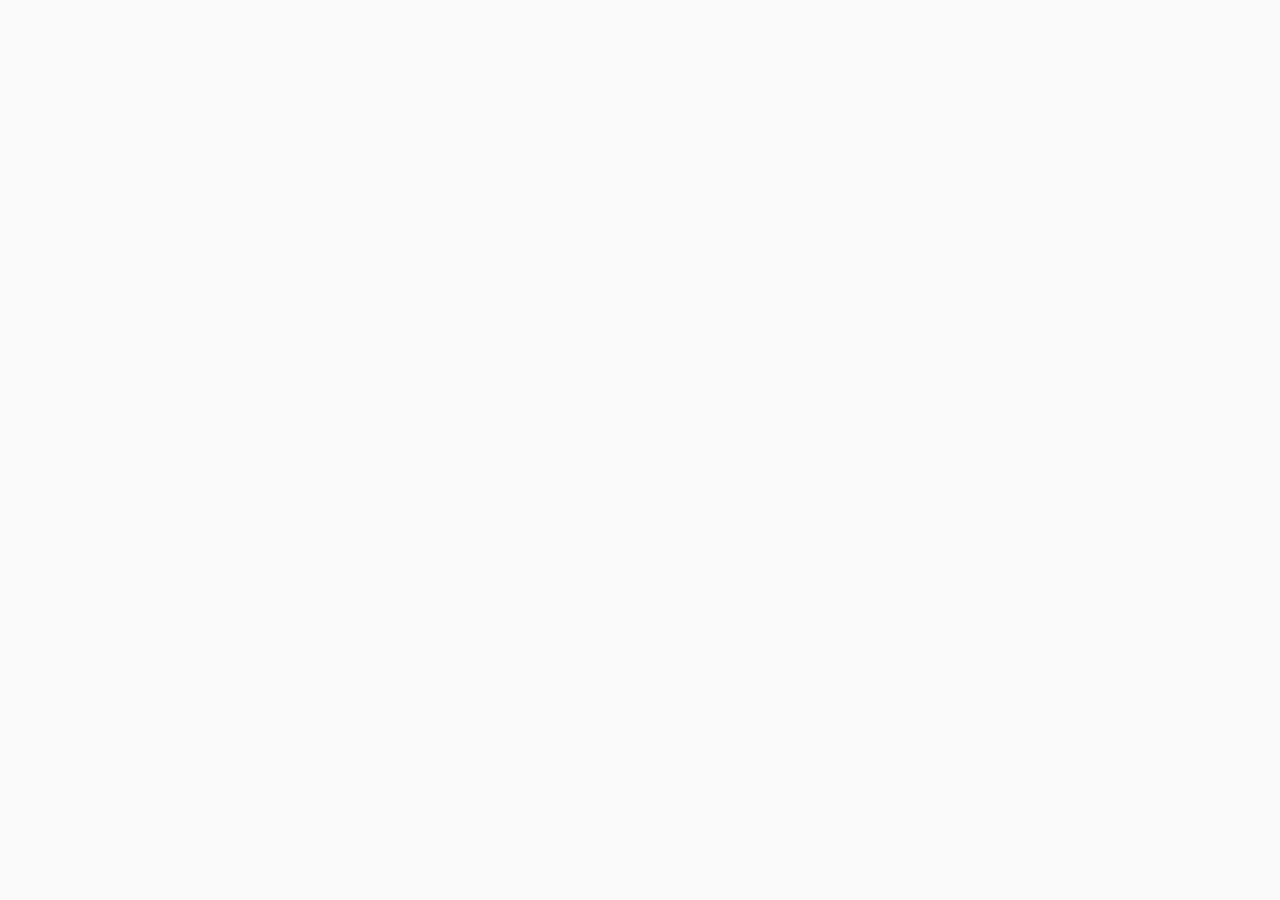
==== ai-template/index.html @ 30eefcfc "build: update production build (dist)" ====
<!doctype html>
<html lang="en">
  <head>
    <!-- Google Tag Manager -->
    <script>(function(w,d,s,l,i){w[l]=w[l]||[];w[l].push({'gtm.start':
    new Date().getTime(),event:'gtm.js'});var f=d.getElementsByTagName(s)[0],
    j=d.createElement(s),dl=l!='dataLayer'?'&l='+l:'';j.async=true;j.src=
    'https://www.googletagmanager.com/gtm.js?id='+i+dl;f.parentNode.insertBefore(j,f);
    })(window,document,'script','dataLayer','GTM-KK4HXZ64');</script>
    <!-- End Google Tag Manager -->
    <meta charset="UTF-8" />
    <meta name="viewport" content="width=device-width, initial-scale=1.0" />
    <title>Shree AI Messenger - WhatsApp & AI Marketing Platform</title>
    <meta name="description" content="Next-Generation WhatsApp Automation, AI Video Production & Multi-Channel Social Marketing Suite." />
    <meta name="author" content="Shree AI Messenger" />

    <!-- Favicon and App Icon -->
    <link rel="icon" type="image/svg+xml" href="/logo.svg" />
    <link rel="alternate icon" href="/favicon.ico" />
    <link rel="apple-touch-icon" href="/logo.svg" />

    <!-- Open Graph Metadata -->
    <meta property="og:title" content="Shree AI Messenger - WhatsApp & AI Marketing" />
    <meta property="og:description" content="Next-Generation WhatsApp Automation, AI Video Production & Multi-Channel Social Marketing Suite." />
    <meta property="og:type" content="website" />
    <meta property="og:image" content="/logo.svg" />

    <meta name="twitter:card" content="summary_large_image" />
    <meta name="twitter:site" content="@ShreeAIMessenger" />
    <meta name="twitter:image" content="/logo.svg" />
    <script type="module" crossorigin src="/assets/index-CNG3LS5b.js"></script>
    <link rel="stylesheet" crossorigin href="/assets/index-AwtSgDFi.css">
  </head>

  <body>
    <!-- Google Tag Manager (noscript) -->
    <noscript><iframe src="https://www.googletagmanager.com/ns.html?id=GTM-KK4HXZ64"
    height="0" width="0" style="display:none;visibility:hidden"></iframe></noscript>
    <!-- End Google Tag Manager (noscript) -->
    <div id="root"></div>
  </body>
</html>
---- assets/index-AwtSgDFi.css ----
*,:before,:after{--tw-border-spacing-x: 0;--tw-border-spacing-y: 0;--tw-translate-x: 0;--tw-translate-y: 0;--tw-rotate: 0;--tw-skew-x: 0;--tw-skew-y: 0;--tw-scale-x: 1;--tw-scale-y: 1;--tw-pan-x: ;--tw-pan-y: ;--tw-pinch-zoom: ;--tw-scroll-snap-strictness: proximity;--tw-gradient-from-position: ;--tw-gradient-via-position: ;--tw-gradient-to-position: ;--tw-ordinal: ;--tw-slashed-zero: ;--tw-numeric-figure: ;--tw-numeric-spacing: ;--tw-numeric-fraction: ;--tw-ring-inset: ;--tw-ring-offset-width: 0px;--tw-ring-offset-color: #fff;--tw-ring-color: rgb(59 130 246 / .5);--tw-ring-offset-shadow: 0 0 #0000;--tw-ring-shadow: 0 0 #0000;--tw-shadow: 0 0 #0000;--tw-shadow-colored: 0 0 #0000;--tw-blur: ;--tw-brightness: ;--tw-contrast: ;--tw-grayscale: ;--tw-hue-rotate: ;--tw-invert: ;--tw-saturate: ;--tw-sepia: ;--tw-drop-shadow: ;--tw-backdrop-blur: ;--tw-backdrop-brightness: ;--tw-backdrop-contrast: ;--tw-backdrop-grayscale: ;--tw-backdrop-hue-rotate: ;--tw-backdrop-invert: ;--tw-backdrop-opacity: ;--tw-backdrop-saturate: ;--tw-backdrop-sepia: ;--tw-contain-size: ;--tw-contain-layout: ;--tw-contain-paint: ;--tw-contain-style: }::backdrop{--tw-border-spacing-x: 0;--tw-border-spacing-y: 0;--tw-translate-x: 0;--tw-translate-y: 0;--tw-rotate: 0;--tw-skew-x: 0;--tw-skew-y: 0;--tw-scale-x: 1;--tw-scale-y: 1;--tw-pan-x: ;--tw-pan-y: ;--tw-pinch-zoom: ;--tw-scroll-snap-strictness: proximity;--tw-gradient-from-position: ;--tw-gradient-via-position: ;--tw-gradient-to-position: ;--tw-ordinal: ;--tw-slashed-zero: ;--tw-numeric-figure: ;--tw-numeric-spacing: ;--tw-numeric-fraction: ;--tw-ring-inset: ;--tw-ring-offset-width: 0px;--tw-ring-offset-color: #fff;--tw-ring-color: rgb(59 130 246 / .5);--tw-ring-offset-shadow: 0 0 #0000;--tw-ring-shadow: 0 0 #0000;--tw-shadow: 0 0 #0000;--tw-shadow-colored: 0 0 #0000;--tw-blur: ;--tw-brightness: ;--tw-contrast: ;--tw-grayscale: ;--tw-hue-rotate: ;--tw-invert: ;--tw-saturate: ;--tw-sepia: ;--tw-drop-shadow: ;--tw-backdrop-blur: ;--tw-backdrop-brightness: ;--tw-backdrop-contrast: ;--tw-backdrop-grayscale: ;--tw-backdrop-hue-rotate: ;--tw-backdrop-invert: ;--tw-backdrop-opacity: ;--tw-backdrop-saturate: ;--tw-backdrop-sepia: ;--tw-contain-size: ;--tw-contain-layout: ;--tw-contain-paint: ;--tw-contain-style: }*,:before,:after{box-sizing:border-box;border-width:0;border-style:solid;border-color:#e5e7eb}:before,:after{--tw-content: ""}html,:host{line-height:1.5;-webkit-text-size-adjust:100%;-moz-tab-size:4;-o-tab-size:4;tab-size:4;font-family:ui-sans-serif,system-ui,sans-serif,"Apple Color Emoji","Segoe UI Emoji",Segoe UI Symbol,"Noto Color Emoji";font-feature-settings:normal;font-variation-settings:normal;-webkit-tap-highlight-color:transparent}body{margin:0;line-height:inherit}hr{height:0;color:inherit;border-top-width:1px}abbr:where([title]){-webkit-text-decoration:underline dotted;text-decoration:underline dotted}h1,h2,h3,h4,h5,h6{font-size:inherit;font-weight:inherit}a{color:inherit;text-decoration:inherit}b,strong{font-weight:bolder}code,kbd,samp,pre{font-family:ui-monospace,SFMono-Regular,Menlo,Monaco,Consolas,Liberation Mono,Courier New,monospace;font-feature-settings:normal;font-variation-settings:normal;font-size:1em}small{font-size:80%}sub,sup{font-size:75%;line-height:0;position:relative;vertical-align:baseline}sub{bottom:-.25em}sup{top:-.5em}table{text-indent:0;border-color:inherit;border-collapse:collapse}button,input,optgroup,select,textarea{font-family:inherit;font-feature-settings:inherit;font-variation-settings:inherit;font-size:100%;font-weight:inherit;line-height:inherit;letter-spacing:inherit;color:inherit;margin:0;padding:0}button,select{text-transform:none}button,input:where([type=button]),input:where([type=reset]),input:where([type=submit]){-webkit-appearance:button;background-color:transparent;background-image:none}:-moz-focusring{outline:auto}:-moz-ui-invalid{box-shadow:none}progress{vertical-align:baseline}::-webkit-inner-spin-button,::-webkit-outer-spin-button{height:auto}[type=search]{-webkit-appearance:textfield;outline-offset:-2px}::-webkit-search-decoration{-webkit-appearance:none}::-webkit-file-upload-button{-webkit-appearance:button;font:inherit}summary{display:list-item}blockquote,dl,dd,h1,h2,h3,h4,h5,h6,hr,figure,p,pre{margin:0}fieldset{margin:0;padding:0}legend{padding:0}ol,ul,menu{list-style:none;margin:0;padding:0}dialog{padding:0}textarea{resize:vertical}input::-moz-placeholder,textarea::-moz-placeholder{opacity:1;color:#9ca3af}input::placeholder,textarea::placeholder{opacity:1;color:#9ca3af}button,[role=button]{cursor:pointer}:disabled{cursor:default}img,svg,video,canvas,audio,iframe,embed,object{display:block;vertical-align:middle}img,video{max-width:100%;height:auto}[hidden]:where(:not([hidden=until-found])){display:none}:root{--background: 0 0% 98%;--foreground: 210 11% 15%;--card: 0 0% 100%;--card-foreground: 210 11% 15%;--popover: 0 0% 100%;--popover-foreground: 210 11% 15%;--primary: 142 70% 45%;--primary-foreground: 0 0% 100%;--secondary: 210 20% 96%;--secondary-foreground: 210 11% 15%;--muted: 210 20% 96%;--muted-foreground: 210 11% 45%;--accent: 142 70% 95%;--accent-foreground: 142 70% 35%;--destructive: 0 84% 60%;--destructive-foreground: 0 0% 100%;--border: 210 20% 90%;--input: 210 20% 90%;--ring: 142 70% 45%;--radius: .5rem;--sidebar-background: 0 0% 100%;--sidebar-foreground: 210 11% 15%;--sidebar-primary: 142 70% 45%;--sidebar-primary-foreground: 0 0% 100%;--sidebar-accent: 142 70% 95%;--sidebar-accent-foreground: 142 70% 35%;--sidebar-border: 210 20% 92%;--sidebar-ring: 142 70% 45%;--whatsapp: 142 70% 45%;--whatsapp-light: 142 70% 95%;--whatsapp-dark: 142 70% 35%;--success: 142 76% 36%;--success-foreground: 0 0% 100%;--warning: 38 92% 50%;--warning-foreground: 0 0% 100%;--info: 199 89% 48%;--info-foreground: 0 0% 100%}.dark{--background: 210 11% 10%;--foreground: 210 20% 98%;--card: 210 11% 12%;--card-foreground: 210 20% 98%;--popover: 210 11% 12%;--popover-foreground: 210 20% 98%;--primary: 142 70% 45%;--primary-foreground: 0 0% 100%;--secondary: 210 11% 18%;--secondary-foreground: 210 20% 98%;--muted: 210 11% 18%;--muted-foreground: 210 20% 65%;--accent: 142 70% 20%;--accent-foreground: 142 70% 80%;--destructive: 0 62% 50%;--destructive-foreground: 0 0% 100%;--border: 210 11% 20%;--input: 210 11% 20%;--ring: 142 70% 45%;--sidebar-background: 210 11% 8%;--sidebar-foreground: 210 20% 98%;--sidebar-primary: 142 70% 45%;--sidebar-primary-foreground: 0 0% 100%;--sidebar-accent: 142 70% 15%;--sidebar-accent-foreground: 142 70% 80%;--sidebar-border: 210 11% 18%;--sidebar-ring: 142 70% 45%;--whatsapp: 142 70% 45%;--whatsapp-light: 142 70% 20%;--whatsapp-dark: 142 70% 60%;--success: 142 76% 46%;--success-foreground: 0 0% 100%;--warning: 38 92% 50%;--warning-foreground: 0 0% 100%;--info: 199 89% 58%;--info-foreground: 0 0% 100%}*{border-color:hsl(var(--border))}body{background-color:hsl(var(--background));color:hsl(var(--foreground))}.sr-only{position:absolute;width:1px;height:1px;padding:0;margin:-1px;overflow:hidden;clip:rect(0,0,0,0);white-space:nowrap;border-width:0}.pointer-events-none{pointer-events:none}.pointer-events-auto{pointer-events:auto}.visible{visibility:visible}.invisible{visibility:hidden}.fixed{position:fixed}.absolute{position:absolute}.relative{position:relative}.inset-0{top:0;right:0;bottom:0;left:0}.inset-x-0{left:0;right:0}.inset-y-0{top:0;bottom:0}.-bottom-12{bottom:-3rem}.-bottom-32{bottom:-8rem}.-left-12{left:-3rem}.-left-40{left:-10rem}.-right-12{right:-3rem}.-right-40{right:-10rem}.-top-12{top:-3rem}.-top-3{top:-.75rem}.-top-40{top:-10rem}.bottom-0{bottom:0}.left-0{left:0}.left-1{left:.25rem}.left-1\/2{left:50%}.left-1\/3{left:33.333333%}.left-2{left:.5rem}.left-3{left:.75rem}.left-\[50\%\]{left:50%}.right-0{right:0}.right-1{right:.25rem}.right-2{right:.5rem}.right-3{right:.75rem}.right-4{right:1rem}.top-0{top:0}.top-1\.5{top:.375rem}.top-1\/2{top:50%}.top-2{top:.5rem}.top-3\.5{top:.875rem}.top-4{top:1rem}.top-\[1px\]{top:1px}.top-\[50\%\]{top:50%}.top-\[60\%\]{top:60%}.top-full{top:100%}.isolate{isolation:isolate}.z-10{z-index:10}.z-20{z-index:20}.z-50{z-index:50}.z-\[100\]{z-index:100}.z-\[1\]{z-index:1}.-mx-1{margin-left:-.25rem;margin-right:-.25rem}.mx-2{margin-left:.5rem;margin-right:.5rem}.mx-3\.5{margin-left:.875rem;margin-right:.875rem}.mx-auto{margin-left:auto;margin-right:auto}.my-0\.5{margin-top:.125rem;margin-bottom:.125rem}.my-1{margin-top:.25rem;margin-bottom:.25rem}.my-3{margin-top:.75rem;margin-bottom:.75rem}.-ml-4{margin-left:-1rem}.-mt-4{margin-top:-1rem}.mb-1{margin-bottom:.25rem}.mb-2{margin-bottom:.5rem}.mb-3{margin-bottom:.75rem}.mb-4{margin-bottom:1rem}.ml-1{margin-left:.25rem}.ml-2{margin-left:.5rem}.ml-auto{margin-left:auto}.mr-0\.5{margin-right:.125rem}.mr-1{margin-right:.25rem}.mr-1\.5{margin-right:.375rem}.mr-2{margin-right:.5rem}.mt-0\.5{margin-top:.125rem}.mt-1{margin-top:.25rem}.mt-1\.5{margin-top:.375rem}.mt-2{margin-top:.5rem}.mt-24{margin-top:6rem}.mt-3{margin-top:.75rem}.mt-4{margin-top:1rem}.mt-auto{margin-top:auto}.line-clamp-1{overflow:hidden;display:-webkit-box;-webkit-box-orient:vertical;-webkit-line-clamp:1}.line-clamp-2{overflow:hidden;display:-webkit-box;-webkit-box-orient:vertical;-webkit-line-clamp:2}.line-clamp-3{overflow:hidden;display:-webkit-box;-webkit-box-orient:vertical;-webkit-line-clamp:3}.block{display:block}.inline-block{display:inline-block}.flex{display:flex}.inline-flex{display:inline-flex}.table{display:table}.grid{display:grid}.hidden{display:none}.aspect-square{aspect-ratio:1 / 1}.aspect-video{aspect-ratio:16 / 9}.size-4{width:1rem;height:1rem}.h-1\.5{height:.375rem}.h-10{height:2.5rem}.h-11{height:2.75rem}.h-12{height:3rem}.h-16{height:4rem}.h-2{height:.5rem}.h-2\.5{height:.625rem}.h-20{height:5rem}.h-24{height:6rem}.h-28{height:7rem}.h-3{height:.75rem}.h-3\.5{height:.875rem}.h-32{height:8rem}.h-4{height:1rem}.h-40{height:10rem}.h-5{height:1.25rem}.h-6{height:1.5rem}.h-64{height:16rem}.h-7{height:1.75rem}.h-8{height:2rem}.h-9{height:2.25rem}.h-96{height:24rem}.h-\[1px\]{height:1px}.h-\[200px\]{height:200px}.h-\[300px\]{height:300px}.h-\[400px\]{height:400px}.h-\[450px\]{height:450px}.h-\[500px\]{height:500px}.h-\[550px\]{height:550px}.h-\[calc\(100\%-4\.5rem\)\]{height:calc(100% - 4.5rem)}.h-\[calc\(100vh-7rem\)\]{height:calc(100vh - 7rem)}.h-\[var\(--radix-navigation-menu-viewport-height\)\]{height:var(--radix-navigation-menu-viewport-height)}.h-\[var\(--radix-select-trigger-height\)\]{height:var(--radix-select-trigger-height)}.h-auto{height:auto}.h-full{height:100%}.h-px{height:1px}.h-svh{height:100svh}.max-h-32{max-height:8rem}.max-h-48{max-height:12rem}.max-h-96{max-height:24rem}.max-h-\[200px\]{max-height:200px}.max-h-\[300px\]{max-height:300px}.max-h-\[400px\]{max-height:400px}.max-h-\[500px\]{max-height:500px}.max-h-\[85vh\]{max-height:85vh}.max-h-\[90vh\]{max-height:90vh}.max-h-screen{max-height:100vh}.min-h-0{min-height:0px}.min-h-\[500px\]{min-height:500px}.min-h-\[80px\]{min-height:80px}.min-h-screen{min-height:100vh}.min-h-svh{min-height:100svh}.w-0{width:0px}.w-1{width:.25rem}.w-1\/2{width:50%}.w-10{width:2.5rem}.w-11{width:2.75rem}.w-12{width:3rem}.w-16{width:4rem}.w-2{width:.5rem}.w-2\.5{width:.625rem}.w-20{width:5rem}.w-3{width:.75rem}.w-3\.5{width:.875rem}.w-3\/4{width:75%}.w-4{width:1rem}.w-5{width:1.25rem}.w-6{width:1.5rem}.w-64{width:16rem}.w-7{width:1.75rem}.w-72{width:18rem}.w-8{width:2rem}.w-80{width:20rem}.w-9{width:2.25rem}.w-\[--sidebar-width\]{width:var(--sidebar-width)}.w-\[100px\]{width:100px}.w-\[1px\]{width:1px}.w-\[40px\]{width:40px}.w-\[450px\]{width:450px}.w-\[500px\]{width:500px}.w-\[550px\]{width:550px}.w-\[60px\]{width:60px}.w-auto{width:auto}.w-full{width:100%}.w-max{width:-moz-max-content;width:max-content}.w-px{width:1px}.min-w-0{min-width:0px}.min-w-5{min-width:1.25rem}.min-w-\[12rem\]{min-width:12rem}.min-w-\[140px\]{min-width:140px}.min-w-\[8rem\]{min-width:8rem}.min-w-\[var\(--radix-select-trigger-width\)\]{min-width:var(--radix-select-trigger-width)}.max-w-2xl{max-width:42rem}.max-w-3xl{max-width:48rem}.max-w-4xl{max-width:56rem}.max-w-6xl{max-width:72rem}.max-w-\[--skeleton-width\]{max-width:var(--skeleton-width)}.max-w-\[70\%\]{max-width:70%}.max-w-\[90vw\]{max-width:90vw}.max-w-lg{max-width:32rem}.max-w-max{max-width:-moz-max-content;max-width:max-content}.max-w-md{max-width:28rem}.max-w-xl{max-width:36rem}.max-w-xs{max-width:20rem}.flex-1{flex:1 1 0%}.flex-shrink-0,.shrink-0{flex-shrink:0}.grow{flex-grow:1}.grow-0{flex-grow:0}.basis-full{flex-basis:100%}.caption-bottom{caption-side:bottom}.border-collapse{border-collapse:collapse}.-translate-x-1\/2{--tw-translate-x: -50%;transform:translate(var(--tw-translate-x),var(--tw-translate-y)) rotate(var(--tw-rotate)) skew(var(--tw-skew-x)) skewY(var(--tw-skew-y)) scaleX(var(--tw-scale-x)) scaleY(var(--tw-scale-y))}.-translate-x-px{--tw-translate-x: -1px;transform:translate(var(--tw-translate-x),var(--tw-translate-y)) rotate(var(--tw-rotate)) skew(var(--tw-skew-x)) skewY(var(--tw-skew-y)) scaleX(var(--tw-scale-x)) scaleY(var(--tw-scale-y))}.-translate-y-1\/2{--tw-translate-y: -50%;transform:translate(var(--tw-translate-x),var(--tw-translate-y)) rotate(var(--tw-rotate)) skew(var(--tw-skew-x)) skewY(var(--tw-skew-y)) scaleX(var(--tw-scale-x)) scaleY(var(--tw-scale-y))}.translate-x-\[-50\%\]{--tw-translate-x: -50%;transform:translate(var(--tw-translate-x),var(--tw-translate-y)) rotate(var(--tw-rotate)) skew(var(--tw-skew-x)) skewY(var(--tw-skew-y)) scaleX(var(--tw-scale-x)) scaleY(var(--tw-scale-y))}.translate-x-px{--tw-translate-x: 1px;transform:translate(var(--tw-translate-x),var(--tw-translate-y)) rotate(var(--tw-rotate)) skew(var(--tw-skew-x)) skewY(var(--tw-skew-y)) scaleX(var(--tw-scale-x)) scaleY(var(--tw-scale-y))}.translate-y-\[-50\%\]{--tw-translate-y: -50%;transform:translate(var(--tw-translate-x),var(--tw-translate-y)) rotate(var(--tw-rotate)) skew(var(--tw-skew-x)) skewY(var(--tw-skew-y)) scaleX(var(--tw-scale-x)) scaleY(var(--tw-scale-y))}.rotate-180{--tw-rotate: 180deg;transform:translate(var(--tw-translate-x),var(--tw-translate-y)) rotate(var(--tw-rotate)) skew(var(--tw-skew-x)) skewY(var(--tw-skew-y)) scaleX(var(--tw-scale-x)) scaleY(var(--tw-scale-y))}.rotate-45{--tw-rotate: 45deg;transform:translate(var(--tw-translate-x),var(--tw-translate-y)) rotate(var(--tw-rotate)) skew(var(--tw-skew-x)) skewY(var(--tw-skew-y)) scaleX(var(--tw-scale-x)) scaleY(var(--tw-scale-y))}.rotate-90{--tw-rotate: 90deg;transform:translate(var(--tw-translate-x),var(--tw-translate-y)) rotate(var(--tw-rotate)) skew(var(--tw-skew-x)) skewY(var(--tw-skew-y)) scaleX(var(--tw-scale-x)) scaleY(var(--tw-scale-y))}.transform{transform:translate(var(--tw-translate-x),var(--tw-translate-y)) rotate(var(--tw-rotate)) skew(var(--tw-skew-x)) skewY(var(--tw-skew-y)) scaleX(var(--tw-scale-x)) scaleY(var(--tw-scale-y))}@keyframes ping{75%,to{transform:scale(2);opacity:0}}.animate-ping{animation:ping 1s cubic-bezier(0,0,.2,1) infinite}@keyframes pulse{50%{opacity:.5}}.animate-pulse{animation:pulse 2s cubic-bezier(.4,0,.6,1) infinite}@keyframes spin{to{transform:rotate(360deg)}}.animate-spin{animation:spin 1s linear infinite}.cursor-default{cursor:default}.cursor-not-allowed{cursor:not-allowed}.cursor-pointer{cursor:pointer}.touch-none{touch-action:none}.select-none{-webkit-user-select:none;-moz-user-select:none;user-select:none}.select-all{-webkit-user-select:all;-moz-user-select:all;user-select:all}.resize-none{resize:none}.resize-y{resize:vertical}.list-disc{list-style-type:disc}.list-none{list-style-type:none}.grid-cols-1{grid-template-columns:repeat(1,minmax(0,1fr))}.grid-cols-2{grid-template-columns:repeat(2,minmax(0,1fr))}.grid-cols-3{grid-template-columns:repeat(3,minmax(0,1fr))}.flex-row{flex-direction:row}.flex-col{flex-direction:column}.flex-col-reverse{flex-direction:column-reverse}.flex-wrap{flex-wrap:wrap}.items-start{align-items:flex-start}.items-end{align-items:flex-end}.items-center{align-items:center}.items-stretch{align-items:stretch}.justify-start{justify-content:flex-start}.justify-end{justify-content:flex-end}.justify-center{justify-content:center}.justify-between{justify-content:space-between}.gap-0\.5{gap:.125rem}.gap-1{gap:.25rem}.gap-1\.5{gap:.375rem}.gap-2{gap:.5rem}.gap-2\.5{gap:.625rem}.gap-3{gap:.75rem}.gap-4{gap:1rem}.gap-6{gap:1.5rem}.gap-8{gap:2rem}.gap-x-4{-moz-column-gap:1rem;column-gap:1rem}.gap-y-1{row-gap:.25rem}.space-x-1>:not([hidden])~:not([hidden]){--tw-space-x-reverse: 0;margin-right:calc(.25rem * var(--tw-space-x-reverse));margin-left:calc(.25rem * calc(1 - var(--tw-space-x-reverse)))}.space-x-4>:not([hidden])~:not([hidden]){--tw-space-x-reverse: 0;margin-right:calc(1rem * var(--tw-space-x-reverse));margin-left:calc(1rem * calc(1 - var(--tw-space-x-reverse)))}.space-y-0\.5>:not([hidden])~:not([hidden]){--tw-space-y-reverse: 0;margin-top:calc(.125rem * calc(1 - var(--tw-space-y-reverse)));margin-bottom:calc(.125rem * var(--tw-space-y-reverse))}.space-y-1>:not([hidden])~:not([hidden]){--tw-space-y-reverse: 0;margin-top:calc(.25rem * calc(1 - var(--tw-space-y-reverse)));margin-bottom:calc(.25rem * var(--tw-space-y-reverse))}.space-y-1\.5>:not([hidden])~:not([hidden]){--tw-space-y-reverse: 0;margin-top:calc(.375rem * calc(1 - var(--tw-space-y-reverse)));margin-bottom:calc(.375rem * var(--tw-space-y-reverse))}.space-y-2>:not([hidden])~:not([hidden]){--tw-space-y-reverse: 0;margin-top:calc(.5rem * calc(1 - var(--tw-space-y-reverse)));margin-bottom:calc(.5rem * var(--tw-space-y-reverse))}.space-y-2\.5>:not([hidden])~:not([hidden]){--tw-space-y-reverse: 0;margin-top:calc(.625rem * calc(1 - var(--tw-space-y-reverse)));margin-bottom:calc(.625rem * var(--tw-space-y-reverse))}.space-y-3>:not([hidden])~:not([hidden]){--tw-space-y-reverse: 0;margin-top:calc(.75rem * calc(1 - var(--tw-space-y-reverse)));margin-bottom:calc(.75rem * var(--tw-space-y-reverse))}.space-y-4>:not([hidden])~:not([hidden]){--tw-space-y-reverse: 0;margin-top:calc(1rem * calc(1 - var(--tw-space-y-reverse)));margin-bottom:calc(1rem * var(--tw-space-y-reverse))}.space-y-5>:not([hidden])~:not([hidden]){--tw-space-y-reverse: 0;margin-top:calc(1.25rem * calc(1 - var(--tw-space-y-reverse)));margin-bottom:calc(1.25rem * var(--tw-space-y-reverse))}.space-y-6>:not([hidden])~:not([hidden]){--tw-space-y-reverse: 0;margin-top:calc(1.5rem * calc(1 - var(--tw-space-y-reverse)));margin-bottom:calc(1.5rem * var(--tw-space-y-reverse))}.overflow-auto{overflow:auto}.overflow-hidden{overflow:hidden}.overflow-y-auto{overflow-y:auto}.overflow-x-hidden{overflow-x:hidden}.truncate{overflow:hidden;text-overflow:ellipsis;white-space:nowrap}.whitespace-nowrap{white-space:nowrap}.whitespace-pre-line{white-space:pre-line}.whitespace-pre-wrap{white-space:pre-wrap}.break-words{overflow-wrap:break-word}.break-all{word-break:break-all}.rounded{border-radius:.25rem}.rounded-2xl{border-radius:1rem}.rounded-\[2px\]{border-radius:2px}.rounded-\[inherit\]{border-radius:inherit}.rounded-full{border-radius:9999px}.rounded-lg{border-radius:var(--radius)}.rounded-md{border-radius:calc(var(--radius) - 2px)}.rounded-sm{border-radius:calc(var(--radius) - 4px)}.rounded-xl{border-radius:.75rem}.rounded-t-\[10px\]{border-top-left-radius:10px;border-top-right-radius:10px}.rounded-tl-sm{border-top-left-radius:calc(var(--radius) - 4px)}.border{border-width:1px}.border-0{border-width:0px}.border-2{border-width:2px}.border-4{border-width:4px}.border-\[1\.5px\]{border-width:1.5px}.border-y{border-top-width:1px;border-bottom-width:1px}.border-b{border-bottom-width:1px}.border-l{border-left-width:1px}.border-r{border-right-width:1px}.border-t{border-top-width:1px}.border-dashed{border-style:dashed}.border-\[--color-border\]{border-color:var(--color-border)}.border-amber-300{--tw-border-opacity: 1;border-color:rgb(252 211 77 / var(--tw-border-opacity, 1))}.border-amber-500\/40{border-color:#f59e0b66}.border-amber-500\/50{border-color:#f59e0b80}.border-blue-200{--tw-border-opacity: 1;border-color:rgb(191 219 254 / var(--tw-border-opacity, 1))}.border-border{border-color:hsl(var(--border))}.border-border\/50{border-color:hsl(var(--border) / .5)}.border-border\/60{border-color:hsl(var(--border) / .6)}.border-destructive{border-color:hsl(var(--destructive))}.border-destructive\/30{border-color:hsl(var(--destructive) / .3)}.border-destructive\/40{border-color:hsl(var(--destructive) / .4)}.border-destructive\/50{border-color:hsl(var(--destructive) / .5)}.border-emerald-200{--tw-border-opacity: 1;border-color:rgb(167 243 208 / var(--tw-border-opacity, 1))}.border-emerald-500{--tw-border-opacity: 1;border-color:rgb(16 185 129 / var(--tw-border-opacity, 1))}.border-emerald-500\/20{border-color:#10b98133}.border-emerald-500\/30{border-color:#10b9814d}.border-emerald-500\/40{border-color:#10b98166}.border-green-200{--tw-border-opacity: 1;border-color:rgb(187 247 208 / var(--tw-border-opacity, 1))}.border-green-500\/40{border-color:#22c55e66}.border-input{border-color:hsl(var(--input))}.border-muted-foreground\/25{border-color:hsl(var(--muted-foreground) / .25)}.border-muted-foreground\/40{border-color:hsl(var(--muted-foreground) / .4)}.border-primary{border-color:hsl(var(--primary))}.border-primary\/20{border-color:hsl(var(--primary) / .2)}.border-primary\/30{border-color:hsl(var(--primary) / .3)}.border-primary\/40{border-color:hsl(var(--primary) / .4)}.border-purple-200{--tw-border-opacity: 1;border-color:rgb(233 213 255 / var(--tw-border-opacity, 1))}.border-sidebar-border{border-color:hsl(var(--sidebar-border))}.border-slate-700{--tw-border-opacity: 1;border-color:rgb(51 65 85 / var(--tw-border-opacity, 1))}.border-slate-700\/60{border-color:#33415599}.border-slate-700\/80{border-color:#334155cc}.border-slate-800{--tw-border-opacity: 1;border-color:rgb(30 41 59 / var(--tw-border-opacity, 1))}.border-slate-800\/80{border-color:#1e293bcc}.border-transparent{border-color:transparent}.border-l-transparent{border-left-color:transparent}.border-t-transparent{border-top-color:transparent}.bg-\[--color-bg\]{background-color:var(--color-bg)}.bg-accent{background-color:hsl(var(--accent))}.bg-accent\/50{background-color:hsl(var(--accent) / .5)}.bg-amber-50{--tw-bg-opacity: 1;background-color:rgb(255 251 235 / var(--tw-bg-opacity, 1))}.bg-amber-500{--tw-bg-opacity: 1;background-color:rgb(245 158 11 / var(--tw-bg-opacity, 1))}.bg-amber-500\/10{background-color:#f59e0b1a}.bg-background{background-color:hsl(var(--background))}.bg-background\/60{background-color:hsl(var(--background) / .6)}.bg-background\/80{background-color:hsl(var(--background) / .8)}.bg-background\/85{background-color:hsl(var(--background) / .85)}.bg-black\/80{background-color:#000c}.bg-blue-50{--tw-bg-opacity: 1;background-color:rgb(239 246 255 / var(--tw-bg-opacity, 1))}.bg-blue-600{--tw-bg-opacity: 1;background-color:rgb(37 99 235 / var(--tw-bg-opacity, 1))}.bg-blue-700{--tw-bg-opacity: 1;background-color:rgb(29 78 216 / var(--tw-bg-opacity, 1))}.bg-border{background-color:hsl(var(--border))}.bg-card{background-color:hsl(var(--card))}.bg-card\/60{background-color:hsl(var(--card) / .6)}.bg-destructive{background-color:hsl(var(--destructive))}.bg-destructive\/10{background-color:hsl(var(--destructive) / .1)}.bg-destructive\/5{background-color:hsl(var(--destructive) / .05)}.bg-emerald-500{--tw-bg-opacity: 1;background-color:rgb(16 185 129 / var(--tw-bg-opacity, 1))}.bg-emerald-500\/10{background-color:#10b9811a}.bg-emerald-500\/15{background-color:#10b98126}.bg-emerald-500\/20{background-color:#10b98133}.bg-emerald-500\/5{background-color:#10b9810d}.bg-emerald-600{--tw-bg-opacity: 1;background-color:rgb(5 150 105 / var(--tw-bg-opacity, 1))}.bg-emerald-600\/10{background-color:#0596691a}.bg-foreground{background-color:hsl(var(--foreground))}.bg-foreground\/70{background-color:hsl(var(--foreground) / .7)}.bg-foreground\/80{background-color:hsl(var(--foreground) / .8)}.bg-green-50{--tw-bg-opacity: 1;background-color:rgb(240 253 244 / var(--tw-bg-opacity, 1))}.bg-green-500\/10{background-color:#22c55e1a}.bg-muted{background-color:hsl(var(--muted))}.bg-muted\/30{background-color:hsl(var(--muted) / .3)}.bg-muted\/40{background-color:hsl(var(--muted) / .4)}.bg-muted\/50{background-color:hsl(var(--muted) / .5)}.bg-muted\/60{background-color:hsl(var(--muted) / .6)}.bg-neutral-900{--tw-bg-opacity: 1;background-color:rgb(23 23 23 / var(--tw-bg-opacity, 1))}.bg-orange-500{--tw-bg-opacity: 1;background-color:rgb(249 115 22 / var(--tw-bg-opacity, 1))}.bg-popover{background-color:hsl(var(--popover))}.bg-primary{background-color:hsl(var(--primary))}.bg-primary\/10{background-color:hsl(var(--primary) / .1)}.bg-primary\/15{background-color:hsl(var(--primary) / .15)}.bg-primary\/20{background-color:hsl(var(--primary) / .2)}.bg-purple-500\/10{background-color:#a855f71a}.bg-red-600{--tw-bg-opacity: 1;background-color:rgb(220 38 38 / var(--tw-bg-opacity, 1))}.bg-secondary{background-color:hsl(var(--secondary))}.bg-sidebar{background-color:hsl(var(--sidebar-background))}.bg-sidebar-accent{background-color:hsl(var(--sidebar-accent))}.bg-sidebar-border{background-color:hsl(var(--sidebar-border))}.bg-slate-800{--tw-bg-opacity: 1;background-color:rgb(30 41 59 / var(--tw-bg-opacity, 1))}.bg-slate-800\/60{background-color:#1e293b99}.bg-slate-800\/80{background-color:#1e293bcc}.bg-slate-900{--tw-bg-opacity: 1;background-color:rgb(15 23 42 / var(--tw-bg-opacity, 1))}.bg-slate-900\/60{background-color:#0f172a99}.bg-slate-900\/80{background-color:#0f172acc}.bg-slate-900\/90{background-color:#0f172ae6}.bg-slate-950{--tw-bg-opacity: 1;background-color:rgb(2 6 23 / var(--tw-bg-opacity, 1))}.bg-slate-950\/60{background-color:#02061799}.bg-slate-950\/70{background-color:#020617b3}.bg-success{background-color:hsl(var(--success))}.bg-teal-500\/15{background-color:#14b8a626}.bg-transparent{background-color:transparent}.bg-gradient-to-br{background-image:linear-gradient(to bottom right,var(--tw-gradient-stops))}.bg-gradient-to-r{background-image:linear-gradient(to right,var(--tw-gradient-stops))}.bg-gradient-to-t{background-image:linear-gradient(to top,var(--tw-gradient-stops))}.bg-gradient-to-tr{background-image:linear-gradient(to top right,var(--tw-gradient-stops))}.from-blue-600{--tw-gradient-from: #2563eb var(--tw-gradient-from-position);--tw-gradient-to: rgb(37 99 235 / 0) var(--tw-gradient-to-position);--tw-gradient-stops: var(--tw-gradient-from), var(--tw-gradient-to)}.from-emerald-400{--tw-gradient-from: #34d399 var(--tw-gradient-from-position);--tw-gradient-to: rgb(52 211 153 / 0) var(--tw-gradient-to-position);--tw-gradient-stops: var(--tw-gradient-from), var(--tw-gradient-to)}.from-emerald-500{--tw-gradient-from: #10b981 var(--tw-gradient-from-position);--tw-gradient-to: rgb(16 185 129 / 0) var(--tw-gradient-to-position);--tw-gradient-stops: var(--tw-gradient-from), var(--tw-gradient-to)}.from-emerald-500\/40{--tw-gradient-from: rgb(16 185 129 / .4) var(--tw-gradient-from-position);--tw-gradient-to: rgb(16 185 129 / 0) var(--tw-gradient-to-position);--tw-gradient-stops: var(--tw-gradient-from), var(--tw-gradient-to)}.from-foreground\/60{--tw-gradient-from: hsl(var(--foreground) / .6) var(--tw-gradient-from-position);--tw-gradient-to: hsl(var(--foreground) / 0) var(--tw-gradient-to-position);--tw-gradient-stops: var(--tw-gradient-from), var(--tw-gradient-to)}.from-primary{--tw-gradient-from: hsl(var(--primary)) var(--tw-gradient-from-position);--tw-gradient-to: hsl(var(--primary) / 0) var(--tw-gradient-to-position);--tw-gradient-stops: var(--tw-gradient-from), var(--tw-gradient-to)}.from-primary\/5{--tw-gradient-from: hsl(var(--primary) / .05) var(--tw-gradient-from-position);--tw-gradient-to: hsl(var(--primary) / 0) var(--tw-gradient-to-position);--tw-gradient-stops: var(--tw-gradient-from), var(--tw-gradient-to)}.from-purple-500{--tw-gradient-from: #a855f7 var(--tw-gradient-from-position);--tw-gradient-to: rgb(168 85 247 / 0) var(--tw-gradient-to-position);--tw-gradient-stops: var(--tw-gradient-from), var(--tw-gradient-to)}.from-purple-600{--tw-gradient-from: #9333ea var(--tw-gradient-from-position);--tw-gradient-to: rgb(147 51 234 / 0) var(--tw-gradient-to-position);--tw-gradient-stops: var(--tw-gradient-from), var(--tw-gradient-to)}.via-background{--tw-gradient-to: hsl(var(--background) / 0) var(--tw-gradient-to-position);--tw-gradient-stops: var(--tw-gradient-from), hsl(var(--background)) var(--tw-gradient-via-position), var(--tw-gradient-to)}.via-indigo-600{--tw-gradient-to: rgb(79 70 229 / 0) var(--tw-gradient-to-position);--tw-gradient-stops: var(--tw-gradient-from), #4f46e5 var(--tw-gradient-via-position), var(--tw-gradient-to)}.via-pink-500{--tw-gradient-to: rgb(236 72 153 / 0) var(--tw-gradient-to-position);--tw-gradient-stops: var(--tw-gradient-from), #ec4899 var(--tw-gradient-via-position), var(--tw-gradient-to)}.via-teal-300{--tw-gradient-to: rgb(94 234 212 / 0) var(--tw-gradient-to-position);--tw-gradient-stops: var(--tw-gradient-from), #5eead4 var(--tw-gradient-via-position), var(--tw-gradient-to)}.via-teal-400{--tw-gradient-to: rgb(45 212 191 / 0) var(--tw-gradient-to-position);--tw-gradient-stops: var(--tw-gradient-from), #2dd4bf var(--tw-gradient-via-position), var(--tw-gradient-to)}.via-teal-400\/30{--tw-gradient-to: rgb(45 212 191 / 0) var(--tw-gradient-to-position);--tw-gradient-stops: var(--tw-gradient-from), rgb(45 212 191 / .3) var(--tw-gradient-via-position), var(--tw-gradient-to)}.via-transparent{--tw-gradient-to: rgb(0 0 0 / 0) var(--tw-gradient-to-position);--tw-gradient-stops: var(--tw-gradient-from), transparent var(--tw-gradient-via-position), var(--tw-gradient-to)}.to-accent-foreground{--tw-gradient-to: hsl(var(--accent-foreground)) var(--tw-gradient-to-position)}.to-cyan-400{--tw-gradient-to: #22d3ee var(--tw-gradient-to-position)}.to-cyan-500\/40{--tw-gradient-to: rgb(6 182 212 / .4) var(--tw-gradient-to-position)}.to-green-400{--tw-gradient-to: #4ade80 var(--tw-gradient-to-position)}.to-indigo-600{--tw-gradient-to: #4f46e5 var(--tw-gradient-to-position)}.to-pink-500{--tw-gradient-to: #ec4899 var(--tw-gradient-to-position)}.to-primary{--tw-gradient-to: hsl(var(--primary)) var(--tw-gradient-to-position)}.to-primary\/80{--tw-gradient-to: hsl(var(--primary) / .8) var(--tw-gradient-to-position)}.to-purple-600{--tw-gradient-to: #9333ea var(--tw-gradient-to-position)}.to-rose-500{--tw-gradient-to: #f43f5e var(--tw-gradient-to-position)}.to-secondary\/5{--tw-gradient-to: hsl(var(--secondary) / .05) var(--tw-gradient-to-position)}.to-teal-600{--tw-gradient-to: #0d9488 var(--tw-gradient-to-position)}.to-transparent{--tw-gradient-to: transparent var(--tw-gradient-to-position)}.bg-clip-text{-webkit-background-clip:text;background-clip:text}.fill-current{fill:currentColor}.stroke-border{stroke:hsl(var(--border))}.object-contain{-o-object-fit:contain;object-fit:contain}.object-cover{-o-object-fit:cover;object-fit:cover}.p-0{padding:0}.p-1{padding:.25rem}.p-2{padding:.5rem}.p-2\.5{padding:.625rem}.p-3{padding:.75rem}.p-3\.5{padding:.875rem}.p-4{padding:1rem}.p-6{padding:1.5rem}.p-8{padding:2rem}.p-\[1px\]{padding:1px}.px-0{padding-left:0;padding-right:0}.px-1{padding-left:.25rem;padding-right:.25rem}.px-1\.5{padding-left:.375rem;padding-right:.375rem}.px-2{padding-left:.5rem;padding-right:.5rem}.px-2\.5{padding-left:.625rem;padding-right:.625rem}.px-3{padding-left:.75rem;padding-right:.75rem}.px-3\.5{padding-left:.875rem;padding-right:.875rem}.px-4{padding-left:1rem;padding-right:1rem}.px-5{padding-left:1.25rem;padding-right:1.25rem}.px-8{padding-left:2rem;padding-right:2rem}.py-0{padding-top:0;padding-bottom:0}.py-0\.5{padding-top:.125rem;padding-bottom:.125rem}.py-1{padding-top:.25rem;padding-bottom:.25rem}.py-1\.5{padding-top:.375rem;padding-bottom:.375rem}.py-10{padding-top:2.5rem;padding-bottom:2.5rem}.py-12{padding-top:3rem;padding-bottom:3rem}.py-2{padding-top:.5rem;padding-bottom:.5rem}.py-20{padding-top:5rem;padding-bottom:5rem}.py-3{padding-top:.75rem;padding-bottom:.75rem}.py-4{padding-top:1rem;padding-bottom:1rem}.py-6{padding-top:1.5rem;padding-bottom:1.5rem}.py-8{padding-top:2rem;padding-bottom:2rem}.pb-2{padding-bottom:.5rem}.pb-3{padding-bottom:.75rem}.pb-4{padding-bottom:1rem}.pl-2\.5{padding-left:.625rem}.pl-4{padding-left:1rem}.pl-8{padding-left:2rem}.pl-9{padding-left:2.25rem}.pr-10{padding-right:2.5rem}.pr-2{padding-right:.5rem}.pr-2\.5{padding-right:.625rem}.pr-8{padding-right:2rem}.pr-9{padding-right:2.25rem}.pt-0{padding-top:0}.pt-0\.5{padding-top:.125rem}.pt-1{padding-top:.25rem}.pt-2{padding-top:.5rem}.pt-2\.5{padding-top:.625rem}.pt-3{padding-top:.75rem}.pt-4{padding-top:1rem}.text-left{text-align:left}.text-center{text-align:center}.text-right{text-align:right}.align-middle{vertical-align:middle}.font-mono{font-family:ui-monospace,SFMono-Regular,Menlo,Monaco,Consolas,Liberation Mono,Courier New,monospace}.font-sans{font-family:ui-sans-serif,system-ui,sans-serif,"Apple Color Emoji","Segoe UI Emoji",Segoe UI Symbol,"Noto Color Emoji"}.text-2xl{font-size:1.5rem;line-height:2rem}.text-3xl{font-size:1.875rem;line-height:2.25rem}.text-4xl{font-size:2.25rem;line-height:2.5rem}.text-\[0\.8rem\]{font-size:.8rem}.text-\[10px\]{font-size:10px}.text-\[11px\]{font-size:11px}.text-\[9px\]{font-size:9px}.text-base{font-size:1rem;line-height:1.5rem}.text-lg{font-size:1.125rem;line-height:1.75rem}.text-sm{font-size:.875rem;line-height:1.25rem}.text-xl{font-size:1.25rem;line-height:1.75rem}.text-xs{font-size:.75rem;line-height:1rem}.font-bold{font-weight:700}.font-extrabold{font-weight:800}.font-medium{font-weight:500}.font-normal{font-weight:400}.font-semibold{font-weight:600}.uppercase{text-transform:uppercase}.lowercase{text-transform:lowercase}.capitalize{text-transform:capitalize}.italic{font-style:italic}.tabular-nums{--tw-numeric-spacing: tabular-nums;font-variant-numeric:var(--tw-ordinal) var(--tw-slashed-zero) var(--tw-numeric-figure) var(--tw-numeric-spacing) var(--tw-numeric-fraction)}.leading-none{line-height:1}.leading-relaxed{line-height:1.625}.leading-tight{line-height:1.25}.tracking-tight{letter-spacing:-.025em}.tracking-wide{letter-spacing:.025em}.tracking-wider{letter-spacing:.05em}.tracking-widest{letter-spacing:.1em}.text-accent-foreground{color:hsl(var(--accent-foreground))}.text-amber-500{--tw-text-opacity: 1;color:rgb(245 158 11 / var(--tw-text-opacity, 1))}.text-amber-600{--tw-text-opacity: 1;color:rgb(217 119 6 / var(--tw-text-opacity, 1))}.text-amber-700{--tw-text-opacity: 1;color:rgb(180 83 9 / var(--tw-text-opacity, 1))}.text-amber-800{--tw-text-opacity: 1;color:rgb(146 64 14 / var(--tw-text-opacity, 1))}.text-amber-950{--tw-text-opacity: 1;color:rgb(69 26 3 / var(--tw-text-opacity, 1))}.text-background{color:hsl(var(--background))}.text-blue-800{--tw-text-opacity: 1;color:rgb(30 64 175 / var(--tw-text-opacity, 1))}.text-card-foreground{color:hsl(var(--card-foreground))}.text-current{color:currentColor}.text-destructive{color:hsl(var(--destructive))}.text-destructive-foreground{color:hsl(var(--destructive-foreground))}.text-emerald-300{--tw-text-opacity: 1;color:rgb(110 231 183 / var(--tw-text-opacity, 1))}.text-emerald-400{--tw-text-opacity: 1;color:rgb(52 211 153 / var(--tw-text-opacity, 1))}.text-emerald-500{--tw-text-opacity: 1;color:rgb(16 185 129 / var(--tw-text-opacity, 1))}.text-emerald-600{--tw-text-opacity: 1;color:rgb(5 150 105 / var(--tw-text-opacity, 1))}.text-emerald-700{--tw-text-opacity: 1;color:rgb(4 120 87 / var(--tw-text-opacity, 1))}.text-foreground{color:hsl(var(--foreground))}.text-foreground\/50{color:hsl(var(--foreground) / .5)}.text-green-600{--tw-text-opacity: 1;color:rgb(22 163 74 / var(--tw-text-opacity, 1))}.text-green-700{--tw-text-opacity: 1;color:rgb(21 128 61 / var(--tw-text-opacity, 1))}.text-green-800{--tw-text-opacity: 1;color:rgb(22 101 52 / var(--tw-text-opacity, 1))}.text-info{color:hsl(var(--info))}.text-muted-foreground{color:hsl(var(--muted-foreground))}.text-muted-foreground\/50{color:hsl(var(--muted-foreground) / .5)}.text-muted-foreground\/70{color:hsl(var(--muted-foreground) / .7)}.text-popover-foreground{color:hsl(var(--popover-foreground))}.text-primary{color:hsl(var(--primary))}.text-primary-foreground{color:hsl(var(--primary-foreground))}.text-purple-500{--tw-text-opacity: 1;color:rgb(168 85 247 / var(--tw-text-opacity, 1))}.text-purple-600{--tw-text-opacity: 1;color:rgb(147 51 234 / var(--tw-text-opacity, 1))}.text-secondary-foreground{color:hsl(var(--secondary-foreground))}.text-sidebar-accent-foreground{color:hsl(var(--sidebar-accent-foreground))}.text-sidebar-foreground{color:hsl(var(--sidebar-foreground))}.text-sidebar-foreground\/70{color:hsl(var(--sidebar-foreground) / .7)}.text-slate-100{--tw-text-opacity: 1;color:rgb(241 245 249 / var(--tw-text-opacity, 1))}.text-slate-300{--tw-text-opacity: 1;color:rgb(203 213 225 / var(--tw-text-opacity, 1))}.text-slate-400{--tw-text-opacity: 1;color:rgb(148 163 184 / var(--tw-text-opacity, 1))}.text-slate-500{--tw-text-opacity: 1;color:rgb(100 116 139 / var(--tw-text-opacity, 1))}.text-success{color:hsl(var(--success))}.text-transparent{color:transparent}.text-warning{color:hsl(var(--warning))}.text-white{--tw-text-opacity: 1;color:rgb(255 255 255 / var(--tw-text-opacity, 1))}.underline{text-decoration-line:underline}.underline-offset-4{text-underline-offset:4px}.opacity-0{opacity:0}.opacity-50{opacity:.5}.opacity-60{opacity:.6}.opacity-70{opacity:.7}.opacity-75{opacity:.75}.opacity-80{opacity:.8}.opacity-90{opacity:.9}.shadow{--tw-shadow: 0 1px 3px 0 rgb(0 0 0 / .1), 0 1px 2px -1px rgb(0 0 0 / .1);--tw-shadow-colored: 0 1px 3px 0 var(--tw-shadow-color), 0 1px 2px -1px var(--tw-shadow-color);box-shadow:var(--tw-ring-offset-shadow, 0 0 #0000),var(--tw-ring-shadow, 0 0 #0000),var(--tw-shadow)}.shadow-2xl{--tw-shadow: 0 25px 50px -12px rgb(0 0 0 / .25);--tw-shadow-colored: 0 25px 50px -12px var(--tw-shadow-color);box-shadow:var(--tw-ring-offset-shadow, 0 0 #0000),var(--tw-ring-shadow, 0 0 #0000),var(--tw-shadow)}.shadow-\[0_0_0_1px_hsl\(var\(--sidebar-border\)\)\]{--tw-shadow: 0 0 0 1px hsl(var(--sidebar-border));--tw-shadow-colored: 0 0 0 1px var(--tw-shadow-color);box-shadow:var(--tw-ring-offset-shadow, 0 0 #0000),var(--tw-ring-shadow, 0 0 #0000),var(--tw-shadow)}.shadow-lg{--tw-shadow: 0 10px 15px -3px rgb(0 0 0 / .1), 0 4px 6px -4px rgb(0 0 0 / .1);--tw-shadow-colored: 0 10px 15px -3px var(--tw-shadow-color), 0 4px 6px -4px var(--tw-shadow-color);box-shadow:var(--tw-ring-offset-shadow, 0 0 #0000),var(--tw-ring-shadow, 0 0 #0000),var(--tw-shadow)}.shadow-md{--tw-shadow: 0 4px 6px -1px rgb(0 0 0 / .1), 0 2px 4px -2px rgb(0 0 0 / .1);--tw-shadow-colored: 0 4px 6px -1px var(--tw-shadow-color), 0 2px 4px -2px var(--tw-shadow-color);box-shadow:var(--tw-ring-offset-shadow, 0 0 #0000),var(--tw-ring-shadow, 0 0 #0000),var(--tw-shadow)}.shadow-none{--tw-shadow: 0 0 #0000;--tw-shadow-colored: 0 0 #0000;box-shadow:var(--tw-ring-offset-shadow, 0 0 #0000),var(--tw-ring-shadow, 0 0 #0000),var(--tw-shadow)}.shadow-sm{--tw-shadow: 0 1px 2px 0 rgb(0 0 0 / .05);--tw-shadow-colored: 0 1px 2px 0 var(--tw-shadow-color);box-shadow:var(--tw-ring-offset-shadow, 0 0 #0000),var(--tw-ring-shadow, 0 0 #0000),var(--tw-shadow)}.shadow-xl{--tw-shadow: 0 20px 25px -5px rgb(0 0 0 / .1), 0 8px 10px -6px rgb(0 0 0 / .1);--tw-shadow-colored: 0 20px 25px -5px var(--tw-shadow-color), 0 8px 10px -6px var(--tw-shadow-color);box-shadow:var(--tw-ring-offset-shadow, 0 0 #0000),var(--tw-ring-shadow, 0 0 #0000),var(--tw-shadow)}.shadow-emerald-500\/20{--tw-shadow-color: rgb(16 185 129 / .2);--tw-shadow: var(--tw-shadow-colored)}.outline-none{outline:2px solid transparent;outline-offset:2px}.outline{outline-style:solid}.ring-0{--tw-ring-offset-shadow: var(--tw-ring-inset) 0 0 0 var(--tw-ring-offset-width) var(--tw-ring-offset-color);--tw-ring-shadow: var(--tw-ring-inset) 0 0 0 calc(0px + var(--tw-ring-offset-width)) var(--tw-ring-color);box-shadow:var(--tw-ring-offset-shadow),var(--tw-ring-shadow),var(--tw-shadow, 0 0 #0000)}.ring-2{--tw-ring-offset-shadow: var(--tw-ring-inset) 0 0 0 var(--tw-ring-offset-width) var(--tw-ring-offset-color);--tw-ring-shadow: var(--tw-ring-inset) 0 0 0 calc(2px + var(--tw-ring-offset-width)) var(--tw-ring-color);box-shadow:var(--tw-ring-offset-shadow),var(--tw-ring-shadow),var(--tw-shadow, 0 0 #0000)}.ring-primary{--tw-ring-color: hsl(var(--primary))}.ring-ring{--tw-ring-color: hsl(var(--ring))}.ring-sidebar-ring{--tw-ring-color: hsl(var(--sidebar-ring))}.ring-offset-background{--tw-ring-offset-color: hsl(var(--background))}.blur{--tw-blur: blur(8px);filter:var(--tw-blur) var(--tw-brightness) var(--tw-contrast) var(--tw-grayscale) var(--tw-hue-rotate) var(--tw-invert) var(--tw-saturate) var(--tw-sepia) var(--tw-drop-shadow)}.blur-\[128px\]{--tw-blur: blur(128px);filter:var(--tw-blur) var(--tw-brightness) var(--tw-contrast) var(--tw-grayscale) var(--tw-hue-rotate) var(--tw-invert) var(--tw-saturate) var(--tw-sepia) var(--tw-drop-shadow)}.blur-\[130px\]{--tw-blur: blur(130px);filter:var(--tw-blur) var(--tw-brightness) var(--tw-contrast) var(--tw-grayscale) var(--tw-hue-rotate) var(--tw-invert) var(--tw-saturate) var(--tw-sepia) var(--tw-drop-shadow)}.blur-\[140px\]{--tw-blur: blur(140px);filter:var(--tw-blur) var(--tw-brightness) var(--tw-contrast) var(--tw-grayscale) var(--tw-hue-rotate) var(--tw-invert) var(--tw-saturate) var(--tw-sepia) var(--tw-drop-shadow)}.blur-md{--tw-blur: blur(12px);filter:var(--tw-blur) var(--tw-brightness) var(--tw-contrast) var(--tw-grayscale) var(--tw-hue-rotate) var(--tw-invert) var(--tw-saturate) var(--tw-sepia) var(--tw-drop-shadow)}.drop-shadow-md{--tw-drop-shadow: drop-shadow(0 4px 3px rgb(0 0 0 / .07)) drop-shadow(0 2px 2px rgb(0 0 0 / .06));filter:var(--tw-blur) var(--tw-brightness) var(--tw-contrast) var(--tw-grayscale) var(--tw-hue-rotate) var(--tw-invert) var(--tw-saturate) var(--tw-sepia) var(--tw-drop-shadow)}.filter{filter:var(--tw-blur) var(--tw-brightness) var(--tw-contrast) var(--tw-grayscale) var(--tw-hue-rotate) var(--tw-invert) var(--tw-saturate) var(--tw-sepia) var(--tw-drop-shadow)}.backdrop-blur-2xl{--tw-backdrop-blur: blur(40px);-webkit-backdrop-filter:var(--tw-backdrop-blur) var(--tw-backdrop-brightness) var(--tw-backdrop-contrast) var(--tw-backdrop-grayscale) var(--tw-backdrop-hue-rotate) var(--tw-backdrop-invert) var(--tw-backdrop-opacity) var(--tw-backdrop-saturate) var(--tw-backdrop-sepia);backdrop-filter:var(--tw-backdrop-blur) var(--tw-backdrop-brightness) var(--tw-backdrop-contrast) var(--tw-backdrop-grayscale) var(--tw-backdrop-hue-rotate) var(--tw-backdrop-invert) var(--tw-backdrop-opacity) var(--tw-backdrop-saturate) var(--tw-backdrop-sepia)}.backdrop-blur-lg{--tw-backdrop-blur: blur(16px);-webkit-backdrop-filter:var(--tw-backdrop-blur) var(--tw-backdrop-brightness) var(--tw-backdrop-contrast) var(--tw-backdrop-grayscale) var(--tw-backdrop-hue-rotate) var(--tw-backdrop-invert) var(--tw-backdrop-opacity) var(--tw-backdrop-saturate) var(--tw-backdrop-sepia);backdrop-filter:var(--tw-backdrop-blur) var(--tw-backdrop-brightness) var(--tw-backdrop-contrast) var(--tw-backdrop-grayscale) var(--tw-backdrop-hue-rotate) var(--tw-backdrop-invert) var(--tw-backdrop-opacity) var(--tw-backdrop-saturate) var(--tw-backdrop-sepia)}.backdrop-blur-md{--tw-backdrop-blur: blur(12px);-webkit-backdrop-filter:var(--tw-backdrop-blur) var(--tw-backdrop-brightness) var(--tw-backdrop-contrast) var(--tw-backdrop-grayscale) var(--tw-backdrop-hue-rotate) var(--tw-backdrop-invert) var(--tw-backdrop-opacity) var(--tw-backdrop-saturate) var(--tw-backdrop-sepia);backdrop-filter:var(--tw-backdrop-blur) var(--tw-backdrop-brightness) var(--tw-backdrop-contrast) var(--tw-backdrop-grayscale) var(--tw-backdrop-hue-rotate) var(--tw-backdrop-invert) var(--tw-backdrop-opacity) var(--tw-backdrop-saturate) var(--tw-backdrop-sepia)}.backdrop-blur-sm{--tw-backdrop-blur: blur(4px);-webkit-backdrop-filter:var(--tw-backdrop-blur) var(--tw-backdrop-brightness) var(--tw-backdrop-contrast) var(--tw-backdrop-grayscale) var(--tw-backdrop-hue-rotate) var(--tw-backdrop-invert) var(--tw-backdrop-opacity) var(--tw-backdrop-saturate) var(--tw-backdrop-sepia);backdrop-filter:var(--tw-backdrop-blur) var(--tw-backdrop-brightness) var(--tw-backdrop-contrast) var(--tw-backdrop-grayscale) var(--tw-backdrop-hue-rotate) var(--tw-backdrop-invert) var(--tw-backdrop-opacity) var(--tw-backdrop-saturate) var(--tw-backdrop-sepia)}.transition{transition-property:color,background-color,border-color,text-decoration-color,fill,stroke,opacity,box-shadow,transform,filter,-webkit-backdrop-filter;transition-property:color,background-color,border-color,text-decoration-color,fill,stroke,opacity,box-shadow,transform,filter,backdrop-filter;transition-property:color,background-color,border-color,text-decoration-color,fill,stroke,opacity,box-shadow,transform,filter,backdrop-filter,-webkit-backdrop-filter;transition-timing-function:cubic-bezier(.4,0,.2,1);transition-duration:.15s}.transition-\[left\,right\,width\]{transition-property:left,right,width;transition-timing-function:cubic-bezier(.4,0,.2,1);transition-duration:.15s}.transition-\[margin\,opa\]{transition-property:margin,opa;transition-timing-function:cubic-bezier(.4,0,.2,1);transition-duration:.15s}.transition-\[width\,height\,padding\]{transition-property:width,height,padding;transition-timing-function:cubic-bezier(.4,0,.2,1);transition-duration:.15s}.transition-\[width\]{transition-property:width;transition-timing-function:cubic-bezier(.4,0,.2,1);transition-duration:.15s}.transition-all{transition-property:all;transition-timing-function:cubic-bezier(.4,0,.2,1);transition-duration:.15s}.transition-colors{transition-property:color,background-color,border-color,text-decoration-color,fill,stroke;transition-timing-function:cubic-bezier(.4,0,.2,1);transition-duration:.15s}.transition-opacity{transition-property:opacity;transition-timing-function:cubic-bezier(.4,0,.2,1);transition-duration:.15s}.transition-shadow{transition-property:box-shadow;transition-timing-function:cubic-bezier(.4,0,.2,1);transition-duration:.15s}.transition-transform{transition-property:transform;transition-timing-function:cubic-bezier(.4,0,.2,1);transition-duration:.15s}.duration-1000{transition-duration:1s}.duration-200{transition-duration:.2s}.duration-300{transition-duration:.3s}.ease-in-out{transition-timing-function:cubic-bezier(.4,0,.2,1)}.ease-linear{transition-timing-function:linear}@keyframes enter{0%{opacity:var(--tw-enter-opacity, 1);transform:translate3d(var(--tw-enter-translate-x, 0),var(--tw-enter-translate-y, 0),0) scale3d(var(--tw-enter-scale, 1),var(--tw-enter-scale, 1),var(--tw-enter-scale, 1)) rotate(var(--tw-enter-rotate, 0))}}@keyframes exit{to{opacity:var(--tw-exit-opacity, 1);transform:translate3d(var(--tw-exit-translate-x, 0),var(--tw-exit-translate-y, 0),0) scale3d(var(--tw-exit-scale, 1),var(--tw-exit-scale, 1),var(--tw-exit-scale, 1)) rotate(var(--tw-exit-rotate, 0))}}.animate-in{animation-name:enter;animation-duration:.15s;--tw-enter-opacity: initial;--tw-enter-scale: initial;--tw-enter-rotate: initial;--tw-enter-translate-x: initial;--tw-enter-translate-y: initial}.fade-in-0{--tw-enter-opacity: 0}.fade-in-80{--tw-enter-opacity: .8}.zoom-in-95{--tw-enter-scale: .95}.duration-1000{animation-duration:1s}.duration-200{animation-duration:.2s}.duration-300{animation-duration:.3s}.ease-in-out{animation-timing-function:cubic-bezier(.4,0,.2,1)}.ease-linear{animation-timing-function:linear}.chat-scrollbar::-webkit-scrollbar{width:6px}.chat-scrollbar::-webkit-scrollbar-track{background:transparent}.chat-scrollbar::-webkit-scrollbar-thumb{background:hsl(var(--muted-foreground) / .3);border-radius:3px}.chat-scrollbar::-webkit-scrollbar-thumb:hover{background:hsl(var(--muted-foreground) / .5)}.file\:border-0::file-selector-button{border-width:0px}.file\:bg-transparent::file-selector-button{background-color:transparent}.file\:text-sm::file-selector-button{font-size:.875rem;line-height:1.25rem}.file\:font-medium::file-selector-button{font-weight:500}.file\:text-foreground::file-selector-button{color:hsl(var(--foreground))}.placeholder\:text-muted-foreground::-moz-placeholder{color:hsl(var(--muted-foreground))}.placeholder\:text-muted-foreground::placeholder{color:hsl(var(--muted-foreground))}.placeholder\:text-slate-500::-moz-placeholder{--tw-text-opacity: 1;color:rgb(100 116 139 / var(--tw-text-opacity, 1))}.placeholder\:text-slate-500::placeholder{--tw-text-opacity: 1;color:rgb(100 116 139 / var(--tw-text-opacity, 1))}.after\:absolute:after{content:var(--tw-content);position:absolute}.after\:-inset-2:after{content:var(--tw-content);top:-.5rem;right:-.5rem;bottom:-.5rem;left:-.5rem}.after\:inset-y-0:after{content:var(--tw-content);top:0;bottom:0}.after\:left-1\/2:after{content:var(--tw-content);left:50%}.after\:w-1:after{content:var(--tw-content);width:.25rem}.after\:w-\[2px\]:after{content:var(--tw-content);width:2px}.after\:-translate-x-1\/2:after{content:var(--tw-content);--tw-translate-x: -50%;transform:translate(var(--tw-translate-x),var(--tw-translate-y)) rotate(var(--tw-rotate)) skew(var(--tw-skew-x)) skewY(var(--tw-skew-y)) scaleX(var(--tw-scale-x)) scaleY(var(--tw-scale-y))}.first\:rounded-l-md:first-child{border-top-left-radius:calc(var(--radius) - 2px);border-bottom-left-radius:calc(var(--radius) - 2px)}.first\:border-l:first-child{border-left-width:1px}.last\:rounded-r-md:last-child{border-top-right-radius:calc(var(--radius) - 2px);border-bottom-right-radius:calc(var(--radius) - 2px)}.focus-within\:relative:focus-within{position:relative}.focus-within\:z-20:focus-within{z-index:20}.hover\:scale-105:hover{--tw-scale-x: 1.05;--tw-scale-y: 1.05;transform:translate(var(--tw-translate-x),var(--tw-translate-y)) rotate(var(--tw-rotate)) skew(var(--tw-skew-x)) skewY(var(--tw-skew-y)) scaleX(var(--tw-scale-x)) scaleY(var(--tw-scale-y))}.hover\:border-emerald-500\/50:hover{border-color:#10b98180}.hover\:border-muted-foreground\/30:hover{border-color:hsl(var(--muted-foreground) / .3)}.hover\:border-primary\/30:hover{border-color:hsl(var(--primary) / .3)}.hover\:border-primary\/40:hover{border-color:hsl(var(--primary) / .4)}.hover\:border-primary\/50:hover{border-color:hsl(var(--primary) / .5)}.hover\:border-slate-600:hover{--tw-border-opacity: 1;border-color:rgb(71 85 105 / var(--tw-border-opacity, 1))}.hover\:bg-accent:hover{background-color:hsl(var(--accent))}.hover\:bg-amber-500\/20:hover{background-color:#f59e0b33}.hover\:bg-destructive\/10:hover{background-color:hsl(var(--destructive) / .1)}.hover\:bg-destructive\/80:hover{background-color:hsl(var(--destructive) / .8)}.hover\:bg-destructive\/90:hover{background-color:hsl(var(--destructive) / .9)}.hover\:bg-emerald-500\/10:hover{background-color:#10b9811a}.hover\:bg-muted:hover{background-color:hsl(var(--muted))}.hover\:bg-muted\/40:hover{background-color:hsl(var(--muted) / .4)}.hover\:bg-muted\/50:hover{background-color:hsl(var(--muted) / .5)}.hover\:bg-primary:hover{background-color:hsl(var(--primary))}.hover\:bg-primary\/10:hover{background-color:hsl(var(--primary) / .1)}.hover\:bg-primary\/20:hover{background-color:hsl(var(--primary) / .2)}.hover\:bg-primary\/25:hover{background-color:hsl(var(--primary) / .25)}.hover\:bg-primary\/5:hover{background-color:hsl(var(--primary) / .05)}.hover\:bg-primary\/80:hover{background-color:hsl(var(--primary) / .8)}.hover\:bg-primary\/90:hover{background-color:hsl(var(--primary) / .9)}.hover\:bg-secondary:hover{background-color:hsl(var(--secondary))}.hover\:bg-secondary\/80:hover{background-color:hsl(var(--secondary) / .8)}.hover\:bg-sidebar-accent:hover{background-color:hsl(var(--sidebar-accent))}.hover\:bg-slate-700:hover{--tw-bg-opacity: 1;background-color:rgb(51 65 85 / var(--tw-bg-opacity, 1))}.hover\:bg-slate-800:hover{--tw-bg-opacity: 1;background-color:rgb(30 41 59 / var(--tw-bg-opacity, 1))}.hover\:bg-slate-800\/80:hover{background-color:#1e293bcc}.hover\:from-blue-700:hover{--tw-gradient-from: #1d4ed8 var(--tw-gradient-from-position);--tw-gradient-to: rgb(29 78 216 / 0) var(--tw-gradient-to-position);--tw-gradient-stops: var(--tw-gradient-from), var(--tw-gradient-to)}.hover\:from-emerald-600:hover{--tw-gradient-from: #059669 var(--tw-gradient-from-position);--tw-gradient-to: rgb(5 150 105 / 0) var(--tw-gradient-to-position);--tw-gradient-stops: var(--tw-gradient-from), var(--tw-gradient-to)}.hover\:from-purple-700:hover{--tw-gradient-from: #7e22ce var(--tw-gradient-from-position);--tw-gradient-to: rgb(126 34 206 / 0) var(--tw-gradient-to-position);--tw-gradient-stops: var(--tw-gradient-from), var(--tw-gradient-to)}.hover\:via-indigo-700:hover{--tw-gradient-to: rgb(67 56 202 / 0) var(--tw-gradient-to-position);--tw-gradient-stops: var(--tw-gradient-from), #4338ca var(--tw-gradient-via-position), var(--tw-gradient-to)}.hover\:to-indigo-700:hover{--tw-gradient-to: #4338ca var(--tw-gradient-to-position)}.hover\:to-primary\/90:hover{--tw-gradient-to: hsl(var(--primary) / .9) var(--tw-gradient-to-position)}.hover\:to-purple-700:hover{--tw-gradient-to: #7e22ce var(--tw-gradient-to-position)}.hover\:to-teal-700:hover{--tw-gradient-to: #0f766e var(--tw-gradient-to-position)}.hover\:text-accent-foreground:hover{color:hsl(var(--accent-foreground))}.hover\:text-destructive:hover{color:hsl(var(--destructive))}.hover\:text-emerald-300:hover{--tw-text-opacity: 1;color:rgb(110 231 183 / var(--tw-text-opacity, 1))}.hover\:text-foreground:hover{color:hsl(var(--foreground))}.hover\:text-muted-foreground:hover{color:hsl(var(--muted-foreground))}.hover\:text-primary-foreground:hover{color:hsl(var(--primary-foreground))}.hover\:text-primary\/90:hover{color:hsl(var(--primary) / .9)}.hover\:text-sidebar-accent-foreground:hover{color:hsl(var(--sidebar-accent-foreground))}.hover\:text-slate-200:hover{--tw-text-opacity: 1;color:rgb(226 232 240 / var(--tw-text-opacity, 1))}.hover\:text-white:hover{--tw-text-opacity: 1;color:rgb(255 255 255 / var(--tw-text-opacity, 1))}.hover\:underline:hover{text-decoration-line:underline}.hover\:opacity-100:hover{opacity:1}.hover\:shadow-\[0_0_0_1px_hsl\(var\(--sidebar-accent\)\)\]:hover{--tw-shadow: 0 0 0 1px hsl(var(--sidebar-accent));--tw-shadow-colored: 0 0 0 1px var(--tw-shadow-color);box-shadow:var(--tw-ring-offset-shadow, 0 0 #0000),var(--tw-ring-shadow, 0 0 #0000),var(--tw-shadow)}.hover\:shadow-lg:hover{--tw-shadow: 0 10px 15px -3px rgb(0 0 0 / .1), 0 4px 6px -4px rgb(0 0 0 / .1);--tw-shadow-colored: 0 10px 15px -3px var(--tw-shadow-color), 0 4px 6px -4px var(--tw-shadow-color);box-shadow:var(--tw-ring-offset-shadow, 0 0 #0000),var(--tw-ring-shadow, 0 0 #0000),var(--tw-shadow)}.hover\:shadow-md:hover{--tw-shadow: 0 4px 6px -1px rgb(0 0 0 / .1), 0 2px 4px -2px rgb(0 0 0 / .1);--tw-shadow-colored: 0 4px 6px -1px var(--tw-shadow-color), 0 2px 4px -2px var(--tw-shadow-color);box-shadow:var(--tw-ring-offset-shadow, 0 0 #0000),var(--tw-ring-shadow, 0 0 #0000),var(--tw-shadow)}.hover\:after\:bg-sidebar-border:hover:after{content:var(--tw-content);background-color:hsl(var(--sidebar-border))}.focus\:bg-accent:focus{background-color:hsl(var(--accent))}.focus\:bg-primary:focus{background-color:hsl(var(--primary))}.focus\:text-accent-foreground:focus{color:hsl(var(--accent-foreground))}.focus\:text-primary-foreground:focus{color:hsl(var(--primary-foreground))}.focus\:opacity-100:focus{opacity:1}.focus\:outline-none:focus{outline:2px solid transparent;outline-offset:2px}.focus\:ring-2:focus{--tw-ring-offset-shadow: var(--tw-ring-inset) 0 0 0 var(--tw-ring-offset-width) var(--tw-ring-offset-color);--tw-ring-shadow: var(--tw-ring-inset) 0 0 0 calc(2px + var(--tw-ring-offset-width)) var(--tw-ring-color);box-shadow:var(--tw-ring-offset-shadow),var(--tw-ring-shadow),var(--tw-shadow, 0 0 #0000)}.focus\:ring-ring:focus{--tw-ring-color: hsl(var(--ring))}.focus\:ring-offset-2:focus{--tw-ring-offset-width: 2px}.focus-visible\:outline-none:focus-visible{outline:2px solid transparent;outline-offset:2px}.focus-visible\:ring-1:focus-visible{--tw-ring-offset-shadow: var(--tw-ring-inset) 0 0 0 var(--tw-ring-offset-width) var(--tw-ring-offset-color);--tw-ring-shadow: var(--tw-ring-inset) 0 0 0 calc(1px + var(--tw-ring-offset-width)) var(--tw-ring-color);box-shadow:var(--tw-ring-offset-shadow),var(--tw-ring-shadow),var(--tw-shadow, 0 0 #0000)}.focus-visible\:ring-2:focus-visible{--tw-ring-offset-shadow: var(--tw-ring-inset) 0 0 0 var(--tw-ring-offset-width) var(--tw-ring-offset-color);--tw-ring-shadow: var(--tw-ring-inset) 0 0 0 calc(2px + var(--tw-ring-offset-width)) var(--tw-ring-color);box-shadow:var(--tw-ring-offset-shadow),var(--tw-ring-shadow),var(--tw-shadow, 0 0 #0000)}.focus-visible\:ring-destructive:focus-visible{--tw-ring-color: hsl(var(--destructive))}.focus-visible\:ring-emerald-500:focus-visible{--tw-ring-opacity: 1;--tw-ring-color: rgb(16 185 129 / var(--tw-ring-opacity, 1))}.focus-visible\:ring-ring:focus-visible{--tw-ring-color: hsl(var(--ring))}.focus-visible\:ring-sidebar-ring:focus-visible{--tw-ring-color: hsl(var(--sidebar-ring))}.focus-visible\:ring-offset-1:focus-visible{--tw-ring-offset-width: 1px}.focus-visible\:ring-offset-2:focus-visible{--tw-ring-offset-width: 2px}.focus-visible\:ring-offset-background:focus-visible{--tw-ring-offset-color: hsl(var(--background))}.active\:bg-sidebar-accent:active{background-color:hsl(var(--sidebar-accent))}.active\:text-sidebar-accent-foreground:active{color:hsl(var(--sidebar-accent-foreground))}.disabled\:pointer-events-none:disabled{pointer-events:none}.disabled\:cursor-not-allowed:disabled{cursor:not-allowed}.disabled\:opacity-50:disabled{opacity:.5}.group\/menu-item:focus-within .group-focus-within\/menu-item\:opacity-100{opacity:1}.group:hover .group-hover\:scale-105{--tw-scale-x: 1.05;--tw-scale-y: 1.05;transform:translate(var(--tw-translate-x),var(--tw-translate-y)) rotate(var(--tw-rotate)) skew(var(--tw-skew-x)) skewY(var(--tw-skew-y)) scaleX(var(--tw-scale-x)) scaleY(var(--tw-scale-y))}.group\/menu-item:hover .group-hover\/menu-item\:opacity-100,.group:hover .group-hover\:opacity-100{opacity:1}.group.destructive .group-\[\.destructive\]\:border-muted\/40{border-color:hsl(var(--muted) / .4)}.group.toaster .group-\[\.toaster\]\:border-border{border-color:hsl(var(--border))}.group.toast .group-\[\.toast\]\:bg-muted{background-color:hsl(var(--muted))}.group.toast .group-\[\.toast\]\:bg-primary{background-color:hsl(var(--primary))}.group.toaster .group-\[\.toaster\]\:bg-background{background-color:hsl(var(--background))}.group.destructive .group-\[\.destructive\]\:text-red-300{--tw-text-opacity: 1;color:rgb(252 165 165 / var(--tw-text-opacity, 1))}.group.toast .group-\[\.toast\]\:text-muted-foreground{color:hsl(var(--muted-foreground))}.group.toast .group-\[\.toast\]\:text-primary-foreground{color:hsl(var(--primary-foreground))}.group.toaster .group-\[\.toaster\]\:text-foreground{color:hsl(var(--foreground))}.group.toaster .group-\[\.toaster\]\:shadow-lg{--tw-shadow: 0 10px 15px -3px rgb(0 0 0 / .1), 0 4px 6px -4px rgb(0 0 0 / .1);--tw-shadow-colored: 0 10px 15px -3px var(--tw-shadow-color), 0 4px 6px -4px var(--tw-shadow-color);box-shadow:var(--tw-ring-offset-shadow, 0 0 #0000),var(--tw-ring-shadow, 0 0 #0000),var(--tw-shadow)}.group.destructive .group-\[\.destructive\]\:hover\:border-destructive\/30:hover{border-color:hsl(var(--destructive) / .3)}.group.destructive .group-\[\.destructive\]\:hover\:bg-destructive:hover{background-color:hsl(var(--destructive))}.group.destructive .group-\[\.destructive\]\:hover\:text-destructive-foreground:hover{color:hsl(var(--destructive-foreground))}.group.destructive .group-\[\.destructive\]\:hover\:text-red-50:hover{--tw-text-opacity: 1;color:rgb(254 242 242 / var(--tw-text-opacity, 1))}.group.destructive .group-\[\.destructive\]\:focus\:ring-destructive:focus{--tw-ring-color: hsl(var(--destructive))}.group.destructive .group-\[\.destructive\]\:focus\:ring-red-400:focus{--tw-ring-opacity: 1;--tw-ring-color: rgb(248 113 113 / var(--tw-ring-opacity, 1))}.group.destructive .group-\[\.destructive\]\:focus\:ring-offset-red-600:focus{--tw-ring-offset-color: #dc2626}.peer\/menu-button:hover~.peer-hover\/menu-button\:text-sidebar-accent-foreground{color:hsl(var(--sidebar-accent-foreground))}.peer:disabled~.peer-disabled\:cursor-not-allowed{cursor:not-allowed}.peer:disabled~.peer-disabled\:opacity-70{opacity:.7}.has-\[\[data-variant\=inset\]\]\:bg-sidebar:has([data-variant=inset]){background-color:hsl(var(--sidebar-background))}.has-\[\:disabled\]\:opacity-50:has(:disabled){opacity:.5}.group\/menu-item:has([data-sidebar=menu-action]) .group-has-\[\[data-sidebar\=menu-action\]\]\/menu-item\:pr-8{padding-right:2rem}.aria-disabled\:pointer-events-none[aria-disabled=true]{pointer-events:none}.aria-disabled\:opacity-50[aria-disabled=true]{opacity:.5}.aria-selected\:bg-accent[aria-selected=true]{background-color:hsl(var(--accent))}.aria-selected\:bg-accent\/50[aria-selected=true]{background-color:hsl(var(--accent) / .5)}.aria-selected\:text-accent-foreground[aria-selected=true]{color:hsl(var(--accent-foreground))}.aria-selected\:text-muted-foreground[aria-selected=true]{color:hsl(var(--muted-foreground))}.aria-selected\:opacity-100[aria-selected=true]{opacity:1}.aria-selected\:opacity-30[aria-selected=true]{opacity:.3}.data-\[disabled\=true\]\:pointer-events-none[data-disabled=true],.data-\[disabled\]\:pointer-events-none[data-disabled]{pointer-events:none}.data-\[panel-group-direction\=vertical\]\:h-px[data-panel-group-direction=vertical]{height:1px}.data-\[panel-group-direction\=vertical\]\:w-full[data-panel-group-direction=vertical]{width:100%}.data-\[side\=bottom\]\:translate-y-1[data-side=bottom]{--tw-translate-y: .25rem;transform:translate(var(--tw-translate-x),var(--tw-translate-y)) rotate(var(--tw-rotate)) skew(var(--tw-skew-x)) skewY(var(--tw-skew-y)) scaleX(var(--tw-scale-x)) scaleY(var(--tw-scale-y))}.data-\[side\=left\]\:-translate-x-1[data-side=left]{--tw-translate-x: -.25rem;transform:translate(var(--tw-translate-x),var(--tw-translate-y)) rotate(var(--tw-rotate)) skew(var(--tw-skew-x)) skewY(var(--tw-skew-y)) scaleX(var(--tw-scale-x)) scaleY(var(--tw-scale-y))}.data-\[side\=right\]\:translate-x-1[data-side=right]{--tw-translate-x: .25rem;transform:translate(var(--tw-translate-x),var(--tw-translate-y)) rotate(var(--tw-rotate)) skew(var(--tw-skew-x)) skewY(var(--tw-skew-y)) scaleX(var(--tw-scale-x)) scaleY(var(--tw-scale-y))}.data-\[side\=top\]\:-translate-y-1[data-side=top]{--tw-translate-y: -.25rem;transform:translate(var(--tw-translate-x),var(--tw-translate-y)) rotate(var(--tw-rotate)) skew(var(--tw-skew-x)) skewY(var(--tw-skew-y)) scaleX(var(--tw-scale-x)) scaleY(var(--tw-scale-y))}.data-\[state\=checked\]\:translate-x-5[data-state=checked]{--tw-translate-x: 1.25rem;transform:translate(var(--tw-translate-x),var(--tw-translate-y)) rotate(var(--tw-rotate)) skew(var(--tw-skew-x)) skewY(var(--tw-skew-y)) scaleX(var(--tw-scale-x)) scaleY(var(--tw-scale-y))}.data-\[state\=unchecked\]\:translate-x-0[data-state=unchecked],.data-\[swipe\=cancel\]\:translate-x-0[data-swipe=cancel]{--tw-translate-x: 0px;transform:translate(var(--tw-translate-x),var(--tw-translate-y)) rotate(var(--tw-rotate)) skew(var(--tw-skew-x)) skewY(var(--tw-skew-y)) scaleX(var(--tw-scale-x)) scaleY(var(--tw-scale-y))}.data-\[swipe\=end\]\:translate-x-\[var\(--radix-toast-swipe-end-x\)\][data-swipe=end]{--tw-translate-x: var(--radix-toast-swipe-end-x);transform:translate(var(--tw-translate-x),var(--tw-translate-y)) rotate(var(--tw-rotate)) skew(var(--tw-skew-x)) skewY(var(--tw-skew-y)) scaleX(var(--tw-scale-x)) scaleY(var(--tw-scale-y))}.data-\[swipe\=move\]\:translate-x-\[var\(--radix-toast-swipe-move-x\)\][data-swipe=move]{--tw-translate-x: var(--radix-toast-swipe-move-x);transform:translate(var(--tw-translate-x),var(--tw-translate-y)) rotate(var(--tw-rotate)) skew(var(--tw-skew-x)) skewY(var(--tw-skew-y)) scaleX(var(--tw-scale-x)) scaleY(var(--tw-scale-y))}@keyframes accordion-up{0%{height:var(--radix-accordion-content-height)}to{height:0}}.data-\[state\=closed\]\:animate-accordion-up[data-state=closed]{animation:accordion-up .2s ease-out}@keyframes accordion-down{0%{height:0}to{height:var(--radix-accordion-content-height)}}.data-\[state\=open\]\:animate-accordion-down[data-state=open]{animation:accordion-down .2s ease-out}.data-\[panel-group-direction\=vertical\]\:flex-col[data-panel-group-direction=vertical]{flex-direction:column}.data-\[active\=true\]\:bg-sidebar-accent[data-active=true]{background-color:hsl(var(--sidebar-accent))}.data-\[active\]\:bg-accent\/50[data-active]{background-color:hsl(var(--accent) / .5)}.data-\[selected\=\'true\'\]\:bg-accent[data-selected=true]{background-color:hsl(var(--accent))}.data-\[state\=active\]\:bg-background[data-state=active]{background-color:hsl(var(--background))}.data-\[state\=active\]\:bg-emerald-600[data-state=active]{--tw-bg-opacity: 1;background-color:rgb(5 150 105 / var(--tw-bg-opacity, 1))}.data-\[state\=checked\]\:bg-primary[data-state=checked]{background-color:hsl(var(--primary))}.data-\[state\=on\]\:bg-accent[data-state=on],.data-\[state\=open\]\:bg-accent[data-state=open]{background-color:hsl(var(--accent))}.data-\[state\=open\]\:bg-accent\/50[data-state=open]{background-color:hsl(var(--accent) / .5)}.data-\[state\=open\]\:bg-secondary[data-state=open]{background-color:hsl(var(--secondary))}.data-\[state\=selected\]\:bg-muted[data-state=selected]{background-color:hsl(var(--muted))}.data-\[state\=unchecked\]\:bg-input[data-state=unchecked]{background-color:hsl(var(--input))}.data-\[active\=true\]\:font-medium[data-active=true]{font-weight:500}.data-\[active\=true\]\:text-sidebar-accent-foreground[data-active=true]{color:hsl(var(--sidebar-accent-foreground))}.data-\[selected\=true\]\:text-accent-foreground[data-selected=true]{color:hsl(var(--accent-foreground))}.data-\[state\=active\]\:text-foreground[data-state=active]{color:hsl(var(--foreground))}.data-\[state\=active\]\:text-white[data-state=active]{--tw-text-opacity: 1;color:rgb(255 255 255 / var(--tw-text-opacity, 1))}.data-\[state\=checked\]\:text-primary-foreground[data-state=checked]{color:hsl(var(--primary-foreground))}.data-\[state\=on\]\:text-accent-foreground[data-state=on],.data-\[state\=open\]\:text-accent-foreground[data-state=open]{color:hsl(var(--accent-foreground))}.data-\[state\=open\]\:text-muted-foreground[data-state=open]{color:hsl(var(--muted-foreground))}.data-\[disabled\=true\]\:opacity-50[data-disabled=true],.data-\[disabled\]\:opacity-50[data-disabled]{opacity:.5}.data-\[state\=open\]\:opacity-100[data-state=open]{opacity:1}.data-\[state\=active\]\:shadow-sm[data-state=active]{--tw-shadow: 0 1px 2px 0 rgb(0 0 0 / .05);--tw-shadow-colored: 0 1px 2px 0 var(--tw-shadow-color);box-shadow:var(--tw-ring-offset-shadow, 0 0 #0000),var(--tw-ring-shadow, 0 0 #0000),var(--tw-shadow)}.data-\[swipe\=move\]\:transition-none[data-swipe=move]{transition-property:none}.data-\[state\=closed\]\:duration-300[data-state=closed]{transition-duration:.3s}.data-\[state\=open\]\:duration-500[data-state=open]{transition-duration:.5s}.data-\[motion\^\=from-\]\:animate-in[data-motion^=from-],.data-\[state\=open\]\:animate-in[data-state=open],.data-\[state\=visible\]\:animate-in[data-state=visible]{animation-name:enter;animation-duration:.15s;--tw-enter-opacity: initial;--tw-enter-scale: initial;--tw-enter-rotate: initial;--tw-enter-translate-x: initial;--tw-enter-translate-y: initial}.data-\[motion\^\=to-\]\:animate-out[data-motion^=to-],.data-\[state\=closed\]\:animate-out[data-state=closed],.data-\[state\=hidden\]\:animate-out[data-state=hidden],.data-\[swipe\=end\]\:animate-out[data-swipe=end]{animation-name:exit;animation-duration:.15s;--tw-exit-opacity: initial;--tw-exit-scale: initial;--tw-exit-rotate: initial;--tw-exit-translate-x: initial;--tw-exit-translate-y: initial}.data-\[motion\^\=from-\]\:fade-in[data-motion^=from-]{--tw-enter-opacity: 0}.data-\[motion\^\=to-\]\:fade-out[data-motion^=to-],.data-\[state\=closed\]\:fade-out-0[data-state=closed]{--tw-exit-opacity: 0}.data-\[state\=closed\]\:fade-out-80[data-state=closed]{--tw-exit-opacity: .8}.data-\[state\=hidden\]\:fade-out[data-state=hidden]{--tw-exit-opacity: 0}.data-\[state\=open\]\:fade-in-0[data-state=open],.data-\[state\=visible\]\:fade-in[data-state=visible]{--tw-enter-opacity: 0}.data-\[state\=closed\]\:zoom-out-95[data-state=closed]{--tw-exit-scale: .95}.data-\[state\=open\]\:zoom-in-90[data-state=open]{--tw-enter-scale: .9}.data-\[state\=open\]\:zoom-in-95[data-state=open]{--tw-enter-scale: .95}.data-\[motion\=from-end\]\:slide-in-from-right-52[data-motion=from-end]{--tw-enter-translate-x: 13rem}.data-\[motion\=from-start\]\:slide-in-from-left-52[data-motion=from-start]{--tw-enter-translate-x: -13rem}.data-\[motion\=to-end\]\:slide-out-to-right-52[data-motion=to-end]{--tw-exit-translate-x: 13rem}.data-\[motion\=to-start\]\:slide-out-to-left-52[data-motion=to-start]{--tw-exit-translate-x: -13rem}.data-\[side\=bottom\]\:slide-in-from-top-2[data-side=bottom]{--tw-enter-translate-y: -.5rem}.data-\[side\=left\]\:slide-in-from-right-2[data-side=left]{--tw-enter-translate-x: .5rem}.data-\[side\=right\]\:slide-in-from-left-2[data-side=right]{--tw-enter-translate-x: -.5rem}.data-\[side\=top\]\:slide-in-from-bottom-2[data-side=top]{--tw-enter-translate-y: .5rem}.data-\[state\=closed\]\:slide-out-to-bottom[data-state=closed]{--tw-exit-translate-y: 100%}.data-\[state\=closed\]\:slide-out-to-left[data-state=closed]{--tw-exit-translate-x: -100%}.data-\[state\=closed\]\:slide-out-to-left-1\/2[data-state=closed]{--tw-exit-translate-x: -50%}.data-\[state\=closed\]\:slide-out-to-right[data-state=closed],.data-\[state\=closed\]\:slide-out-to-right-full[data-state=closed]{--tw-exit-translate-x: 100%}.data-\[state\=closed\]\:slide-out-to-top[data-state=closed]{--tw-exit-translate-y: -100%}.data-\[state\=closed\]\:slide-out-to-top-\[48\%\][data-state=closed]{--tw-exit-translate-y: -48%}.data-\[state\=open\]\:slide-in-from-bottom[data-state=open]{--tw-enter-translate-y: 100%}.data-\[state\=open\]\:slide-in-from-left[data-state=open]{--tw-enter-translate-x: -100%}.data-\[state\=open\]\:slide-in-from-left-1\/2[data-state=open]{--tw-enter-translate-x: -50%}.data-\[state\=open\]\:slide-in-from-right[data-state=open]{--tw-enter-translate-x: 100%}.data-\[state\=open\]\:slide-in-from-top[data-state=open]{--tw-enter-translate-y: -100%}.data-\[state\=open\]\:slide-in-from-top-\[48\%\][data-state=open]{--tw-enter-translate-y: -48%}.data-\[state\=open\]\:slide-in-from-top-full[data-state=open]{--tw-enter-translate-y: -100%}.data-\[state\=closed\]\:duration-300[data-state=closed]{animation-duration:.3s}.data-\[state\=open\]\:duration-500[data-state=open]{animation-duration:.5s}.data-\[panel-group-direction\=vertical\]\:after\:left-0[data-panel-group-direction=vertical]:after{content:var(--tw-content);left:0}.data-\[panel-group-direction\=vertical\]\:after\:h-1[data-panel-group-direction=vertical]:after{content:var(--tw-content);height:.25rem}.data-\[panel-group-direction\=vertical\]\:after\:w-full[data-panel-group-direction=vertical]:after{content:var(--tw-content);width:100%}.data-\[panel-group-direction\=vertical\]\:after\:-translate-y-1\/2[data-panel-group-direction=vertical]:after{content:var(--tw-content);--tw-translate-y: -50%;transform:translate(var(--tw-translate-x),var(--tw-translate-y)) rotate(var(--tw-rotate)) skew(var(--tw-skew-x)) skewY(var(--tw-skew-y)) scaleX(var(--tw-scale-x)) scaleY(var(--tw-scale-y))}.data-\[panel-group-direction\=vertical\]\:after\:translate-x-0[data-panel-group-direction=vertical]:after{content:var(--tw-content);--tw-translate-x: 0px;transform:translate(var(--tw-translate-x),var(--tw-translate-y)) rotate(var(--tw-rotate)) skew(var(--tw-skew-x)) skewY(var(--tw-skew-y)) scaleX(var(--tw-scale-x)) scaleY(var(--tw-scale-y))}.data-\[state\=open\]\:hover\:bg-sidebar-accent:hover[data-state=open]{background-color:hsl(var(--sidebar-accent))}.data-\[state\=open\]\:hover\:text-sidebar-accent-foreground:hover[data-state=open]{color:hsl(var(--sidebar-accent-foreground))}.group[data-collapsible=offcanvas] .group-data-\[collapsible\=offcanvas\]\:left-\[calc\(var\(--sidebar-width\)\*-1\)\]{left:calc(var(--sidebar-width) * -1)}.group[data-collapsible=offcanvas] .group-data-\[collapsible\=offcanvas\]\:right-\[calc\(var\(--sidebar-width\)\*-1\)\]{right:calc(var(--sidebar-width) * -1)}.group[data-side=left] .group-data-\[side\=left\]\:-right-4{right:-1rem}.group[data-side=right] .group-data-\[side\=right\]\:left-0{left:0}.group[data-collapsible=icon] .group-data-\[collapsible\=icon\]\:-mt-8{margin-top:-2rem}.group[data-collapsible=icon] .group-data-\[collapsible\=icon\]\:hidden{display:none}.group[data-collapsible=icon] .group-data-\[collapsible\=icon\]\:\!size-8{width:2rem!important;height:2rem!important}.group[data-collapsible=icon] .group-data-\[collapsible\=icon\]\:w-\[--sidebar-width-icon\]{width:var(--sidebar-width-icon)}.group[data-collapsible=icon] .group-data-\[collapsible\=icon\]\:w-\[calc\(var\(--sidebar-width-icon\)_\+_theme\(spacing\.4\)\)\]{width:calc(var(--sidebar-width-icon) + 1rem)}.group[data-collapsible=icon] .group-data-\[collapsible\=icon\]\:w-\[calc\(var\(--sidebar-width-icon\)_\+_theme\(spacing\.4\)_\+2px\)\]{width:calc(var(--sidebar-width-icon) + 1rem + 2px)}.group[data-collapsible=offcanvas] .group-data-\[collapsible\=offcanvas\]\:w-0{width:0px}.group[data-collapsible=offcanvas] .group-data-\[collapsible\=offcanvas\]\:translate-x-0{--tw-translate-x: 0px;transform:translate(var(--tw-translate-x),var(--tw-translate-y)) rotate(var(--tw-rotate)) skew(var(--tw-skew-x)) skewY(var(--tw-skew-y)) scaleX(var(--tw-scale-x)) scaleY(var(--tw-scale-y))}.group[data-side=right] .group-data-\[side\=right\]\:rotate-180,.group[data-state=open] .group-data-\[state\=open\]\:rotate-180{--tw-rotate: 180deg;transform:translate(var(--tw-translate-x),var(--tw-translate-y)) rotate(var(--tw-rotate)) skew(var(--tw-skew-x)) skewY(var(--tw-skew-y)) scaleX(var(--tw-scale-x)) scaleY(var(--tw-scale-y))}.group[data-collapsible=icon] .group-data-\[collapsible\=icon\]\:overflow-hidden{overflow:hidden}.group[data-variant=floating] .group-data-\[variant\=floating\]\:rounded-lg{border-radius:var(--radius)}.group[data-variant=floating] .group-data-\[variant\=floating\]\:border{border-width:1px}.group[data-side=left] .group-data-\[side\=left\]\:border-r{border-right-width:1px}.group[data-side=right] .group-data-\[side\=right\]\:border-l{border-left-width:1px}.group[data-variant=floating] .group-data-\[variant\=floating\]\:border-sidebar-border{border-color:hsl(var(--sidebar-border))}.group[data-collapsible=icon] .group-data-\[collapsible\=icon\]\:\!p-0{padding:0!important}.group[data-collapsible=icon] .group-data-\[collapsible\=icon\]\:\!p-2{padding:.5rem!important}.group[data-collapsible=icon] .group-data-\[collapsible\=icon\]\:opacity-0{opacity:0}.group[data-variant=floating] .group-data-\[variant\=floating\]\:shadow{--tw-shadow: 0 1px 3px 0 rgb(0 0 0 / .1), 0 1px 2px -1px rgb(0 0 0 / .1);--tw-shadow-colored: 0 1px 3px 0 var(--tw-shadow-color), 0 1px 2px -1px var(--tw-shadow-color);box-shadow:var(--tw-ring-offset-shadow, 0 0 #0000),var(--tw-ring-shadow, 0 0 #0000),var(--tw-shadow)}.group[data-collapsible=offcanvas] .group-data-\[collapsible\=offcanvas\]\:after\:left-full:after{content:var(--tw-content);left:100%}.group[data-collapsible=offcanvas] .group-data-\[collapsible\=offcanvas\]\:hover\:bg-sidebar:hover{background-color:hsl(var(--sidebar-background))}.peer\/menu-button[data-size=default]~.peer-data-\[size\=default\]\/menu-button\:top-1\.5{top:.375rem}.peer\/menu-button[data-size=lg]~.peer-data-\[size\=lg\]\/menu-button\:top-2\.5{top:.625rem}.peer\/menu-button[data-size=sm]~.peer-data-\[size\=sm\]\/menu-button\:top-1{top:.25rem}.peer[data-variant=inset]~.peer-data-\[variant\=inset\]\:min-h-\[calc\(100svh-theme\(spacing\.4\)\)\]{min-height:calc(100svh - 1rem)}.peer\/menu-button[data-active=true]~.peer-data-\[active\=true\]\/menu-button\:text-sidebar-accent-foreground{color:hsl(var(--sidebar-accent-foreground))}.dark\:border-destructive:is(.dark *){border-color:hsl(var(--destructive))}.dark\:border-purple-800:is(.dark *){--tw-border-opacity: 1;border-color:rgb(107 33 168 / var(--tw-border-opacity, 1))}.dark\:bg-amber-950\/30:is(.dark *){background-color:#451a034d}.dark\:bg-blue-950\/30:is(.dark *){background-color:#1725544d}.dark\:bg-green-950\/30:is(.dark *){background-color:#052e164d}.dark\:bg-neutral-100:is(.dark *){--tw-bg-opacity: 1;background-color:rgb(245 245 245 / var(--tw-bg-opacity, 1))}.dark\:text-amber-200:is(.dark *){--tw-text-opacity: 1;color:rgb(253 230 138 / var(--tw-text-opacity, 1))}.dark\:text-amber-300:is(.dark *){--tw-text-opacity: 1;color:rgb(252 211 77 / var(--tw-text-opacity, 1))}.dark\:text-amber-400:is(.dark *){--tw-text-opacity: 1;color:rgb(251 191 36 / var(--tw-text-opacity, 1))}.dark\:text-blue-200:is(.dark *){--tw-text-opacity: 1;color:rgb(191 219 254 / var(--tw-text-opacity, 1))}.dark\:text-emerald-300:is(.dark *){--tw-text-opacity: 1;color:rgb(110 231 183 / var(--tw-text-opacity, 1))}.dark\:text-emerald-400:is(.dark *){--tw-text-opacity: 1;color:rgb(52 211 153 / var(--tw-text-opacity, 1))}.dark\:text-green-200:is(.dark *){--tw-text-opacity: 1;color:rgb(187 247 208 / var(--tw-text-opacity, 1))}.dark\:text-green-400:is(.dark *){--tw-text-opacity: 1;color:rgb(74 222 128 / var(--tw-text-opacity, 1))}.dark\:text-neutral-900:is(.dark *){--tw-text-opacity: 1;color:rgb(23 23 23 / var(--tw-text-opacity, 1))}.dark\:text-purple-400:is(.dark *){--tw-text-opacity: 1;color:rgb(192 132 252 / var(--tw-text-opacity, 1))}@media (min-width: 640px){.sm\:bottom-0{bottom:0}.sm\:right-0{right:0}.sm\:top-auto{top:auto}.sm\:col-span-2{grid-column:span 2 / span 2}.sm\:mr-auto{margin-right:auto}.sm\:mt-0{margin-top:0}.sm\:flex{display:flex}.sm\:w-auto{width:auto}.sm\:max-w-md{max-width:28rem}.sm\:max-w-sm{max-width:24rem}.sm\:flex-1{flex:1 1 0%}.sm\:grid-cols-2{grid-template-columns:repeat(2,minmax(0,1fr))}.sm\:grid-cols-3{grid-template-columns:repeat(3,minmax(0,1fr))}.sm\:flex-row{flex-direction:row}.sm\:flex-col{flex-direction:column}.sm\:justify-end{justify-content:flex-end}.sm\:gap-2\.5{gap:.625rem}.sm\:space-x-2>:not([hidden])~:not([hidden]){--tw-space-x-reverse: 0;margin-right:calc(.5rem * var(--tw-space-x-reverse));margin-left:calc(.5rem * calc(1 - var(--tw-space-x-reverse)))}.sm\:space-x-4>:not([hidden])~:not([hidden]){--tw-space-x-reverse: 0;margin-right:calc(1rem * var(--tw-space-x-reverse));margin-left:calc(1rem * calc(1 - var(--tw-space-x-reverse)))}.sm\:space-y-0>:not([hidden])~:not([hidden]){--tw-space-y-reverse: 0;margin-top:calc(0px * calc(1 - var(--tw-space-y-reverse)));margin-bottom:calc(0px * var(--tw-space-y-reverse))}.sm\:rounded-lg{border-radius:var(--radius)}.sm\:text-left{text-align:left}.sm\:text-4xl{font-size:2.25rem;line-height:2.5rem}.sm\:text-lg{font-size:1.125rem;line-height:1.75rem}.data-\[state\=open\]\:sm\:slide-in-from-bottom-full[data-state=open]{--tw-enter-translate-y: 100%}}@media (min-width: 768px){.md\:absolute{position:absolute}.md\:block{display:block}.md\:flex{display:flex}.md\:w-\[var\(--radix-navigation-menu-viewport-width\)\]{width:var(--radix-navigation-menu-viewport-width)}.md\:w-auto{width:auto}.md\:max-w-\[420px\]{max-width:420px}.md\:grid-cols-2{grid-template-columns:repeat(2,minmax(0,1fr))}.md\:grid-cols-3{grid-template-columns:repeat(3,minmax(0,1fr))}.md\:grid-cols-5{grid-template-columns:repeat(5,minmax(0,1fr))}.md\:p-8{padding:2rem}.md\:py-12{padding-top:3rem;padding-bottom:3rem}.md\:text-sm{font-size:.875rem;line-height:1.25rem}.md\:opacity-0{opacity:0}.after\:md\:hidden:after{content:var(--tw-content);display:none}.peer[data-variant=inset]~.md\:peer-data-\[variant\=inset\]\:m-2{margin:.5rem}.peer[data-state=collapsed][data-variant=inset]~.md\:peer-data-\[state\=collapsed\]\:peer-data-\[variant\=inset\]\:ml-2{margin-left:.5rem}.peer[data-variant=inset]~.md\:peer-data-\[variant\=inset\]\:ml-0{margin-left:0}.peer[data-variant=inset]~.md\:peer-data-\[variant\=inset\]\:rounded-xl{border-radius:.75rem}.peer[data-variant=inset]~.md\:peer-data-\[variant\=inset\]\:shadow{--tw-shadow: 0 1px 3px 0 rgb(0 0 0 / .1), 0 1px 2px -1px rgb(0 0 0 / .1);--tw-shadow-colored: 0 1px 3px 0 var(--tw-shadow-color), 0 1px 2px -1px var(--tw-shadow-color);box-shadow:var(--tw-ring-offset-shadow, 0 0 #0000),var(--tw-ring-shadow, 0 0 #0000),var(--tw-shadow)}}@media (min-width: 1024px){.lg\:col-span-2{grid-column:span 2 / span 2}.lg\:col-span-3{grid-column:span 3 / span 3}.lg\:col-span-5{grid-column:span 5 / span 5}.lg\:col-span-7{grid-column:span 7 / span 7}.lg\:grid-cols-12{grid-template-columns:repeat(12,minmax(0,1fr))}.lg\:grid-cols-2{grid-template-columns:repeat(2,minmax(0,1fr))}.lg\:grid-cols-3{grid-template-columns:repeat(3,minmax(0,1fr))}.lg\:grid-cols-4{grid-template-columns:repeat(4,minmax(0,1fr))}.lg\:grid-cols-5{grid-template-columns:repeat(5,minmax(0,1fr))}.lg\:gap-12{gap:3rem}.lg\:pr-4{padding-right:1rem}.lg\:text-5xl{font-size:3rem;line-height:1}}@media (min-width: 1280px){.xl\:grid-cols-3{grid-template-columns:repeat(3,minmax(0,1fr))}}.\[\&\:has\(\[aria-selected\]\)\]\:bg-accent:has([aria-selected]){background-color:hsl(var(--accent))}.first\:\[\&\:has\(\[aria-selected\]\)\]\:rounded-l-md:has([aria-selected]):first-child{border-top-left-radius:calc(var(--radius) - 2px);border-bottom-left-radius:calc(var(--radius) - 2px)}.last\:\[\&\:has\(\[aria-selected\]\)\]\:rounded-r-md:has([aria-selected]):last-child{border-top-right-radius:calc(var(--radius) - 2px);border-bottom-right-radius:calc(var(--radius) - 2px)}.\[\&\:has\(\[aria-selected\]\.day-outside\)\]\:bg-accent\/50:has([aria-selected].day-outside){background-color:hsl(var(--accent) / .5)}.\[\&\:has\(\[aria-selected\]\.day-range-end\)\]\:rounded-r-md:has([aria-selected].day-range-end){border-top-right-radius:calc(var(--radius) - 2px);border-bottom-right-radius:calc(var(--radius) - 2px)}.\[\&\:has\(\[role\=checkbox\]\)\]\:pr-0:has([role=checkbox]){padding-right:0}.\[\&\>button\]\:hidden>button{display:none}.\[\&\>span\:last-child\]\:truncate>span:last-child{overflow:hidden;text-overflow:ellipsis;white-space:nowrap}.\[\&\>span\]\:line-clamp-1>span{overflow:hidden;display:-webkit-box;-webkit-box-orient:vertical;-webkit-line-clamp:1}.\[\&\>svg\+div\]\:translate-y-\[-3px\]>svg+div{--tw-translate-y: -3px;transform:translate(var(--tw-translate-x),var(--tw-translate-y)) rotate(var(--tw-rotate)) skew(var(--tw-skew-x)) skewY(var(--tw-skew-y)) scaleX(var(--tw-scale-x)) scaleY(var(--tw-scale-y))}.\[\&\>svg\]\:absolute>svg{position:absolute}.\[\&\>svg\]\:left-4>svg{left:1rem}.\[\&\>svg\]\:top-4>svg{top:1rem}.\[\&\>svg\]\:size-3\.5>svg{width:.875rem;height:.875rem}.\[\&\>svg\]\:size-4>svg{width:1rem;height:1rem}.\[\&\>svg\]\:h-2\.5>svg{height:.625rem}.\[\&\>svg\]\:h-3>svg{height:.75rem}.\[\&\>svg\]\:w-2\.5>svg{width:.625rem}.\[\&\>svg\]\:w-3>svg{width:.75rem}.\[\&\>svg\]\:shrink-0>svg{flex-shrink:0}.\[\&\>svg\]\:text-destructive>svg{color:hsl(var(--destructive))}.\[\&\>svg\]\:text-foreground>svg{color:hsl(var(--foreground))}.\[\&\>svg\]\:text-muted-foreground>svg{color:hsl(var(--muted-foreground))}.\[\&\>svg\]\:text-sidebar-accent-foreground>svg{color:hsl(var(--sidebar-accent-foreground))}.\[\&\>svg\~\*\]\:pl-7>svg~*{padding-left:1.75rem}.\[\&\>tr\]\:last\:border-b-0:last-child>tr{border-bottom-width:0px}.\[\&\[data-panel-group-direction\=vertical\]\>div\]\:rotate-90[data-panel-group-direction=vertical]>div{--tw-rotate: 90deg;transform:translate(var(--tw-translate-x),var(--tw-translate-y)) rotate(var(--tw-rotate)) skew(var(--tw-skew-x)) skewY(var(--tw-skew-y)) scaleX(var(--tw-scale-x)) scaleY(var(--tw-scale-y))}.\[\&\[data-state\=open\]\>svg\]\:rotate-180[data-state=open]>svg{--tw-rotate: 180deg;transform:translate(var(--tw-translate-x),var(--tw-translate-y)) rotate(var(--tw-rotate)) skew(var(--tw-skew-x)) skewY(var(--tw-skew-y)) scaleX(var(--tw-scale-x)) scaleY(var(--tw-scale-y))}.\[\&_\.recharts-cartesian-axis-tick_text\]\:fill-muted-foreground .recharts-cartesian-axis-tick text{fill:hsl(var(--muted-foreground))}.\[\&_\.recharts-cartesian-grid_line\[stroke\=\'\#ccc\'\]\]\:stroke-border\/50 .recharts-cartesian-grid line[stroke="#ccc"]{stroke:hsl(var(--border) / .5)}.\[\&_\.recharts-curve\.recharts-tooltip-cursor\]\:stroke-border .recharts-curve.recharts-tooltip-cursor{stroke:hsl(var(--border))}.\[\&_\.recharts-dot\[stroke\=\'\#fff\'\]\]\:stroke-transparent .recharts-dot[stroke="#fff"]{stroke:transparent}.\[\&_\.recharts-layer\]\:outline-none .recharts-layer{outline:2px solid transparent;outline-offset:2px}.\[\&_\.recharts-polar-grid_\[stroke\=\'\#ccc\'\]\]\:stroke-border .recharts-polar-grid [stroke="#ccc"]{stroke:hsl(var(--border))}.\[\&_\.recharts-radial-bar-background-sector\]\:fill-muted .recharts-radial-bar-background-sector,.\[\&_\.recharts-rectangle\.recharts-tooltip-cursor\]\:fill-muted .recharts-rectangle.recharts-tooltip-cursor{fill:hsl(var(--muted))}.\[\&_\.recharts-reference-line_\[stroke\=\'\#ccc\'\]\]\:stroke-border .recharts-reference-line [stroke="#ccc"]{stroke:hsl(var(--border))}.\[\&_\.recharts-sector\[stroke\=\'\#fff\'\]\]\:stroke-transparent .recharts-sector[stroke="#fff"]{stroke:transparent}.\[\&_\.recharts-sector\]\:outline-none .recharts-sector,.\[\&_\.recharts-surface\]\:outline-none .recharts-surface{outline:2px solid transparent;outline-offset:2px}.\[\&_\[cmdk-group-heading\]\]\:px-2 [cmdk-group-heading]{padding-left:.5rem;padding-right:.5rem}.\[\&_\[cmdk-group-heading\]\]\:py-1\.5 [cmdk-group-heading]{padding-top:.375rem;padding-bottom:.375rem}.\[\&_\[cmdk-group-heading\]\]\:text-xs [cmdk-group-heading]{font-size:.75rem;line-height:1rem}.\[\&_\[cmdk-group-heading\]\]\:font-medium [cmdk-group-heading]{font-weight:500}.\[\&_\[cmdk-group-heading\]\]\:text-muted-foreground [cmdk-group-heading]{color:hsl(var(--muted-foreground))}.\[\&_\[cmdk-group\]\:not\(\[hidden\]\)_\~\[cmdk-group\]\]\:pt-0 [cmdk-group]:not([hidden])~[cmdk-group]{padding-top:0}.\[\&_\[cmdk-group\]\]\:px-2 [cmdk-group]{padding-left:.5rem;padding-right:.5rem}.\[\&_\[cmdk-input-wrapper\]_svg\]\:h-5 [cmdk-input-wrapper] svg{height:1.25rem}.\[\&_\[cmdk-input-wrapper\]_svg\]\:w-5 [cmdk-input-wrapper] svg{width:1.25rem}.\[\&_\[cmdk-input\]\]\:h-12 [cmdk-input]{height:3rem}.\[\&_\[cmdk-item\]\]\:px-2 [cmdk-item]{padding-left:.5rem;padding-right:.5rem}.\[\&_\[cmdk-item\]\]\:py-3 [cmdk-item]{padding-top:.75rem;padding-bottom:.75rem}.\[\&_\[cmdk-item\]_svg\]\:h-5 [cmdk-item] svg{height:1.25rem}.\[\&_\[cmdk-item\]_svg\]\:w-5 [cmdk-item] svg{width:1.25rem}.\[\&_p\]\:leading-relaxed p{line-height:1.625}.\[\&_svg\]\:pointer-events-none svg{pointer-events:none}.\[\&_svg\]\:size-4 svg{width:1rem;height:1rem}.\[\&_svg\]\:shrink-0 svg{flex-shrink:0}.\[\&_tr\:last-child\]\:border-0 tr:last-child{border-width:0px}.\[\&_tr\]\:border-b tr{border-bottom-width:1px}[data-side=left][data-collapsible=offcanvas] .\[\[data-side\=left\]\[data-collapsible\=offcanvas\]_\&\]\:-right-2{right:-.5rem}[data-side=left][data-state=collapsed] .\[\[data-side\=left\]\[data-state\=collapsed\]_\&\]\:cursor-e-resize{cursor:e-resize}[data-side=left] .\[\[data-side\=left\]_\&\]\:cursor-w-resize{cursor:w-resize}[data-side=right][data-collapsible=offcanvas] .\[\[data-side\=right\]\[data-collapsible\=offcanvas\]_\&\]\:-left-2{left:-.5rem}[data-side=right][data-state=collapsed] .\[\[data-side\=right\]\[data-state\=collapsed\]_\&\]\:cursor-w-resize{cursor:w-resize}[data-side=right] .\[\[data-side\=right\]_\&\]\:cursor-e-resize{cursor:e-resize}
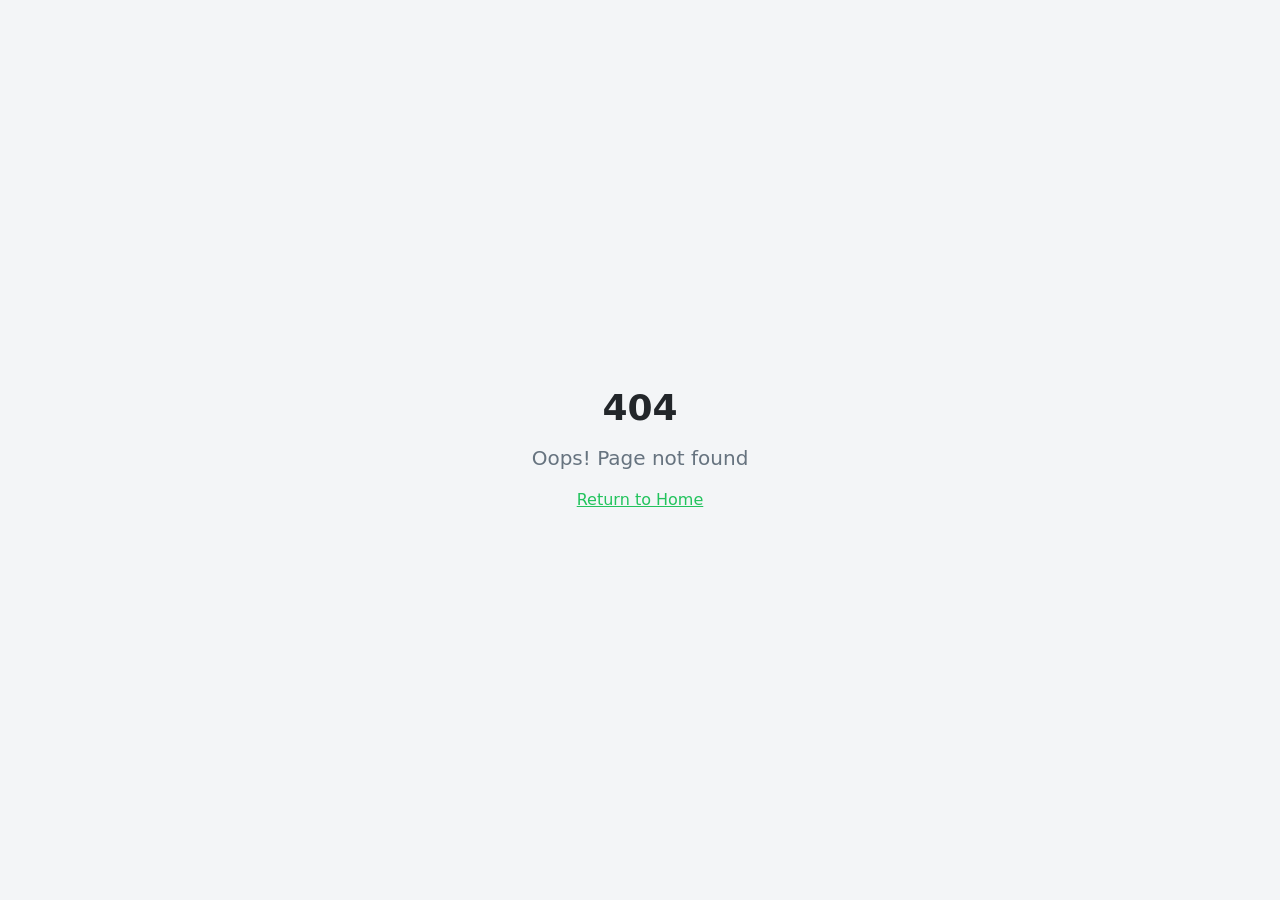
==== commit 3181be8c: "build: production dist deployment" ====
--- a/ai-template/index.html
+++ b/ai-template/index.html
@@ -15,21 +15,21 @@
     <meta name="author" content="Shree AI Messenger" />
 
     <!-- Favicon and App Icon -->
-    <link rel="icon" type="image/svg+xml" href="/logo.svg" />
-    <link rel="alternate icon" href="/favicon.ico" />
-    <link rel="apple-touch-icon" href="/logo.svg" />
+    <link rel="icon" type="image/svg+xml" href="../logo.svg" />
+    <link rel="alternate icon" href="../favicon.ico" />
+    <link rel="apple-touch-icon" href="../logo.svg" />
 
     <!-- Open Graph Metadata -->
     <meta property="og:title" content="Shree AI Messenger - WhatsApp & AI Marketing" />
     <meta property="og:description" content="Next-Generation WhatsApp Automation, AI Video Production & Multi-Channel Social Marketing Suite." />
     <meta property="og:type" content="website" />
-    <meta property="og:image" content="/logo.svg" />
+    <meta property="og:image" content="./logo.svg" />
 
     <meta name="twitter:card" content="summary_large_image" />
     <meta name="twitter:site" content="@ShreeAIMessenger" />
-    <meta name="twitter:image" content="/logo.svg" />
-    <script type="module" crossorigin src="/assets/index-CNG3LS5b.js"></script>
-    <link rel="stylesheet" crossorigin href="/assets/index-AwtSgDFi.css">
+    <meta name="twitter:image" content="./logo.svg" />
+    <script type="module" crossorigin src="../assets/index-KI3JZSMp.js"></script>
+    <link rel="stylesheet" crossorigin href="../assets/index-kWvQp7Q3.css">
   </head>
 
   <body>
--- a/assets/index-kWvQp7Q3.css
+++ b/assets/index-kWvQp7Q3.css
@@ -0,0 +1 @@
+*,:before,:after{--tw-border-spacing-x: 0;--tw-border-spacing-y: 0;--tw-translate-x: 0;--tw-translate-y: 0;--tw-rotate: 0;--tw-skew-x: 0;--tw-skew-y: 0;--tw-scale-x: 1;--tw-scale-y: 1;--tw-pan-x: ;--tw-pan-y: ;--tw-pinch-zoom: ;--tw-scroll-snap-strictness: proximity;--tw-gradient-from-position: ;--tw-gradient-via-position: ;--tw-gradient-to-position: ;--tw-ordinal: ;--tw-slashed-zero: ;--tw-numeric-figure: ;--tw-numeric-spacing: ;--tw-numeric-fraction: ;--tw-ring-inset: ;--tw-ring-offset-width: 0px;--tw-ring-offset-color: #fff;--tw-ring-color: rgb(59 130 246 / .5);--tw-ring-offset-shadow: 0 0 #0000;--tw-ring-shadow: 0 0 #0000;--tw-shadow: 0 0 #0000;--tw-shadow-colored: 0 0 #0000;--tw-blur: ;--tw-brightness: ;--tw-contrast: ;--tw-grayscale: ;--tw-hue-rotate: ;--tw-invert: ;--tw-saturate: ;--tw-sepia: ;--tw-drop-shadow: ;--tw-backdrop-blur: ;--tw-backdrop-brightness: ;--tw-backdrop-contrast: ;--tw-backdrop-grayscale: ;--tw-backdrop-hue-rotate: ;--tw-backdrop-invert: ;--tw-backdrop-opacity: ;--tw-backdrop-saturate: ;--tw-backdrop-sepia: ;--tw-contain-size: ;--tw-contain-layout: ;--tw-contain-paint: ;--tw-contain-style: }::backdrop{--tw-border-spacing-x: 0;--tw-border-spacing-y: 0;--tw-translate-x: 0;--tw-translate-y: 0;--tw-rotate: 0;--tw-skew-x: 0;--tw-skew-y: 0;--tw-scale-x: 1;--tw-scale-y: 1;--tw-pan-x: ;--tw-pan-y: ;--tw-pinch-zoom: ;--tw-scroll-snap-strictness: proximity;--tw-gradient-from-position: ;--tw-gradient-via-position: ;--tw-gradient-to-position: ;--tw-ordinal: ;--tw-slashed-zero: ;--tw-numeric-figure: ;--tw-numeric-spacing: ;--tw-numeric-fraction: ;--tw-ring-inset: ;--tw-ring-offset-width: 0px;--tw-ring-offset-color: #fff;--tw-ring-color: rgb(59 130 246 / .5);--tw-ring-offset-shadow: 0 0 #0000;--tw-ring-shadow: 0 0 #0000;--tw-shadow: 0 0 #0000;--tw-shadow-colored: 0 0 #0000;--tw-blur: ;--tw-brightness: ;--tw-contrast: ;--tw-grayscale: ;--tw-hue-rotate: ;--tw-invert: ;--tw-saturate: ;--tw-sepia: ;--tw-drop-shadow: ;--tw-backdrop-blur: ;--tw-backdrop-brightness: ;--tw-backdrop-contrast: ;--tw-backdrop-grayscale: ;--tw-backdrop-hue-rotate: ;--tw-backdrop-invert: ;--tw-backdrop-opacity: ;--tw-backdrop-saturate: ;--tw-backdrop-sepia: ;--tw-contain-size: ;--tw-contain-layout: ;--tw-contain-paint: ;--tw-contain-style: }*,:before,:after{box-sizing:border-box;border-width:0;border-style:solid;border-color:#e5e7eb}:before,:after{--tw-content: ""}html,:host{line-height:1.5;-webkit-text-size-adjust:100%;-moz-tab-size:4;-o-tab-size:4;tab-size:4;font-family:ui-sans-serif,system-ui,sans-serif,"Apple Color Emoji","Segoe UI Emoji",Segoe UI Symbol,"Noto Color Emoji";font-feature-settings:normal;font-variation-settings:normal;-webkit-tap-highlight-color:transparent}body{margin:0;line-height:inherit}hr{height:0;color:inherit;border-top-width:1px}abbr:where([title]){-webkit-text-decoration:underline dotted;text-decoration:underline dotted}h1,h2,h3,h4,h5,h6{font-size:inherit;font-weight:inherit}a{color:inherit;text-decoration:inherit}b,strong{font-weight:bolder}code,kbd,samp,pre{font-family:ui-monospace,SFMono-Regular,Menlo,Monaco,Consolas,Liberation Mono,Courier New,monospace;font-feature-settings:normal;font-variation-settings:normal;font-size:1em}small{font-size:80%}sub,sup{font-size:75%;line-height:0;position:relative;vertical-align:baseline}sub{bottom:-.25em}sup{top:-.5em}table{text-indent:0;border-color:inherit;border-collapse:collapse}button,input,optgroup,select,textarea{font-family:inherit;font-feature-settings:inherit;font-variation-settings:inherit;font-size:100%;font-weight:inherit;line-height:inherit;letter-spacing:inherit;color:inherit;margin:0;padding:0}button,select{text-transform:none}button,input:where([type=button]),input:where([type=reset]),input:where([type=submit]){-webkit-appearance:button;background-color:transparent;background-image:none}:-moz-focusring{outline:auto}:-moz-ui-invalid{box-shadow:none}progress{vertical-align:baseline}::-webkit-inner-spin-button,::-webkit-outer-spin-button{height:auto}[type=search]{-webkit-appearance:textfield;outline-offset:-2px}::-webkit-search-decoration{-webkit-appearance:none}::-webkit-file-upload-button{-webkit-appearance:button;font:inherit}summary{display:list-item}blockquote,dl,dd,h1,h2,h3,h4,h5,h6,hr,figure,p,pre{margin:0}fieldset{margin:0;padding:0}legend{padding:0}ol,ul,menu{list-style:none;margin:0;padding:0}dialog{padding:0}textarea{resize:vertical}input::-moz-placeholder,textarea::-moz-placeholder{opacity:1;color:#9ca3af}input::placeholder,textarea::placeholder{opacity:1;color:#9ca3af}button,[role=button]{cursor:pointer}:disabled{cursor:default}img,svg,video,canvas,audio,iframe,embed,object{display:block;vertical-align:middle}img,video{max-width:100%;height:auto}[hidden]:where(:not([hidden=until-found])){display:none}:root{--background: 0 0% 98%;--foreground: 210 11% 15%;--card: 0 0% 100%;--card-foreground: 210 11% 15%;--popover: 0 0% 100%;--popover-foreground: 210 11% 15%;--primary: 142 70% 45%;--primary-foreground: 0 0% 100%;--secondary: 210 20% 96%;--secondary-foreground: 210 11% 15%;--muted: 210 20% 96%;--muted-foreground: 210 11% 45%;--accent: 142 70% 95%;--accent-foreground: 142 70% 35%;--destructive: 0 84% 60%;--destructive-foreground: 0 0% 100%;--border: 210 20% 90%;--input: 210 20% 90%;--ring: 142 70% 45%;--radius: .5rem;--sidebar-background: 0 0% 100%;--sidebar-foreground: 210 11% 15%;--sidebar-primary: 142 70% 45%;--sidebar-primary-foreground: 0 0% 100%;--sidebar-accent: 142 70% 95%;--sidebar-accent-foreground: 142 70% 35%;--sidebar-border: 210 20% 92%;--sidebar-ring: 142 70% 45%;--whatsapp: 142 70% 45%;--whatsapp-light: 142 70% 95%;--whatsapp-dark: 142 70% 35%;--success: 142 76% 36%;--success-foreground: 0 0% 100%;--warning: 38 92% 50%;--warning-foreground: 0 0% 100%;--info: 199 89% 48%;--info-foreground: 0 0% 100%}.dark{--background: 210 11% 10%;--foreground: 210 20% 98%;--card: 210 11% 12%;--card-foreground: 210 20% 98%;--popover: 210 11% 12%;--popover-foreground: 210 20% 98%;--primary: 142 70% 45%;--primary-foreground: 0 0% 100%;--secondary: 210 11% 18%;--secondary-foreground: 210 20% 98%;--muted: 210 11% 18%;--muted-foreground: 210 20% 65%;--accent: 142 70% 20%;--accent-foreground: 142 70% 80%;--destructive: 0 62% 50%;--destructive-foreground: 0 0% 100%;--border: 210 11% 20%;--input: 210 11% 20%;--ring: 142 70% 45%;--sidebar-background: 210 11% 8%;--sidebar-foreground: 210 20% 98%;--sidebar-primary: 142 70% 45%;--sidebar-primary-foreground: 0 0% 100%;--sidebar-accent: 142 70% 15%;--sidebar-accent-foreground: 142 70% 80%;--sidebar-border: 210 11% 18%;--sidebar-ring: 142 70% 45%;--whatsapp: 142 70% 45%;--whatsapp-light: 142 70% 20%;--whatsapp-dark: 142 70% 60%;--success: 142 76% 46%;--success-foreground: 0 0% 100%;--warning: 38 92% 50%;--warning-foreground: 0 0% 100%;--info: 199 89% 58%;--info-foreground: 0 0% 100%}*{border-color:hsl(var(--border))}body{background-color:hsl(var(--background));color:hsl(var(--foreground))}.sr-only{position:absolute;width:1px;height:1px;padding:0;margin:-1px;overflow:hidden;clip:rect(0,0,0,0);white-space:nowrap;border-width:0}.pointer-events-none{pointer-events:none}.pointer-events-auto{pointer-events:auto}.visible{visibility:visible}.invisible{visibility:hidden}.static{position:static}.fixed{position:fixed}.absolute{position:absolute}.relative{position:relative}.inset-0{top:0;right:0;bottom:0;left:0}.inset-x-0{left:0;right:0}.inset-y-0{top:0;bottom:0}.-bottom-12{bottom:-3rem}.-bottom-32{bottom:-8rem}.-left-12{left:-3rem}.-left-40{left:-10rem}.-right-12{right:-3rem}.-right-40{right:-10rem}.-top-12{top:-3rem}.-top-3{top:-.75rem}.-top-40{top:-10rem}.bottom-0{bottom:0}.left-0{left:0}.left-1{left:.25rem}.left-1\/2{left:50%}.left-1\/3{left:33.333333%}.left-2{left:.5rem}.left-3{left:.75rem}.left-\[50\%\]{left:50%}.right-0{right:0}.right-1{right:.25rem}.right-2{right:.5rem}.right-3{right:.75rem}.right-4{right:1rem}.top-0{top:0}.top-1\.5{top:.375rem}.top-1\/2{top:50%}.top-2{top:.5rem}.top-3\.5{top:.875rem}.top-4{top:1rem}.top-\[1px\]{top:1px}.top-\[50\%\]{top:50%}.top-\[60\%\]{top:60%}.top-full{top:100%}.isolate{isolation:isolate}.z-10{z-index:10}.z-20{z-index:20}.z-50{z-index:50}.z-\[100\]{z-index:100}.z-\[1\]{z-index:1}.order-1{order:1}.order-2{order:2}.-mx-1{margin-left:-.25rem;margin-right:-.25rem}.mx-2{margin-left:.5rem;margin-right:.5rem}.mx-3\.5{margin-left:.875rem;margin-right:.875rem}.mx-auto{margin-left:auto;margin-right:auto}.my-0\.5{margin-top:.125rem;margin-bottom:.125rem}.my-1{margin-top:.25rem;margin-bottom:.25rem}.my-3{margin-top:.75rem;margin-bottom:.75rem}.-ml-4{margin-left:-1rem}.-mt-4{margin-top:-1rem}.mb-1{margin-bottom:.25rem}.mb-2{margin-bottom:.5rem}.mb-3{margin-bottom:.75rem}.mb-4{margin-bottom:1rem}.ml-1{margin-left:.25rem}.ml-1\.5{margin-left:.375rem}.ml-2{margin-left:.5rem}.ml-auto{margin-left:auto}.mr-0\.5{margin-right:.125rem}.mr-1{margin-right:.25rem}.mr-1\.5{margin-right:.375rem}.mr-2{margin-right:.5rem}.mt-0\.5{margin-top:.125rem}.mt-1{margin-top:.25rem}.mt-1\.5{margin-top:.375rem}.mt-2{margin-top:.5rem}.mt-24{margin-top:6rem}.mt-3{margin-top:.75rem}.mt-4{margin-top:1rem}.mt-auto{margin-top:auto}.line-clamp-1{overflow:hidden;display:-webkit-box;-webkit-box-orient:vertical;-webkit-line-clamp:1}.line-clamp-2{overflow:hidden;display:-webkit-box;-webkit-box-orient:vertical;-webkit-line-clamp:2}.line-clamp-3{overflow:hidden;display:-webkit-box;-webkit-box-orient:vertical;-webkit-line-clamp:3}.block{display:block}.inline-block{display:inline-block}.flex{display:flex}.inline-flex{display:inline-flex}.table{display:table}.grid{display:grid}.hidden{display:none}.aspect-square{aspect-ratio:1 / 1}.aspect-video{aspect-ratio:16 / 9}.size-4{width:1rem;height:1rem}.h-1\.5{height:.375rem}.h-10{height:2.5rem}.h-11{height:2.75rem}.h-12{height:3rem}.h-16{height:4rem}.h-2{height:.5rem}.h-2\.5{height:.625rem}.h-20{height:5rem}.h-24{height:6rem}.h-28{height:7rem}.h-3{height:.75rem}.h-3\.5{height:.875rem}.h-32{height:8rem}.h-4{height:1rem}.h-40{height:10rem}.h-5{height:1.25rem}.h-6{height:1.5rem}.h-64{height:16rem}.h-7{height:1.75rem}.h-8{height:2rem}.h-9{height:2.25rem}.h-96{height:24rem}.h-\[1px\]{height:1px}.h-\[200px\]{height:200px}.h-\[300px\]{height:300px}.h-\[400px\]{height:400px}.h-\[450px\]{height:450px}.h-\[500px\]{height:500px}.h-\[550px\]{height:550px}.h-\[calc\(100\%-4\.5rem\)\]{height:calc(100% - 4.5rem)}.h-\[calc\(100vh-7rem\)\]{height:calc(100vh - 7rem)}.h-\[var\(--radix-navigation-menu-viewport-height\)\]{height:var(--radix-navigation-menu-viewport-height)}.h-\[var\(--radix-select-trigger-height\)\]{height:var(--radix-select-trigger-height)}.h-auto{height:auto}.h-full{height:100%}.h-px{height:1px}.h-svh{height:100svh}.max-h-32{max-height:8rem}.max-h-48{max-height:12rem}.max-h-96{max-height:24rem}.max-h-\[200px\]{max-height:200px}.max-h-\[300px\]{max-height:300px}.max-h-\[400px\]{max-height:400px}.max-h-\[500px\]{max-height:500px}.max-h-\[85vh\]{max-height:85vh}.max-h-\[90vh\]{max-height:90vh}.max-h-screen{max-height:100vh}.min-h-0{min-height:0px}.min-h-\[500px\]{min-height:500px}.min-h-\[80px\]{min-height:80px}.min-h-screen{min-height:100vh}.min-h-svh{min-height:100svh}.w-0{width:0px}.w-1{width:.25rem}.w-1\/2{width:50%}.w-10{width:2.5rem}.w-11{width:2.75rem}.w-12{width:3rem}.w-16{width:4rem}.w-2{width:.5rem}.w-2\.5{width:.625rem}.w-20{width:5rem}.w-3{width:.75rem}.w-3\.5{width:.875rem}.w-3\/4{width:75%}.w-4{width:1rem}.w-5{width:1.25rem}.w-6{width:1.5rem}.w-64{width:16rem}.w-7{width:1.75rem}.w-72{width:18rem}.w-8{width:2rem}.w-80{width:20rem}.w-9{width:2.25rem}.w-\[--sidebar-width\]{width:var(--sidebar-width)}.w-\[100px\]{width:100px}.w-\[1px\]{width:1px}.w-\[40px\]{width:40px}.w-\[450px\]{width:450px}.w-\[500px\]{width:500px}.w-\[550px\]{width:550px}.w-\[60px\]{width:60px}.w-auto{width:auto}.w-full{width:100%}.w-max{width:-moz-max-content;width:max-content}.w-px{width:1px}.min-w-0{min-width:0px}.min-w-5{min-width:1.25rem}.min-w-\[12rem\]{min-width:12rem}.min-w-\[140px\]{min-width:140px}.min-w-\[8rem\]{min-width:8rem}.min-w-\[var\(--radix-select-trigger-width\)\]{min-width:var(--radix-select-trigger-width)}.max-w-2xl{max-width:42rem}.max-w-3xl{max-width:48rem}.max-w-4xl{max-width:56rem}.max-w-6xl{max-width:72rem}.max-w-\[--skeleton-width\]{max-width:var(--skeleton-width)}.max-w-\[180px\]{max-width:180px}.max-w-\[70\%\]{max-width:70%}.max-w-\[90vw\]{max-width:90vw}.max-w-lg{max-width:32rem}.max-w-max{max-width:-moz-max-content;max-width:max-content}.max-w-md{max-width:28rem}.max-w-xl{max-width:36rem}.max-w-xs{max-width:20rem}.flex-1{flex:1 1 0%}.flex-shrink-0,.shrink-0{flex-shrink:0}.grow{flex-grow:1}.grow-0{flex-grow:0}.basis-full{flex-basis:100%}.caption-bottom{caption-side:bottom}.border-collapse{border-collapse:collapse}.-translate-x-1\/2{--tw-translate-x: -50%;transform:translate(var(--tw-translate-x),var(--tw-translate-y)) rotate(var(--tw-rotate)) skew(var(--tw-skew-x)) skewY(var(--tw-skew-y)) scaleX(var(--tw-scale-x)) scaleY(var(--tw-scale-y))}.-translate-x-px{--tw-translate-x: -1px;transform:translate(var(--tw-translate-x),var(--tw-translate-y)) rotate(var(--tw-rotate)) skew(var(--tw-skew-x)) skewY(var(--tw-skew-y)) scaleX(var(--tw-scale-x)) scaleY(var(--tw-scale-y))}.-translate-y-1\/2{--tw-translate-y: -50%;transform:translate(var(--tw-translate-x),var(--tw-translate-y)) rotate(var(--tw-rotate)) skew(var(--tw-skew-x)) skewY(var(--tw-skew-y)) scaleX(var(--tw-scale-x)) scaleY(var(--tw-scale-y))}.translate-x-\[-50\%\]{--tw-translate-x: -50%;transform:translate(var(--tw-translate-x),var(--tw-translate-y)) rotate(var(--tw-rotate)) skew(var(--tw-skew-x)) skewY(var(--tw-skew-y)) scaleX(var(--tw-scale-x)) scaleY(var(--tw-scale-y))}.translate-x-px{--tw-translate-x: 1px;transform:translate(var(--tw-translate-x),var(--tw-translate-y)) rotate(var(--tw-rotate)) skew(var(--tw-skew-x)) skewY(var(--tw-skew-y)) scaleX(var(--tw-scale-x)) scaleY(var(--tw-scale-y))}.translate-y-\[-50\%\]{--tw-translate-y: -50%;transform:translate(var(--tw-translate-x),var(--tw-translate-y)) rotate(var(--tw-rotate)) skew(var(--tw-skew-x)) skewY(var(--tw-skew-y)) scaleX(var(--tw-scale-x)) scaleY(var(--tw-scale-y))}.rotate-180{--tw-rotate: 180deg;transform:translate(var(--tw-translate-x),var(--tw-translate-y)) rotate(var(--tw-rotate)) skew(var(--tw-skew-x)) skewY(var(--tw-skew-y)) scaleX(var(--tw-scale-x)) scaleY(var(--tw-scale-y))}.rotate-45{--tw-rotate: 45deg;transform:translate(var(--tw-translate-x),var(--tw-translate-y)) rotate(var(--tw-rotate)) skew(var(--tw-skew-x)) skewY(var(--tw-skew-y)) scaleX(var(--tw-scale-x)) scaleY(var(--tw-scale-y))}.rotate-90{--tw-rotate: 90deg;transform:translate(var(--tw-translate-x),var(--tw-translate-y)) rotate(var(--tw-rotate)) skew(var(--tw-skew-x)) skewY(var(--tw-skew-y)) scaleX(var(--tw-scale-x)) scaleY(var(--tw-scale-y))}.transform{transform:translate(var(--tw-translate-x),var(--tw-translate-y)) rotate(var(--tw-rotate)) skew(var(--tw-skew-x)) skewY(var(--tw-skew-y)) scaleX(var(--tw-scale-x)) scaleY(var(--tw-scale-y))}@keyframes ping{75%,to{transform:scale(2);opacity:0}}.animate-ping{animation:ping 1s cubic-bezier(0,0,.2,1) infinite}@keyframes pulse{50%{opacity:.5}}.animate-pulse{animation:pulse 2s cubic-bezier(.4,0,.6,1) infinite}@keyframes spin{to{transform:rotate(360deg)}}.animate-spin{animation:spin 1s linear infinite}.cursor-default{cursor:default}.cursor-not-allowed{cursor:not-allowed}.cursor-pointer{cursor:pointer}.touch-none{touch-action:none}.select-none{-webkit-user-select:none;-moz-user-select:none;user-select:none}.select-all{-webkit-user-select:all;-moz-user-select:all;user-select:all}.resize-none{resize:none}.resize-y{resize:vertical}.list-disc{list-style-type:disc}.list-none{list-style-type:none}.grid-cols-1{grid-template-columns:repeat(1,minmax(0,1fr))}.grid-cols-2{grid-template-columns:repeat(2,minmax(0,1fr))}.grid-cols-3{grid-template-columns:repeat(3,minmax(0,1fr))}.flex-row{flex-direction:row}.flex-col{flex-direction:column}.flex-col-reverse{flex-direction:column-reverse}.flex-wrap{flex-wrap:wrap}.items-start{align-items:flex-start}.items-end{align-items:flex-end}.items-center{align-items:center}.items-stretch{align-items:stretch}.justify-start{justify-content:flex-start}.justify-end{justify-content:flex-end}.justify-center{justify-content:center}.justify-between{justify-content:space-between}.gap-0\.5{gap:.125rem}.gap-1{gap:.25rem}.gap-1\.5{gap:.375rem}.gap-2{gap:.5rem}.gap-2\.5{gap:.625rem}.gap-3{gap:.75rem}.gap-4{gap:1rem}.gap-6{gap:1.5rem}.gap-8{gap:2rem}.gap-x-4{-moz-column-gap:1rem;column-gap:1rem}.gap-y-1{row-gap:.25rem}.space-x-1>:not([hidden])~:not([hidden]){--tw-space-x-reverse: 0;margin-right:calc(.25rem * var(--tw-space-x-reverse));margin-left:calc(.25rem * calc(1 - var(--tw-space-x-reverse)))}.space-x-4>:not([hidden])~:not([hidden]){--tw-space-x-reverse: 0;margin-right:calc(1rem * var(--tw-space-x-reverse));margin-left:calc(1rem * calc(1 - var(--tw-space-x-reverse)))}.space-y-0\.5>:not([hidden])~:not([hidden]){--tw-space-y-reverse: 0;margin-top:calc(.125rem * calc(1 - var(--tw-space-y-reverse)));margin-bottom:calc(.125rem * var(--tw-space-y-reverse))}.space-y-1>:not([hidden])~:not([hidden]){--tw-space-y-reverse: 0;margin-top:calc(.25rem * calc(1 - var(--tw-space-y-reverse)));margin-bottom:calc(.25rem * var(--tw-space-y-reverse))}.space-y-1\.5>:not([hidden])~:not([hidden]){--tw-space-y-reverse: 0;margin-top:calc(.375rem * calc(1 - var(--tw-space-y-reverse)));margin-bottom:calc(.375rem * var(--tw-space-y-reverse))}.space-y-2>:not([hidden])~:not([hidden]){--tw-space-y-reverse: 0;margin-top:calc(.5rem * calc(1 - var(--tw-space-y-reverse)));margin-bottom:calc(.5rem * var(--tw-space-y-reverse))}.space-y-2\.5>:not([hidden])~:not([hidden]){--tw-space-y-reverse: 0;margin-top:calc(.625rem * calc(1 - var(--tw-space-y-reverse)));margin-bottom:calc(.625rem * var(--tw-space-y-reverse))}.space-y-3>:not([hidden])~:not([hidden]){--tw-space-y-reverse: 0;margin-top:calc(.75rem * calc(1 - var(--tw-space-y-reverse)));margin-bottom:calc(.75rem * var(--tw-space-y-reverse))}.space-y-4>:not([hidden])~:not([hidden]){--tw-space-y-reverse: 0;margin-top:calc(1rem * calc(1 - var(--tw-space-y-reverse)));margin-bottom:calc(1rem * var(--tw-space-y-reverse))}.space-y-5>:not([hidden])~:not([hidden]){--tw-space-y-reverse: 0;margin-top:calc(1.25rem * calc(1 - var(--tw-space-y-reverse)));margin-bottom:calc(1.25rem * var(--tw-space-y-reverse))}.space-y-6>:not([hidden])~:not([hidden]){--tw-space-y-reverse: 0;margin-top:calc(1.5rem * calc(1 - var(--tw-space-y-reverse)));margin-bottom:calc(1.5rem * var(--tw-space-y-reverse))}.overflow-auto{overflow:auto}.overflow-hidden{overflow:hidden}.overflow-y-auto{overflow-y:auto}.overflow-x-hidden{overflow-x:hidden}.truncate{overflow:hidden;text-overflow:ellipsis;white-space:nowrap}.whitespace-nowrap{white-space:nowrap}.whitespace-pre-line{white-space:pre-line}.whitespace-pre-wrap{white-space:pre-wrap}.break-words{overflow-wrap:break-word}.break-all{word-break:break-all}.rounded{border-radius:.25rem}.rounded-2xl{border-radius:1rem}.rounded-\[2px\]{border-radius:2px}.rounded-\[inherit\]{border-radius:inherit}.rounded-full{border-radius:9999px}.rounded-lg{border-radius:var(--radius)}.rounded-md{border-radius:calc(var(--radius) - 2px)}.rounded-sm{border-radius:calc(var(--radius) - 4px)}.rounded-xl{border-radius:.75rem}.rounded-t-\[10px\]{border-top-left-radius:10px;border-top-right-radius:10px}.rounded-tl-sm{border-top-left-radius:calc(var(--radius) - 4px)}.border{border-width:1px}.border-0{border-width:0px}.border-2{border-width:2px}.border-4{border-width:4px}.border-\[1\.5px\]{border-width:1.5px}.border-y{border-top-width:1px;border-bottom-width:1px}.border-b{border-bottom-width:1px}.border-l{border-left-width:1px}.border-r{border-right-width:1px}.border-t{border-top-width:1px}.border-dashed{border-style:dashed}.border-\[--color-border\]{border-color:var(--color-border)}.border-amber-300{--tw-border-opacity: 1;border-color:rgb(252 211 77 / var(--tw-border-opacity, 1))}.border-amber-500\/40{border-color:#f59e0b66}.border-amber-500\/50{border-color:#f59e0b80}.border-blue-200{--tw-border-opacity: 1;border-color:rgb(191 219 254 / var(--tw-border-opacity, 1))}.border-border{border-color:hsl(var(--border))}.border-border\/50{border-color:hsl(var(--border) / .5)}.border-border\/60{border-color:hsl(var(--border) / .6)}.border-destructive{border-color:hsl(var(--destructive))}.border-destructive\/30{border-color:hsl(var(--destructive) / .3)}.border-destructive\/40{border-color:hsl(var(--destructive) / .4)}.border-destructive\/50{border-color:hsl(var(--destructive) / .5)}.border-emerald-200{--tw-border-opacity: 1;border-color:rgb(167 243 208 / var(--tw-border-opacity, 1))}.border-emerald-500{--tw-border-opacity: 1;border-color:rgb(16 185 129 / var(--tw-border-opacity, 1))}.border-emerald-500\/20{border-color:#10b98133}.border-emerald-500\/30{border-color:#10b9814d}.border-emerald-500\/40{border-color:#10b98166}.border-green-200{--tw-border-opacity: 1;border-color:rgb(187 247 208 / var(--tw-border-opacity, 1))}.border-green-500\/40{border-color:#22c55e66}.border-input{border-color:hsl(var(--input))}.border-muted-foreground\/25{border-color:hsl(var(--muted-foreground) / .25)}.border-muted-foreground\/40{border-color:hsl(var(--muted-foreground) / .4)}.border-primary{border-color:hsl(var(--primary))}.border-primary\/20{border-color:hsl(var(--primary) / .2)}.border-primary\/30{border-color:hsl(var(--primary) / .3)}.border-primary\/40{border-color:hsl(var(--primary) / .4)}.border-purple-200{--tw-border-opacity: 1;border-color:rgb(233 213 255 / var(--tw-border-opacity, 1))}.border-sidebar-border{border-color:hsl(var(--sidebar-border))}.border-slate-700{--tw-border-opacity: 1;border-color:rgb(51 65 85 / var(--tw-border-opacity, 1))}.border-slate-700\/60{border-color:#33415599}.border-slate-700\/80{border-color:#334155cc}.border-slate-800{--tw-border-opacity: 1;border-color:rgb(30 41 59 / var(--tw-border-opacity, 1))}.border-slate-800\/80{border-color:#1e293bcc}.border-transparent{border-color:transparent}.border-l-transparent{border-left-color:transparent}.border-t-transparent{border-top-color:transparent}.bg-\[--color-bg\]{background-color:var(--color-bg)}.bg-accent{background-color:hsl(var(--accent))}.bg-accent\/50{background-color:hsl(var(--accent) / .5)}.bg-amber-50{--tw-bg-opacity: 1;background-color:rgb(255 251 235 / var(--tw-bg-opacity, 1))}.bg-amber-500{--tw-bg-opacity: 1;background-color:rgb(245 158 11 / var(--tw-bg-opacity, 1))}.bg-amber-500\/10{background-color:#f59e0b1a}.bg-background{background-color:hsl(var(--background))}.bg-background\/60{background-color:hsl(var(--background) / .6)}.bg-background\/80{background-color:hsl(var(--background) / .8)}.bg-background\/85{background-color:hsl(var(--background) / .85)}.bg-black\/80{background-color:#000c}.bg-blue-50{--tw-bg-opacity: 1;background-color:rgb(239 246 255 / var(--tw-bg-opacity, 1))}.bg-blue-600{--tw-bg-opacity: 1;background-color:rgb(37 99 235 / var(--tw-bg-opacity, 1))}.bg-blue-700{--tw-bg-opacity: 1;background-color:rgb(29 78 216 / var(--tw-bg-opacity, 1))}.bg-border{background-color:hsl(var(--border))}.bg-card{background-color:hsl(var(--card))}.bg-card\/60{background-color:hsl(var(--card) / .6)}.bg-destructive{background-color:hsl(var(--destructive))}.bg-destructive\/10{background-color:hsl(var(--destructive) / .1)}.bg-destructive\/5{background-color:hsl(var(--destructive) / .05)}.bg-emerald-500{--tw-bg-opacity: 1;background-color:rgb(16 185 129 / var(--tw-bg-opacity, 1))}.bg-emerald-500\/10{background-color:#10b9811a}.bg-emerald-500\/15{background-color:#10b98126}.bg-emerald-500\/20{background-color:#10b98133}.bg-emerald-500\/5{background-color:#10b9810d}.bg-emerald-600{--tw-bg-opacity: 1;background-color:rgb(5 150 105 / var(--tw-bg-opacity, 1))}.bg-emerald-600\/10{background-color:#0596691a}.bg-emerald-950\/50{background-color:#022c2280}.bg-foreground{background-color:hsl(var(--foreground))}.bg-foreground\/70{background-color:hsl(var(--foreground) / .7)}.bg-foreground\/80{background-color:hsl(var(--foreground) / .8)}.bg-green-50{--tw-bg-opacity: 1;background-color:rgb(240 253 244 / var(--tw-bg-opacity, 1))}.bg-green-500\/10{background-color:#22c55e1a}.bg-muted{background-color:hsl(var(--muted))}.bg-muted\/30{background-color:hsl(var(--muted) / .3)}.bg-muted\/40{background-color:hsl(var(--muted) / .4)}.bg-muted\/50{background-color:hsl(var(--muted) / .5)}.bg-muted\/60{background-color:hsl(var(--muted) / .6)}.bg-neutral-900{--tw-bg-opacity: 1;background-color:rgb(23 23 23 / var(--tw-bg-opacity, 1))}.bg-orange-500{--tw-bg-opacity: 1;background-color:rgb(249 115 22 / var(--tw-bg-opacity, 1))}.bg-popover{background-color:hsl(var(--popover))}.bg-primary{background-color:hsl(var(--primary))}.bg-primary\/10{background-color:hsl(var(--primary) / .1)}.bg-primary\/15{background-color:hsl(var(--primary) / .15)}.bg-primary\/20{background-color:hsl(var(--primary) / .2)}.bg-purple-500\/10{background-color:#a855f71a}.bg-red-600{--tw-bg-opacity: 1;background-color:rgb(220 38 38 / var(--tw-bg-opacity, 1))}.bg-secondary{background-color:hsl(var(--secondary))}.bg-sidebar{background-color:hsl(var(--sidebar-background))}.bg-sidebar-accent{background-color:hsl(var(--sidebar-accent))}.bg-sidebar-border{background-color:hsl(var(--sidebar-border))}.bg-slate-800{--tw-bg-opacity: 1;background-color:rgb(30 41 59 / var(--tw-bg-opacity, 1))}.bg-slate-800\/60{background-color:#1e293b99}.bg-slate-800\/80{background-color:#1e293bcc}.bg-slate-900{--tw-bg-opacity: 1;background-color:rgb(15 23 42 / var(--tw-bg-opacity, 1))}.bg-slate-900\/60{background-color:#0f172a99}.bg-slate-900\/80{background-color:#0f172acc}.bg-slate-900\/90{background-color:#0f172ae6}.bg-slate-950{--tw-bg-opacity: 1;background-color:rgb(2 6 23 / var(--tw-bg-opacity, 1))}.bg-slate-950\/60{background-color:#02061799}.bg-slate-950\/70{background-color:#020617b3}.bg-success{background-color:hsl(var(--success))}.bg-teal-500\/15{background-color:#14b8a626}.bg-transparent{background-color:transparent}.bg-gradient-to-br{background-image:linear-gradient(to bottom right,var(--tw-gradient-stops))}.bg-gradient-to-r{background-image:linear-gradient(to right,var(--tw-gradient-stops))}.bg-gradient-to-t{background-image:linear-gradient(to top,var(--tw-gradient-stops))}.bg-gradient-to-tr{background-image:linear-gradient(to top right,var(--tw-gradient-stops))}.from-blue-600{--tw-gradient-from: #2563eb var(--tw-gradient-from-position);--tw-gradient-to: rgb(37 99 235 / 0) var(--tw-gradient-to-position);--tw-gradient-stops: var(--tw-gradient-from), var(--tw-gradient-to)}.from-emerald-400{--tw-gradient-from: #34d399 var(--tw-gradient-from-position);--tw-gradient-to: rgb(52 211 153 / 0) var(--tw-gradient-to-position);--tw-gradient-stops: var(--tw-gradient-from), var(--tw-gradient-to)}.from-emerald-500{--tw-gradient-from: #10b981 var(--tw-gradient-from-position);--tw-gradient-to: rgb(16 185 129 / 0) var(--tw-gradient-to-position);--tw-gradient-stops: var(--tw-gradient-from), var(--tw-gradient-to)}.from-emerald-500\/40{--tw-gradient-from: rgb(16 185 129 / .4) var(--tw-gradient-from-position);--tw-gradient-to: rgb(16 185 129 / 0) var(--tw-gradient-to-position);--tw-gradient-stops: var(--tw-gradient-from), var(--tw-gradient-to)}.from-foreground\/60{--tw-gradient-from: hsl(var(--foreground) / .6) var(--tw-gradient-from-position);--tw-gradient-to: hsl(var(--foreground) / 0) var(--tw-gradient-to-position);--tw-gradient-stops: var(--tw-gradient-from), var(--tw-gradient-to)}.from-primary{--tw-gradient-from: hsl(var(--primary)) var(--tw-gradient-from-position);--tw-gradient-to: hsl(var(--primary) / 0) var(--tw-gradient-to-position);--tw-gradient-stops: var(--tw-gradient-from), var(--tw-gradient-to)}.from-primary\/5{--tw-gradient-from: hsl(var(--primary) / .05) var(--tw-gradient-from-position);--tw-gradient-to: hsl(var(--primary) / 0) var(--tw-gradient-to-position);--tw-gradient-stops: var(--tw-gradient-from), var(--tw-gradient-to)}.from-purple-500{--tw-gradient-from: #a855f7 var(--tw-gradient-from-position);--tw-gradient-to: rgb(168 85 247 / 0) var(--tw-gradient-to-position);--tw-gradient-stops: var(--tw-gradient-from), var(--tw-gradient-to)}.from-purple-600{--tw-gradient-from: #9333ea var(--tw-gradient-from-position);--tw-gradient-to: rgb(147 51 234 / 0) var(--tw-gradient-to-position);--tw-gradient-stops: var(--tw-gradient-from), var(--tw-gradient-to)}.from-slate-900\/90{--tw-gradient-from: rgb(15 23 42 / .9) var(--tw-gradient-from-position);--tw-gradient-to: rgb(15 23 42 / 0) var(--tw-gradient-to-position);--tw-gradient-stops: var(--tw-gradient-from), var(--tw-gradient-to)}.via-background{--tw-gradient-to: hsl(var(--background) / 0) var(--tw-gradient-to-position);--tw-gradient-stops: var(--tw-gradient-from), hsl(var(--background)) var(--tw-gradient-via-position), var(--tw-gradient-to)}.via-indigo-600{--tw-gradient-to: rgb(79 70 229 / 0) var(--tw-gradient-to-position);--tw-gradient-stops: var(--tw-gradient-from), #4f46e5 var(--tw-gradient-via-position), var(--tw-gradient-to)}.via-pink-500{--tw-gradient-to: rgb(236 72 153 / 0) var(--tw-gradient-to-position);--tw-gradient-stops: var(--tw-gradient-from), #ec4899 var(--tw-gradient-via-position), var(--tw-gradient-to)}.via-teal-300{--tw-gradient-to: rgb(94 234 212 / 0) var(--tw-gradient-to-position);--tw-gradient-stops: var(--tw-gradient-from), #5eead4 var(--tw-gradient-via-position), var(--tw-gradient-to)}.via-teal-400{--tw-gradient-to: rgb(45 212 191 / 0) var(--tw-gradient-to-position);--tw-gradient-stops: var(--tw-gradient-from), #2dd4bf var(--tw-gradient-via-position), var(--tw-gradient-to)}.via-teal-400\/30{--tw-gradient-to: rgb(45 212 191 / 0) var(--tw-gradient-to-position);--tw-gradient-stops: var(--tw-gradient-from), rgb(45 212 191 / .3) var(--tw-gradient-via-position), var(--tw-gradient-to)}.via-transparent{--tw-gradient-to: rgb(0 0 0 / 0) var(--tw-gradient-to-position);--tw-gradient-stops: var(--tw-gradient-from), transparent var(--tw-gradient-via-position), var(--tw-gradient-to)}.to-accent-foreground{--tw-gradient-to: hsl(var(--accent-foreground)) var(--tw-gradient-to-position)}.to-cyan-400{--tw-gradient-to: #22d3ee var(--tw-gradient-to-position)}.to-cyan-500\/40{--tw-gradient-to: rgb(6 182 212 / .4) var(--tw-gradient-to-position)}.to-green-400{--tw-gradient-to: #4ade80 var(--tw-gradient-to-position)}.to-indigo-600{--tw-gradient-to: #4f46e5 var(--tw-gradient-to-position)}.to-pink-500{--tw-gradient-to: #ec4899 var(--tw-gradient-to-position)}.to-primary{--tw-gradient-to: hsl(var(--primary)) var(--tw-gradient-to-position)}.to-primary\/80{--tw-gradient-to: hsl(var(--primary) / .8) var(--tw-gradient-to-position)}.to-purple-600{--tw-gradient-to: #9333ea var(--tw-gradient-to-position)}.to-rose-500{--tw-gradient-to: #f43f5e var(--tw-gradient-to-position)}.to-secondary\/5{--tw-gradient-to: hsl(var(--secondary) / .05) var(--tw-gradient-to-position)}.to-slate-950\/90{--tw-gradient-to: rgb(2 6 23 / .9) var(--tw-gradient-to-position)}.to-teal-600{--tw-gradient-to: #0d9488 var(--tw-gradient-to-position)}.to-transparent{--tw-gradient-to: transparent var(--tw-gradient-to-position)}.bg-clip-text{-webkit-background-clip:text;background-clip:text}.fill-current{fill:currentColor}.stroke-border{stroke:hsl(var(--border))}.object-contain{-o-object-fit:contain;object-fit:contain}.object-cover{-o-object-fit:cover;object-fit:cover}.p-0{padding:0}.p-1{padding:.25rem}.p-2{padding:.5rem}.p-2\.5{padding:.625rem}.p-3{padding:.75rem}.p-3\.5{padding:.875rem}.p-4{padding:1rem}.p-6{padding:1.5rem}.p-8{padding:2rem}.p-\[1px\]{padding:1px}.px-0{padding-left:0;padding-right:0}.px-1{padding-left:.25rem;padding-right:.25rem}.px-1\.5{padding-left:.375rem;padding-right:.375rem}.px-2{padding-left:.5rem;padding-right:.5rem}.px-2\.5{padding-left:.625rem;padding-right:.625rem}.px-3{padding-left:.75rem;padding-right:.75rem}.px-3\.5{padding-left:.875rem;padding-right:.875rem}.px-4{padding-left:1rem;padding-right:1rem}.px-5{padding-left:1.25rem;padding-right:1.25rem}.px-8{padding-left:2rem;padding-right:2rem}.py-0{padding-top:0;padding-bottom:0}.py-0\.5{padding-top:.125rem;padding-bottom:.125rem}.py-1{padding-top:.25rem;padding-bottom:.25rem}.py-1\.5{padding-top:.375rem;padding-bottom:.375rem}.py-10{padding-top:2.5rem;padding-bottom:2.5rem}.py-12{padding-top:3rem;padding-bottom:3rem}.py-2{padding-top:.5rem;padding-bottom:.5rem}.py-20{padding-top:5rem;padding-bottom:5rem}.py-3{padding-top:.75rem;padding-bottom:.75rem}.py-4{padding-top:1rem;padding-bottom:1rem}.py-6{padding-top:1.5rem;padding-bottom:1.5rem}.py-8{padding-top:2rem;padding-bottom:2rem}.pb-1{padding-bottom:.25rem}.pb-2{padding-bottom:.5rem}.pb-3{padding-bottom:.75rem}.pb-4{padding-bottom:1rem}.pl-2\.5{padding-left:.625rem}.pl-4{padding-left:1rem}.pl-8{padding-left:2rem}.pl-9{padding-left:2.25rem}.pr-10{padding-right:2.5rem}.pr-2{padding-right:.5rem}.pr-2\.5{padding-right:.625rem}.pr-8{padding-right:2rem}.pr-9{padding-right:2.25rem}.pt-0{padding-top:0}.pt-0\.5{padding-top:.125rem}.pt-1{padding-top:.25rem}.pt-2{padding-top:.5rem}.pt-2\.5{padding-top:.625rem}.pt-3{padding-top:.75rem}.pt-4{padding-top:1rem}.text-left{text-align:left}.text-center{text-align:center}.text-right{text-align:right}.align-middle{vertical-align:middle}.font-mono{font-family:ui-monospace,SFMono-Regular,Menlo,Monaco,Consolas,Liberation Mono,Courier New,monospace}.font-sans{font-family:ui-sans-serif,system-ui,sans-serif,"Apple Color Emoji","Segoe UI Emoji",Segoe UI Symbol,"Noto Color Emoji"}.text-2xl{font-size:1.5rem;line-height:2rem}.text-3xl{font-size:1.875rem;line-height:2.25rem}.text-4xl{font-size:2.25rem;line-height:2.5rem}.text-\[0\.8rem\]{font-size:.8rem}.text-\[10px\]{font-size:10px}.text-\[11px\]{font-size:11px}.text-\[9px\]{font-size:9px}.text-base{font-size:1rem;line-height:1.5rem}.text-lg{font-size:1.125rem;line-height:1.75rem}.text-sm{font-size:.875rem;line-height:1.25rem}.text-xl{font-size:1.25rem;line-height:1.75rem}.text-xs{font-size:.75rem;line-height:1rem}.font-bold{font-weight:700}.font-extrabold{font-weight:800}.font-medium{font-weight:500}.font-normal{font-weight:400}.font-semibold{font-weight:600}.uppercase{text-transform:uppercase}.lowercase{text-transform:lowercase}.capitalize{text-transform:capitalize}.italic{font-style:italic}.tabular-nums{--tw-numeric-spacing: tabular-nums;font-variant-numeric:var(--tw-ordinal) var(--tw-slashed-zero) var(--tw-numeric-figure) var(--tw-numeric-spacing) var(--tw-numeric-fraction)}.leading-none{line-height:1}.leading-relaxed{line-height:1.625}.leading-tight{line-height:1.25}.tracking-tight{letter-spacing:-.025em}.tracking-wide{letter-spacing:.025em}.tracking-wider{letter-spacing:.05em}.tracking-widest{letter-spacing:.1em}.text-accent-foreground{color:hsl(var(--accent-foreground))}.text-amber-500{--tw-text-opacity: 1;color:rgb(245 158 11 / var(--tw-text-opacity, 1))}.text-amber-600{--tw-text-opacity: 1;color:rgb(217 119 6 / var(--tw-text-opacity, 1))}.text-amber-700{--tw-text-opacity: 1;color:rgb(180 83 9 / var(--tw-text-opacity, 1))}.text-amber-800{--tw-text-opacity: 1;color:rgb(146 64 14 / var(--tw-text-opacity, 1))}.text-amber-950{--tw-text-opacity: 1;color:rgb(69 26 3 / var(--tw-text-opacity, 1))}.text-background{color:hsl(var(--background))}.text-blue-800{--tw-text-opacity: 1;color:rgb(30 64 175 / var(--tw-text-opacity, 1))}.text-card-foreground{color:hsl(var(--card-foreground))}.text-current{color:currentColor}.text-destructive{color:hsl(var(--destructive))}.text-destructive-foreground{color:hsl(var(--destructive-foreground))}.text-emerald-300{--tw-text-opacity: 1;color:rgb(110 231 183 / var(--tw-text-opacity, 1))}.text-emerald-400{--tw-text-opacity: 1;color:rgb(52 211 153 / var(--tw-text-opacity, 1))}.text-emerald-500{--tw-text-opacity: 1;color:rgb(16 185 129 / var(--tw-text-opacity, 1))}.text-emerald-600{--tw-text-opacity: 1;color:rgb(5 150 105 / var(--tw-text-opacity, 1))}.text-emerald-700{--tw-text-opacity: 1;color:rgb(4 120 87 / var(--tw-text-opacity, 1))}.text-foreground{color:hsl(var(--foreground))}.text-foreground\/50{color:hsl(var(--foreground) / .5)}.text-green-600{--tw-text-opacity: 1;color:rgb(22 163 74 / var(--tw-text-opacity, 1))}.text-green-700{--tw-text-opacity: 1;color:rgb(21 128 61 / var(--tw-text-opacity, 1))}.text-green-800{--tw-text-opacity: 1;color:rgb(22 101 52 / var(--tw-text-opacity, 1))}.text-info{color:hsl(var(--info))}.text-muted-foreground{color:hsl(var(--muted-foreground))}.text-muted-foreground\/50{color:hsl(var(--muted-foreground) / .5)}.text-muted-foreground\/70{color:hsl(var(--muted-foreground) / .7)}.text-popover-foreground{color:hsl(var(--popover-foreground))}.text-primary{color:hsl(var(--primary))}.text-primary-foreground{color:hsl(var(--primary-foreground))}.text-purple-500{--tw-text-opacity: 1;color:rgb(168 85 247 / var(--tw-text-opacity, 1))}.text-purple-600{--tw-text-opacity: 1;color:rgb(147 51 234 / var(--tw-text-opacity, 1))}.text-secondary-foreground{color:hsl(var(--secondary-foreground))}.text-sidebar-accent-foreground{color:hsl(var(--sidebar-accent-foreground))}.text-sidebar-foreground{color:hsl(var(--sidebar-foreground))}.text-sidebar-foreground\/70{color:hsl(var(--sidebar-foreground) / .7)}.text-slate-100{--tw-text-opacity: 1;color:rgb(241 245 249 / var(--tw-text-opacity, 1))}.text-slate-200{--tw-text-opacity: 1;color:rgb(226 232 240 / var(--tw-text-opacity, 1))}.text-slate-300{--tw-text-opacity: 1;color:rgb(203 213 225 / var(--tw-text-opacity, 1))}.text-slate-400{--tw-text-opacity: 1;color:rgb(148 163 184 / var(--tw-text-opacity, 1))}.text-slate-500{--tw-text-opacity: 1;color:rgb(100 116 139 / var(--tw-text-opacity, 1))}.text-success{color:hsl(var(--success))}.text-transparent{color:transparent}.text-warning{color:hsl(var(--warning))}.text-white{--tw-text-opacity: 1;color:rgb(255 255 255 / var(--tw-text-opacity, 1))}.underline{text-decoration-line:underline}.underline-offset-4{text-underline-offset:4px}.opacity-0{opacity:0}.opacity-50{opacity:.5}.opacity-60{opacity:.6}.opacity-70{opacity:.7}.opacity-75{opacity:.75}.opacity-80{opacity:.8}.opacity-90{opacity:.9}.shadow{--tw-shadow: 0 1px 3px 0 rgb(0 0 0 / .1), 0 1px 2px -1px rgb(0 0 0 / .1);--tw-shadow-colored: 0 1px 3px 0 var(--tw-shadow-color), 0 1px 2px -1px var(--tw-shadow-color);box-shadow:var(--tw-ring-offset-shadow, 0 0 #0000),var(--tw-ring-shadow, 0 0 #0000),var(--tw-shadow)}.shadow-2xl{--tw-shadow: 0 25px 50px -12px rgb(0 0 0 / .25);--tw-shadow-colored: 0 25px 50px -12px var(--tw-shadow-color);box-shadow:var(--tw-ring-offset-shadow, 0 0 #0000),var(--tw-ring-shadow, 0 0 #0000),var(--tw-shadow)}.shadow-\[0_0_0_1px_hsl\(var\(--sidebar-border\)\)\]{--tw-shadow: 0 0 0 1px hsl(var(--sidebar-border));--tw-shadow-colored: 0 0 0 1px var(--tw-shadow-color);box-shadow:var(--tw-ring-offset-shadow, 0 0 #0000),var(--tw-ring-shadow, 0 0 #0000),var(--tw-shadow)}.shadow-lg{--tw-shadow: 0 10px 15px -3px rgb(0 0 0 / .1), 0 4px 6px -4px rgb(0 0 0 / .1);--tw-shadow-colored: 0 10px 15px -3px var(--tw-shadow-color), 0 4px 6px -4px var(--tw-shadow-color);box-shadow:var(--tw-ring-offset-shadow, 0 0 #0000),var(--tw-ring-shadow, 0 0 #0000),var(--tw-shadow)}.shadow-md{--tw-shadow: 0 4px 6px -1px rgb(0 0 0 / .1), 0 2px 4px -2px rgb(0 0 0 / .1);--tw-shadow-colored: 0 4px 6px -1px var(--tw-shadow-color), 0 2px 4px -2px var(--tw-shadow-color);box-shadow:var(--tw-ring-offset-shadow, 0 0 #0000),var(--tw-ring-shadow, 0 0 #0000),var(--tw-shadow)}.shadow-none{--tw-shadow: 0 0 #0000;--tw-shadow-colored: 0 0 #0000;box-shadow:var(--tw-ring-offset-shadow, 0 0 #0000),var(--tw-ring-shadow, 0 0 #0000),var(--tw-shadow)}.shadow-sm{--tw-shadow: 0 1px 2px 0 rgb(0 0 0 / .05);--tw-shadow-colored: 0 1px 2px 0 var(--tw-shadow-color);box-shadow:var(--tw-ring-offset-shadow, 0 0 #0000),var(--tw-ring-shadow, 0 0 #0000),var(--tw-shadow)}.shadow-xl{--tw-shadow: 0 20px 25px -5px rgb(0 0 0 / .1), 0 8px 10px -6px rgb(0 0 0 / .1);--tw-shadow-colored: 0 20px 25px -5px var(--tw-shadow-color), 0 8px 10px -6px var(--tw-shadow-color);box-shadow:var(--tw-ring-offset-shadow, 0 0 #0000),var(--tw-ring-shadow, 0 0 #0000),var(--tw-shadow)}.shadow-emerald-500\/20{--tw-shadow-color: rgb(16 185 129 / .2);--tw-shadow: var(--tw-shadow-colored)}.outline-none{outline:2px solid transparent;outline-offset:2px}.outline{outline-style:solid}.ring-0{--tw-ring-offset-shadow: var(--tw-ring-inset) 0 0 0 var(--tw-ring-offset-width) var(--tw-ring-offset-color);--tw-ring-shadow: var(--tw-ring-inset) 0 0 0 calc(0px + var(--tw-ring-offset-width)) var(--tw-ring-color);box-shadow:var(--tw-ring-offset-shadow),var(--tw-ring-shadow),var(--tw-shadow, 0 0 #0000)}.ring-2{--tw-ring-offset-shadow: var(--tw-ring-inset) 0 0 0 var(--tw-ring-offset-width) var(--tw-ring-offset-color);--tw-ring-shadow: var(--tw-ring-inset) 0 0 0 calc(2px + var(--tw-ring-offset-width)) var(--tw-ring-color);box-shadow:var(--tw-ring-offset-shadow),var(--tw-ring-shadow),var(--tw-shadow, 0 0 #0000)}.ring-primary{--tw-ring-color: hsl(var(--primary))}.ring-ring{--tw-ring-color: hsl(var(--ring))}.ring-sidebar-ring{--tw-ring-color: hsl(var(--sidebar-ring))}.ring-offset-background{--tw-ring-offset-color: hsl(var(--background))}.blur{--tw-blur: blur(8px);filter:var(--tw-blur) var(--tw-brightness) var(--tw-contrast) var(--tw-grayscale) var(--tw-hue-rotate) var(--tw-invert) var(--tw-saturate) var(--tw-sepia) var(--tw-drop-shadow)}.blur-\[128px\]{--tw-blur: blur(128px);filter:var(--tw-blur) var(--tw-brightness) var(--tw-contrast) var(--tw-grayscale) var(--tw-hue-rotate) var(--tw-invert) var(--tw-saturate) var(--tw-sepia) var(--tw-drop-shadow)}.blur-\[130px\]{--tw-blur: blur(130px);filter:var(--tw-blur) var(--tw-brightness) var(--tw-contrast) var(--tw-grayscale) var(--tw-hue-rotate) var(--tw-invert) var(--tw-saturate) var(--tw-sepia) var(--tw-drop-shadow)}.blur-\[140px\]{--tw-blur: blur(140px);filter:var(--tw-blur) var(--tw-brightness) var(--tw-contrast) var(--tw-grayscale) var(--tw-hue-rotate) var(--tw-invert) var(--tw-saturate) var(--tw-sepia) var(--tw-drop-shadow)}.blur-md{--tw-blur: blur(12px);filter:var(--tw-blur) var(--tw-brightness) var(--tw-contrast) var(--tw-grayscale) var(--tw-hue-rotate) var(--tw-invert) var(--tw-saturate) var(--tw-sepia) var(--tw-drop-shadow)}.drop-shadow-md{--tw-drop-shadow: drop-shadow(0 4px 3px rgb(0 0 0 / .07)) drop-shadow(0 2px 2px rgb(0 0 0 / .06));filter:var(--tw-blur) var(--tw-brightness) var(--tw-contrast) var(--tw-grayscale) var(--tw-hue-rotate) var(--tw-invert) var(--tw-saturate) var(--tw-sepia) var(--tw-drop-shadow)}.filter{filter:var(--tw-blur) var(--tw-brightness) var(--tw-contrast) var(--tw-grayscale) var(--tw-hue-rotate) var(--tw-invert) var(--tw-saturate) var(--tw-sepia) var(--tw-drop-shadow)}.backdrop-blur-2xl{--tw-backdrop-blur: blur(40px);-webkit-backdrop-filter:var(--tw-backdrop-blur) var(--tw-backdrop-brightness) var(--tw-backdrop-contrast) var(--tw-backdrop-grayscale) var(--tw-backdrop-hue-rotate) var(--tw-backdrop-invert) var(--tw-backdrop-opacity) var(--tw-backdrop-saturate) var(--tw-backdrop-sepia);backdrop-filter:var(--tw-backdrop-blur) var(--tw-backdrop-brightness) var(--tw-backdrop-contrast) var(--tw-backdrop-grayscale) var(--tw-backdrop-hue-rotate) var(--tw-backdrop-invert) var(--tw-backdrop-opacity) var(--tw-backdrop-saturate) var(--tw-backdrop-sepia)}.backdrop-blur-lg{--tw-backdrop-blur: blur(16px);-webkit-backdrop-filter:var(--tw-backdrop-blur) var(--tw-backdrop-brightness) var(--tw-backdrop-contrast) var(--tw-backdrop-grayscale) var(--tw-backdrop-hue-rotate) var(--tw-backdrop-invert) var(--tw-backdrop-opacity) var(--tw-backdrop-saturate) var(--tw-backdrop-sepia);backdrop-filter:var(--tw-backdrop-blur) var(--tw-backdrop-brightness) var(--tw-backdrop-contrast) var(--tw-backdrop-grayscale) var(--tw-backdrop-hue-rotate) var(--tw-backdrop-invert) var(--tw-backdrop-opacity) var(--tw-backdrop-saturate) var(--tw-backdrop-sepia)}.backdrop-blur-md{--tw-backdrop-blur: blur(12px);-webkit-backdrop-filter:var(--tw-backdrop-blur) var(--tw-backdrop-brightness) var(--tw-backdrop-contrast) var(--tw-backdrop-grayscale) var(--tw-backdrop-hue-rotate) var(--tw-backdrop-invert) var(--tw-backdrop-opacity) var(--tw-backdrop-saturate) var(--tw-backdrop-sepia);backdrop-filter:var(--tw-backdrop-blur) var(--tw-backdrop-brightness) var(--tw-backdrop-contrast) var(--tw-backdrop-grayscale) var(--tw-backdrop-hue-rotate) var(--tw-backdrop-invert) var(--tw-backdrop-opacity) var(--tw-backdrop-saturate) var(--tw-backdrop-sepia)}.backdrop-blur-sm{--tw-backdrop-blur: blur(4px);-webkit-backdrop-filter:var(--tw-backdrop-blur) var(--tw-backdrop-brightness) var(--tw-backdrop-contrast) var(--tw-backdrop-grayscale) var(--tw-backdrop-hue-rotate) var(--tw-backdrop-invert) var(--tw-backdrop-opacity) var(--tw-backdrop-saturate) var(--tw-backdrop-sepia);backdrop-filter:var(--tw-backdrop-blur) var(--tw-backdrop-brightness) var(--tw-backdrop-contrast) var(--tw-backdrop-grayscale) var(--tw-backdrop-hue-rotate) var(--tw-backdrop-invert) var(--tw-backdrop-opacity) var(--tw-backdrop-saturate) var(--tw-backdrop-sepia)}.transition{transition-property:color,background-color,border-color,text-decoration-color,fill,stroke,opacity,box-shadow,transform,filter,-webkit-backdrop-filter;transition-property:color,background-color,border-color,text-decoration-color,fill,stroke,opacity,box-shadow,transform,filter,backdrop-filter;transition-property:color,background-color,border-color,text-decoration-color,fill,stroke,opacity,box-shadow,transform,filter,backdrop-filter,-webkit-backdrop-filter;transition-timing-function:cubic-bezier(.4,0,.2,1);transition-duration:.15s}.transition-\[left\,right\,width\]{transition-property:left,right,width;transition-timing-function:cubic-bezier(.4,0,.2,1);transition-duration:.15s}.transition-\[margin\,opa\]{transition-property:margin,opa;transition-timing-function:cubic-bezier(.4,0,.2,1);transition-duration:.15s}.transition-\[width\,height\,padding\]{transition-property:width,height,padding;transition-timing-function:cubic-bezier(.4,0,.2,1);transition-duration:.15s}.transition-\[width\]{transition-property:width;transition-timing-function:cubic-bezier(.4,0,.2,1);transition-duration:.15s}.transition-all{transition-property:all;transition-timing-function:cubic-bezier(.4,0,.2,1);transition-duration:.15s}.transition-colors{transition-property:color,background-color,border-color,text-decoration-color,fill,stroke;transition-timing-function:cubic-bezier(.4,0,.2,1);transition-duration:.15s}.transition-opacity{transition-property:opacity;transition-timing-function:cubic-bezier(.4,0,.2,1);transition-duration:.15s}.transition-shadow{transition-property:box-shadow;transition-timing-function:cubic-bezier(.4,0,.2,1);transition-duration:.15s}.transition-transform{transition-property:transform;transition-timing-function:cubic-bezier(.4,0,.2,1);transition-duration:.15s}.duration-1000{transition-duration:1s}.duration-200{transition-duration:.2s}.duration-300{transition-duration:.3s}.ease-in-out{transition-timing-function:cubic-bezier(.4,0,.2,1)}.ease-linear{transition-timing-function:linear}@keyframes enter{0%{opacity:var(--tw-enter-opacity, 1);transform:translate3d(var(--tw-enter-translate-x, 0),var(--tw-enter-translate-y, 0),0) scale3d(var(--tw-enter-scale, 1),var(--tw-enter-scale, 1),var(--tw-enter-scale, 1)) rotate(var(--tw-enter-rotate, 0))}}@keyframes exit{to{opacity:var(--tw-exit-opacity, 1);transform:translate3d(var(--tw-exit-translate-x, 0),var(--tw-exit-translate-y, 0),0) scale3d(var(--tw-exit-scale, 1),var(--tw-exit-scale, 1),var(--tw-exit-scale, 1)) rotate(var(--tw-exit-rotate, 0))}}.animate-in{animation-name:enter;animation-duration:.15s;--tw-enter-opacity: initial;--tw-enter-scale: initial;--tw-enter-rotate: initial;--tw-enter-translate-x: initial;--tw-enter-translate-y: initial}.fade-in-0{--tw-enter-opacity: 0}.fade-in-80{--tw-enter-opacity: .8}.zoom-in-95{--tw-enter-scale: .95}.duration-1000{animation-duration:1s}.duration-200{animation-duration:.2s}.duration-300{animation-duration:.3s}.ease-in-out{animation-timing-function:cubic-bezier(.4,0,.2,1)}.ease-linear{animation-timing-function:linear}.running{animation-play-state:running}.chat-scrollbar::-webkit-scrollbar{width:6px}.chat-scrollbar::-webkit-scrollbar-track{background:transparent}.chat-scrollbar::-webkit-scrollbar-thumb{background:hsl(var(--muted-foreground) / .3);border-radius:3px}.chat-scrollbar::-webkit-scrollbar-thumb:hover{background:hsl(var(--muted-foreground) / .5)}.file\:border-0::file-selector-button{border-width:0px}.file\:bg-transparent::file-selector-button{background-color:transparent}.file\:text-sm::file-selector-button{font-size:.875rem;line-height:1.25rem}.file\:font-medium::file-selector-button{font-weight:500}.file\:text-foreground::file-selector-button{color:hsl(var(--foreground))}.placeholder\:text-muted-foreground::-moz-placeholder{color:hsl(var(--muted-foreground))}.placeholder\:text-muted-foreground::placeholder{color:hsl(var(--muted-foreground))}.placeholder\:text-slate-500::-moz-placeholder{--tw-text-opacity: 1;color:rgb(100 116 139 / var(--tw-text-opacity, 1))}.placeholder\:text-slate-500::placeholder{--tw-text-opacity: 1;color:rgb(100 116 139 / var(--tw-text-opacity, 1))}.after\:absolute:after{content:var(--tw-content);position:absolute}.after\:-inset-2:after{content:var(--tw-content);top:-.5rem;right:-.5rem;bottom:-.5rem;left:-.5rem}.after\:inset-y-0:after{content:var(--tw-content);top:0;bottom:0}.after\:left-1\/2:after{content:var(--tw-content);left:50%}.after\:w-1:after{content:var(--tw-content);width:.25rem}.after\:w-\[2px\]:after{content:var(--tw-content);width:2px}.after\:-translate-x-1\/2:after{content:var(--tw-content);--tw-translate-x: -50%;transform:translate(var(--tw-translate-x),var(--tw-translate-y)) rotate(var(--tw-rotate)) skew(var(--tw-skew-x)) skewY(var(--tw-skew-y)) scaleX(var(--tw-scale-x)) scaleY(var(--tw-scale-y))}.first\:rounded-l-md:first-child{border-top-left-radius:calc(var(--radius) - 2px);border-bottom-left-radius:calc(var(--radius) - 2px)}.first\:border-l:first-child{border-left-width:1px}.last\:rounded-r-md:last-child{border-top-right-radius:calc(var(--radius) - 2px);border-bottom-right-radius:calc(var(--radius) - 2px)}.focus-within\:relative:focus-within{position:relative}.focus-within\:z-20:focus-within{z-index:20}.hover\:scale-105:hover{--tw-scale-x: 1.05;--tw-scale-y: 1.05;transform:translate(var(--tw-translate-x),var(--tw-translate-y)) rotate(var(--tw-rotate)) skew(var(--tw-skew-x)) skewY(var(--tw-skew-y)) scaleX(var(--tw-scale-x)) scaleY(var(--tw-scale-y))}.hover\:border-emerald-500\/50:hover{border-color:#10b98180}.hover\:border-muted-foreground\/30:hover{border-color:hsl(var(--muted-foreground) / .3)}.hover\:border-primary\/30:hover{border-color:hsl(var(--primary) / .3)}.hover\:border-primary\/40:hover{border-color:hsl(var(--primary) / .4)}.hover\:border-primary\/50:hover{border-color:hsl(var(--primary) / .5)}.hover\:border-slate-600:hover{--tw-border-opacity: 1;border-color:rgb(71 85 105 / var(--tw-border-opacity, 1))}.hover\:bg-accent:hover{background-color:hsl(var(--accent))}.hover\:bg-amber-500\/20:hover{background-color:#f59e0b33}.hover\:bg-destructive\/10:hover{background-color:hsl(var(--destructive) / .1)}.hover\:bg-destructive\/80:hover{background-color:hsl(var(--destructive) / .8)}.hover\:bg-destructive\/90:hover{background-color:hsl(var(--destructive) / .9)}.hover\:bg-emerald-500\/10:hover{background-color:#10b9811a}.hover\:bg-emerald-700:hover{--tw-bg-opacity: 1;background-color:rgb(4 120 87 / var(--tw-bg-opacity, 1))}.hover\:bg-muted:hover{background-color:hsl(var(--muted))}.hover\:bg-muted\/40:hover{background-color:hsl(var(--muted) / .4)}.hover\:bg-muted\/50:hover{background-color:hsl(var(--muted) / .5)}.hover\:bg-primary:hover{background-color:hsl(var(--primary))}.hover\:bg-primary\/10:hover{background-color:hsl(var(--primary) / .1)}.hover\:bg-primary\/20:hover{background-color:hsl(var(--primary) / .2)}.hover\:bg-primary\/25:hover{background-color:hsl(var(--primary) / .25)}.hover\:bg-primary\/5:hover{background-color:hsl(var(--primary) / .05)}.hover\:bg-primary\/80:hover{background-color:hsl(var(--primary) / .8)}.hover\:bg-primary\/90:hover{background-color:hsl(var(--primary) / .9)}.hover\:bg-secondary:hover{background-color:hsl(var(--secondary))}.hover\:bg-secondary\/80:hover{background-color:hsl(var(--secondary) / .8)}.hover\:bg-sidebar-accent:hover{background-color:hsl(var(--sidebar-accent))}.hover\:bg-slate-700:hover{--tw-bg-opacity: 1;background-color:rgb(51 65 85 / var(--tw-bg-opacity, 1))}.hover\:bg-slate-800:hover{--tw-bg-opacity: 1;background-color:rgb(30 41 59 / var(--tw-bg-opacity, 1))}.hover\:bg-slate-800\/80:hover{background-color:#1e293bcc}.hover\:from-blue-700:hover{--tw-gradient-from: #1d4ed8 var(--tw-gradient-from-position);--tw-gradient-to: rgb(29 78 216 / 0) var(--tw-gradient-to-position);--tw-gradient-stops: var(--tw-gradient-from), var(--tw-gradient-to)}.hover\:from-emerald-600:hover{--tw-gradient-from: #059669 var(--tw-gradient-from-position);--tw-gradient-to: rgb(5 150 105 / 0) var(--tw-gradient-to-position);--tw-gradient-stops: var(--tw-gradient-from), var(--tw-gradient-to)}.hover\:from-purple-700:hover{--tw-gradient-from: #7e22ce var(--tw-gradient-from-position);--tw-gradient-to: rgb(126 34 206 / 0) var(--tw-gradient-to-position);--tw-gradient-stops: var(--tw-gradient-from), var(--tw-gradient-to)}.hover\:via-indigo-700:hover{--tw-gradient-to: rgb(67 56 202 / 0) var(--tw-gradient-to-position);--tw-gradient-stops: var(--tw-gradient-from), #4338ca var(--tw-gradient-via-position), var(--tw-gradient-to)}.hover\:to-indigo-700:hover{--tw-gradient-to: #4338ca var(--tw-gradient-to-position)}.hover\:to-primary\/90:hover{--tw-gradient-to: hsl(var(--primary) / .9) var(--tw-gradient-to-position)}.hover\:to-purple-700:hover{--tw-gradient-to: #7e22ce var(--tw-gradient-to-position)}.hover\:to-teal-700:hover{--tw-gradient-to: #0f766e var(--tw-gradient-to-position)}.hover\:text-accent-foreground:hover{color:hsl(var(--accent-foreground))}.hover\:text-destructive:hover{color:hsl(var(--destructive))}.hover\:text-emerald-300:hover{--tw-text-opacity: 1;color:rgb(110 231 183 / var(--tw-text-opacity, 1))}.hover\:text-foreground:hover{color:hsl(var(--foreground))}.hover\:text-muted-foreground:hover{color:hsl(var(--muted-foreground))}.hover\:text-primary-foreground:hover{color:hsl(var(--primary-foreground))}.hover\:text-primary\/90:hover{color:hsl(var(--primary) / .9)}.hover\:text-sidebar-accent-foreground:hover{color:hsl(var(--sidebar-accent-foreground))}.hover\:text-slate-200:hover{--tw-text-opacity: 1;color:rgb(226 232 240 / var(--tw-text-opacity, 1))}.hover\:text-white:hover{--tw-text-opacity: 1;color:rgb(255 255 255 / var(--tw-text-opacity, 1))}.hover\:underline:hover{text-decoration-line:underline}.hover\:opacity-100:hover{opacity:1}.hover\:shadow-\[0_0_0_1px_hsl\(var\(--sidebar-accent\)\)\]:hover{--tw-shadow: 0 0 0 1px hsl(var(--sidebar-accent));--tw-shadow-colored: 0 0 0 1px var(--tw-shadow-color);box-shadow:var(--tw-ring-offset-shadow, 0 0 #0000),var(--tw-ring-shadow, 0 0 #0000),var(--tw-shadow)}.hover\:shadow-lg:hover{--tw-shadow: 0 10px 15px -3px rgb(0 0 0 / .1), 0 4px 6px -4px rgb(0 0 0 / .1);--tw-shadow-colored: 0 10px 15px -3px var(--tw-shadow-color), 0 4px 6px -4px var(--tw-shadow-color);box-shadow:var(--tw-ring-offset-shadow, 0 0 #0000),var(--tw-ring-shadow, 0 0 #0000),var(--tw-shadow)}.hover\:shadow-md:hover{--tw-shadow: 0 4px 6px -1px rgb(0 0 0 / .1), 0 2px 4px -2px rgb(0 0 0 / .1);--tw-shadow-colored: 0 4px 6px -1px var(--tw-shadow-color), 0 2px 4px -2px var(--tw-shadow-color);box-shadow:var(--tw-ring-offset-shadow, 0 0 #0000),var(--tw-ring-shadow, 0 0 #0000),var(--tw-shadow)}.hover\:after\:bg-sidebar-border:hover:after{content:var(--tw-content);background-color:hsl(var(--sidebar-border))}.focus\:bg-accent:focus{background-color:hsl(var(--accent))}.focus\:bg-primary:focus{background-color:hsl(var(--primary))}.focus\:text-accent-foreground:focus{color:hsl(var(--accent-foreground))}.focus\:text-primary-foreground:focus{color:hsl(var(--primary-foreground))}.focus\:opacity-100:focus{opacity:1}.focus\:outline-none:focus{outline:2px solid transparent;outline-offset:2px}.focus\:ring-2:focus{--tw-ring-offset-shadow: var(--tw-ring-inset) 0 0 0 var(--tw-ring-offset-width) var(--tw-ring-offset-color);--tw-ring-shadow: var(--tw-ring-inset) 0 0 0 calc(2px + var(--tw-ring-offset-width)) var(--tw-ring-color);box-shadow:var(--tw-ring-offset-shadow),var(--tw-ring-shadow),var(--tw-shadow, 0 0 #0000)}.focus\:ring-ring:focus{--tw-ring-color: hsl(var(--ring))}.focus\:ring-offset-2:focus{--tw-ring-offset-width: 2px}.focus-visible\:outline-none:focus-visible{outline:2px solid transparent;outline-offset:2px}.focus-visible\:ring-1:focus-visible{--tw-ring-offset-shadow: var(--tw-ring-inset) 0 0 0 var(--tw-ring-offset-width) var(--tw-ring-offset-color);--tw-ring-shadow: var(--tw-ring-inset) 0 0 0 calc(1px + var(--tw-ring-offset-width)) var(--tw-ring-color);box-shadow:var(--tw-ring-offset-shadow),var(--tw-ring-shadow),var(--tw-shadow, 0 0 #0000)}.focus-visible\:ring-2:focus-visible{--tw-ring-offset-shadow: var(--tw-ring-inset) 0 0 0 var(--tw-ring-offset-width) var(--tw-ring-offset-color);--tw-ring-shadow: var(--tw-ring-inset) 0 0 0 calc(2px + var(--tw-ring-offset-width)) var(--tw-ring-color);box-shadow:var(--tw-ring-offset-shadow),var(--tw-ring-shadow),var(--tw-shadow, 0 0 #0000)}.focus-visible\:ring-destructive:focus-visible{--tw-ring-color: hsl(var(--destructive))}.focus-visible\:ring-emerald-500:focus-visible{--tw-ring-opacity: 1;--tw-ring-color: rgb(16 185 129 / var(--tw-ring-opacity, 1))}.focus-visible\:ring-ring:focus-visible{--tw-ring-color: hsl(var(--ring))}.focus-visible\:ring-sidebar-ring:focus-visible{--tw-ring-color: hsl(var(--sidebar-ring))}.focus-visible\:ring-offset-1:focus-visible{--tw-ring-offset-width: 1px}.focus-visible\:ring-offset-2:focus-visible{--tw-ring-offset-width: 2px}.focus-visible\:ring-offset-background:focus-visible{--tw-ring-offset-color: hsl(var(--background))}.active\:bg-sidebar-accent:active{background-color:hsl(var(--sidebar-accent))}.active\:text-sidebar-accent-foreground:active{color:hsl(var(--sidebar-accent-foreground))}.disabled\:pointer-events-none:disabled{pointer-events:none}.disabled\:cursor-not-allowed:disabled{cursor:not-allowed}.disabled\:opacity-50:disabled{opacity:.5}.group\/menu-item:focus-within .group-focus-within\/menu-item\:opacity-100{opacity:1}.group:hover .group-hover\:scale-105{--tw-scale-x: 1.05;--tw-scale-y: 1.05;transform:translate(var(--tw-translate-x),var(--tw-translate-y)) rotate(var(--tw-rotate)) skew(var(--tw-skew-x)) skewY(var(--tw-skew-y)) scaleX(var(--tw-scale-x)) scaleY(var(--tw-scale-y))}.group\/menu-item:hover .group-hover\/menu-item\:opacity-100,.group:hover .group-hover\:opacity-100{opacity:1}.group.destructive .group-\[\.destructive\]\:border-muted\/40{border-color:hsl(var(--muted) / .4)}.group.toaster .group-\[\.toaster\]\:border-border{border-color:hsl(var(--border))}.group.toast .group-\[\.toast\]\:bg-muted{background-color:hsl(var(--muted))}.group.toast .group-\[\.toast\]\:bg-primary{background-color:hsl(var(--primary))}.group.toaster .group-\[\.toaster\]\:bg-background{background-color:hsl(var(--background))}.group.destructive .group-\[\.destructive\]\:text-red-300{--tw-text-opacity: 1;color:rgb(252 165 165 / var(--tw-text-opacity, 1))}.group.toast .group-\[\.toast\]\:text-muted-foreground{color:hsl(var(--muted-foreground))}.group.toast .group-\[\.toast\]\:text-primary-foreground{color:hsl(var(--primary-foreground))}.group.toaster .group-\[\.toaster\]\:text-foreground{color:hsl(var(--foreground))}.group.toaster .group-\[\.toaster\]\:shadow-lg{--tw-shadow: 0 10px 15px -3px rgb(0 0 0 / .1), 0 4px 6px -4px rgb(0 0 0 / .1);--tw-shadow-colored: 0 10px 15px -3px var(--tw-shadow-color), 0 4px 6px -4px var(--tw-shadow-color);box-shadow:var(--tw-ring-offset-shadow, 0 0 #0000),var(--tw-ring-shadow, 0 0 #0000),var(--tw-shadow)}.group.destructive .group-\[\.destructive\]\:hover\:border-destructive\/30:hover{border-color:hsl(var(--destructive) / .3)}.group.destructive .group-\[\.destructive\]\:hover\:bg-destructive:hover{background-color:hsl(var(--destructive))}.group.destructive .group-\[\.destructive\]\:hover\:text-destructive-foreground:hover{color:hsl(var(--destructive-foreground))}.group.destructive .group-\[\.destructive\]\:hover\:text-red-50:hover{--tw-text-opacity: 1;color:rgb(254 242 242 / var(--tw-text-opacity, 1))}.group.destructive .group-\[\.destructive\]\:focus\:ring-destructive:focus{--tw-ring-color: hsl(var(--destructive))}.group.destructive .group-\[\.destructive\]\:focus\:ring-red-400:focus{--tw-ring-opacity: 1;--tw-ring-color: rgb(248 113 113 / var(--tw-ring-opacity, 1))}.group.destructive .group-\[\.destructive\]\:focus\:ring-offset-red-600:focus{--tw-ring-offset-color: #dc2626}.peer\/menu-button:hover~.peer-hover\/menu-button\:text-sidebar-accent-foreground{color:hsl(var(--sidebar-accent-foreground))}.peer:disabled~.peer-disabled\:cursor-not-allowed{cursor:not-allowed}.peer:disabled~.peer-disabled\:opacity-70{opacity:.7}.has-\[\[data-variant\=inset\]\]\:bg-sidebar:has([data-variant=inset]){background-color:hsl(var(--sidebar-background))}.has-\[\:disabled\]\:opacity-50:has(:disabled){opacity:.5}.group\/menu-item:has([data-sidebar=menu-action]) .group-has-\[\[data-sidebar\=menu-action\]\]\/menu-item\:pr-8{padding-right:2rem}.aria-disabled\:pointer-events-none[aria-disabled=true]{pointer-events:none}.aria-disabled\:opacity-50[aria-disabled=true]{opacity:.5}.aria-selected\:bg-accent[aria-selected=true]{background-color:hsl(var(--accent))}.aria-selected\:bg-accent\/50[aria-selected=true]{background-color:hsl(var(--accent) / .5)}.aria-selected\:text-accent-foreground[aria-selected=true]{color:hsl(var(--accent-foreground))}.aria-selected\:text-muted-foreground[aria-selected=true]{color:hsl(var(--muted-foreground))}.aria-selected\:opacity-100[aria-selected=true]{opacity:1}.aria-selected\:opacity-30[aria-selected=true]{opacity:.3}.data-\[disabled\=true\]\:pointer-events-none[data-disabled=true],.data-\[disabled\]\:pointer-events-none[data-disabled]{pointer-events:none}.data-\[panel-group-direction\=vertical\]\:h-px[data-panel-group-direction=vertical]{height:1px}.data-\[panel-group-direction\=vertical\]\:w-full[data-panel-group-direction=vertical]{width:100%}.data-\[side\=bottom\]\:translate-y-1[data-side=bottom]{--tw-translate-y: .25rem;transform:translate(var(--tw-translate-x),var(--tw-translate-y)) rotate(var(--tw-rotate)) skew(var(--tw-skew-x)) skewY(var(--tw-skew-y)) scaleX(var(--tw-scale-x)) scaleY(var(--tw-scale-y))}.data-\[side\=left\]\:-translate-x-1[data-side=left]{--tw-translate-x: -.25rem;transform:translate(var(--tw-translate-x),var(--tw-translate-y)) rotate(var(--tw-rotate)) skew(var(--tw-skew-x)) skewY(var(--tw-skew-y)) scaleX(var(--tw-scale-x)) scaleY(var(--tw-scale-y))}.data-\[side\=right\]\:translate-x-1[data-side=right]{--tw-translate-x: .25rem;transform:translate(var(--tw-translate-x),var(--tw-translate-y)) rotate(var(--tw-rotate)) skew(var(--tw-skew-x)) skewY(var(--tw-skew-y)) scaleX(var(--tw-scale-x)) scaleY(var(--tw-scale-y))}.data-\[side\=top\]\:-translate-y-1[data-side=top]{--tw-translate-y: -.25rem;transform:translate(var(--tw-translate-x),var(--tw-translate-y)) rotate(var(--tw-rotate)) skew(var(--tw-skew-x)) skewY(var(--tw-skew-y)) scaleX(var(--tw-scale-x)) scaleY(var(--tw-scale-y))}.data-\[state\=checked\]\:translate-x-5[data-state=checked]{--tw-translate-x: 1.25rem;transform:translate(var(--tw-translate-x),var(--tw-translate-y)) rotate(var(--tw-rotate)) skew(var(--tw-skew-x)) skewY(var(--tw-skew-y)) scaleX(var(--tw-scale-x)) scaleY(var(--tw-scale-y))}.data-\[state\=unchecked\]\:translate-x-0[data-state=unchecked],.data-\[swipe\=cancel\]\:translate-x-0[data-swipe=cancel]{--tw-translate-x: 0px;transform:translate(var(--tw-translate-x),var(--tw-translate-y)) rotate(var(--tw-rotate)) skew(var(--tw-skew-x)) skewY(var(--tw-skew-y)) scaleX(var(--tw-scale-x)) scaleY(var(--tw-scale-y))}.data-\[swipe\=end\]\:translate-x-\[var\(--radix-toast-swipe-end-x\)\][data-swipe=end]{--tw-translate-x: var(--radix-toast-swipe-end-x);transform:translate(var(--tw-translate-x),var(--tw-translate-y)) rotate(var(--tw-rotate)) skew(var(--tw-skew-x)) skewY(var(--tw-skew-y)) scaleX(var(--tw-scale-x)) scaleY(var(--tw-scale-y))}.data-\[swipe\=move\]\:translate-x-\[var\(--radix-toast-swipe-move-x\)\][data-swipe=move]{--tw-translate-x: var(--radix-toast-swipe-move-x);transform:translate(var(--tw-translate-x),var(--tw-translate-y)) rotate(var(--tw-rotate)) skew(var(--tw-skew-x)) skewY(var(--tw-skew-y)) scaleX(var(--tw-scale-x)) scaleY(var(--tw-scale-y))}@keyframes accordion-up{0%{height:var(--radix-accordion-content-height)}to{height:0}}.data-\[state\=closed\]\:animate-accordion-up[data-state=closed]{animation:accordion-up .2s ease-out}@keyframes accordion-down{0%{height:0}to{height:var(--radix-accordion-content-height)}}.data-\[state\=open\]\:animate-accordion-down[data-state=open]{animation:accordion-down .2s ease-out}.data-\[panel-group-direction\=vertical\]\:flex-col[data-panel-group-direction=vertical]{flex-direction:column}.data-\[active\=true\]\:bg-sidebar-accent[data-active=true]{background-color:hsl(var(--sidebar-accent))}.data-\[active\]\:bg-accent\/50[data-active]{background-color:hsl(var(--accent) / .5)}.data-\[selected\=\'true\'\]\:bg-accent[data-selected=true]{background-color:hsl(var(--accent))}.data-\[state\=active\]\:bg-background[data-state=active]{background-color:hsl(var(--background))}.data-\[state\=active\]\:bg-emerald-600[data-state=active]{--tw-bg-opacity: 1;background-color:rgb(5 150 105 / var(--tw-bg-opacity, 1))}.data-\[state\=checked\]\:bg-primary[data-state=checked]{background-color:hsl(var(--primary))}.data-\[state\=on\]\:bg-accent[data-state=on],.data-\[state\=open\]\:bg-accent[data-state=open]{background-color:hsl(var(--accent))}.data-\[state\=open\]\:bg-accent\/50[data-state=open]{background-color:hsl(var(--accent) / .5)}.data-\[state\=open\]\:bg-secondary[data-state=open]{background-color:hsl(var(--secondary))}.data-\[state\=selected\]\:bg-muted[data-state=selected]{background-color:hsl(var(--muted))}.data-\[state\=unchecked\]\:bg-input[data-state=unchecked]{background-color:hsl(var(--input))}.data-\[active\=true\]\:font-medium[data-active=true]{font-weight:500}.data-\[active\=true\]\:text-sidebar-accent-foreground[data-active=true]{color:hsl(var(--sidebar-accent-foreground))}.data-\[selected\=true\]\:text-accent-foreground[data-selected=true]{color:hsl(var(--accent-foreground))}.data-\[state\=active\]\:text-foreground[data-state=active]{color:hsl(var(--foreground))}.data-\[state\=active\]\:text-white[data-state=active]{--tw-text-opacity: 1;color:rgb(255 255 255 / var(--tw-text-opacity, 1))}.data-\[state\=checked\]\:text-primary-foreground[data-state=checked]{color:hsl(var(--primary-foreground))}.data-\[state\=on\]\:text-accent-foreground[data-state=on],.data-\[state\=open\]\:text-accent-foreground[data-state=open]{color:hsl(var(--accent-foreground))}.data-\[state\=open\]\:text-muted-foreground[data-state=open]{color:hsl(var(--muted-foreground))}.data-\[disabled\=true\]\:opacity-50[data-disabled=true],.data-\[disabled\]\:opacity-50[data-disabled]{opacity:.5}.data-\[state\=open\]\:opacity-100[data-state=open]{opacity:1}.data-\[state\=active\]\:shadow-sm[data-state=active]{--tw-shadow: 0 1px 2px 0 rgb(0 0 0 / .05);--tw-shadow-colored: 0 1px 2px 0 var(--tw-shadow-color);box-shadow:var(--tw-ring-offset-shadow, 0 0 #0000),var(--tw-ring-shadow, 0 0 #0000),var(--tw-shadow)}.data-\[swipe\=move\]\:transition-none[data-swipe=move]{transition-property:none}.data-\[state\=closed\]\:duration-300[data-state=closed]{transition-duration:.3s}.data-\[state\=open\]\:duration-500[data-state=open]{transition-duration:.5s}.data-\[motion\^\=from-\]\:animate-in[data-motion^=from-],.data-\[state\=open\]\:animate-in[data-state=open],.data-\[state\=visible\]\:animate-in[data-state=visible]{animation-name:enter;animation-duration:.15s;--tw-enter-opacity: initial;--tw-enter-scale: initial;--tw-enter-rotate: initial;--tw-enter-translate-x: initial;--tw-enter-translate-y: initial}.data-\[motion\^\=to-\]\:animate-out[data-motion^=to-],.data-\[state\=closed\]\:animate-out[data-state=closed],.data-\[state\=hidden\]\:animate-out[data-state=hidden],.data-\[swipe\=end\]\:animate-out[data-swipe=end]{animation-name:exit;animation-duration:.15s;--tw-exit-opacity: initial;--tw-exit-scale: initial;--tw-exit-rotate: initial;--tw-exit-translate-x: initial;--tw-exit-translate-y: initial}.data-\[motion\^\=from-\]\:fade-in[data-motion^=from-]{--tw-enter-opacity: 0}.data-\[motion\^\=to-\]\:fade-out[data-motion^=to-],.data-\[state\=closed\]\:fade-out-0[data-state=closed]{--tw-exit-opacity: 0}.data-\[state\=closed\]\:fade-out-80[data-state=closed]{--tw-exit-opacity: .8}.data-\[state\=hidden\]\:fade-out[data-state=hidden]{--tw-exit-opacity: 0}.data-\[state\=open\]\:fade-in-0[data-state=open],.data-\[state\=visible\]\:fade-in[data-state=visible]{--tw-enter-opacity: 0}.data-\[state\=closed\]\:zoom-out-95[data-state=closed]{--tw-exit-scale: .95}.data-\[state\=open\]\:zoom-in-90[data-state=open]{--tw-enter-scale: .9}.data-\[state\=open\]\:zoom-in-95[data-state=open]{--tw-enter-scale: .95}.data-\[motion\=from-end\]\:slide-in-from-right-52[data-motion=from-end]{--tw-enter-translate-x: 13rem}.data-\[motion\=from-start\]\:slide-in-from-left-52[data-motion=from-start]{--tw-enter-translate-x: -13rem}.data-\[motion\=to-end\]\:slide-out-to-right-52[data-motion=to-end]{--tw-exit-translate-x: 13rem}.data-\[motion\=to-start\]\:slide-out-to-left-52[data-motion=to-start]{--tw-exit-translate-x: -13rem}.data-\[side\=bottom\]\:slide-in-from-top-2[data-side=bottom]{--tw-enter-translate-y: -.5rem}.data-\[side\=left\]\:slide-in-from-right-2[data-side=left]{--tw-enter-translate-x: .5rem}.data-\[side\=right\]\:slide-in-from-left-2[data-side=right]{--tw-enter-translate-x: -.5rem}.data-\[side\=top\]\:slide-in-from-bottom-2[data-side=top]{--tw-enter-translate-y: .5rem}.data-\[state\=closed\]\:slide-out-to-bottom[data-state=closed]{--tw-exit-translate-y: 100%}.data-\[state\=closed\]\:slide-out-to-left[data-state=closed]{--tw-exit-translate-x: -100%}.data-\[state\=closed\]\:slide-out-to-left-1\/2[data-state=closed]{--tw-exit-translate-x: -50%}.data-\[state\=closed\]\:slide-out-to-right[data-state=closed],.data-\[state\=closed\]\:slide-out-to-right-full[data-state=closed]{--tw-exit-translate-x: 100%}.data-\[state\=closed\]\:slide-out-to-top[data-state=closed]{--tw-exit-translate-y: -100%}.data-\[state\=closed\]\:slide-out-to-top-\[48\%\][data-state=closed]{--tw-exit-translate-y: -48%}.data-\[state\=open\]\:slide-in-from-bottom[data-state=open]{--tw-enter-translate-y: 100%}.data-\[state\=open\]\:slide-in-from-left[data-state=open]{--tw-enter-translate-x: -100%}.data-\[state\=open\]\:slide-in-from-left-1\/2[data-state=open]{--tw-enter-translate-x: -50%}.data-\[state\=open\]\:slide-in-from-right[data-state=open]{--tw-enter-translate-x: 100%}.data-\[state\=open\]\:slide-in-from-top[data-state=open]{--tw-enter-translate-y: -100%}.data-\[state\=open\]\:slide-in-from-top-\[48\%\][data-state=open]{--tw-enter-translate-y: -48%}.data-\[state\=open\]\:slide-in-from-top-full[data-state=open]{--tw-enter-translate-y: -100%}.data-\[state\=closed\]\:duration-300[data-state=closed]{animation-duration:.3s}.data-\[state\=open\]\:duration-500[data-state=open]{animation-duration:.5s}.data-\[panel-group-direction\=vertical\]\:after\:left-0[data-panel-group-direction=vertical]:after{content:var(--tw-content);left:0}.data-\[panel-group-direction\=vertical\]\:after\:h-1[data-panel-group-direction=vertical]:after{content:var(--tw-content);height:.25rem}.data-\[panel-group-direction\=vertical\]\:after\:w-full[data-panel-group-direction=vertical]:after{content:var(--tw-content);width:100%}.data-\[panel-group-direction\=vertical\]\:after\:-translate-y-1\/2[data-panel-group-direction=vertical]:after{content:var(--tw-content);--tw-translate-y: -50%;transform:translate(var(--tw-translate-x),var(--tw-translate-y)) rotate(var(--tw-rotate)) skew(var(--tw-skew-x)) skewY(var(--tw-skew-y)) scaleX(var(--tw-scale-x)) scaleY(var(--tw-scale-y))}.data-\[panel-group-direction\=vertical\]\:after\:translate-x-0[data-panel-group-direction=vertical]:after{content:var(--tw-content);--tw-translate-x: 0px;transform:translate(var(--tw-translate-x),var(--tw-translate-y)) rotate(var(--tw-rotate)) skew(var(--tw-skew-x)) skewY(var(--tw-skew-y)) scaleX(var(--tw-scale-x)) scaleY(var(--tw-scale-y))}.data-\[state\=open\]\:hover\:bg-sidebar-accent:hover[data-state=open]{background-color:hsl(var(--sidebar-accent))}.data-\[state\=open\]\:hover\:text-sidebar-accent-foreground:hover[data-state=open]{color:hsl(var(--sidebar-accent-foreground))}.group[data-collapsible=offcanvas] .group-data-\[collapsible\=offcanvas\]\:left-\[calc\(var\(--sidebar-width\)\*-1\)\]{left:calc(var(--sidebar-width) * -1)}.group[data-collapsible=offcanvas] .group-data-\[collapsible\=offcanvas\]\:right-\[calc\(var\(--sidebar-width\)\*-1\)\]{right:calc(var(--sidebar-width) * -1)}.group[data-side=left] .group-data-\[side\=left\]\:-right-4{right:-1rem}.group[data-side=right] .group-data-\[side\=right\]\:left-0{left:0}.group[data-collapsible=icon] .group-data-\[collapsible\=icon\]\:-mt-8{margin-top:-2rem}.group[data-collapsible=icon] .group-data-\[collapsible\=icon\]\:hidden{display:none}.group[data-collapsible=icon] .group-data-\[collapsible\=icon\]\:\!size-8{width:2rem!important;height:2rem!important}.group[data-collapsible=icon] .group-data-\[collapsible\=icon\]\:w-\[--sidebar-width-icon\]{width:var(--sidebar-width-icon)}.group[data-collapsible=icon] .group-data-\[collapsible\=icon\]\:w-\[calc\(var\(--sidebar-width-icon\)_\+_theme\(spacing\.4\)\)\]{width:calc(var(--sidebar-width-icon) + 1rem)}.group[data-collapsible=icon] .group-data-\[collapsible\=icon\]\:w-\[calc\(var\(--sidebar-width-icon\)_\+_theme\(spacing\.4\)_\+2px\)\]{width:calc(var(--sidebar-width-icon) + 1rem + 2px)}.group[data-collapsible=offcanvas] .group-data-\[collapsible\=offcanvas\]\:w-0{width:0px}.group[data-collapsible=offcanvas] .group-data-\[collapsible\=offcanvas\]\:translate-x-0{--tw-translate-x: 0px;transform:translate(var(--tw-translate-x),var(--tw-translate-y)) rotate(var(--tw-rotate)) skew(var(--tw-skew-x)) skewY(var(--tw-skew-y)) scaleX(var(--tw-scale-x)) scaleY(var(--tw-scale-y))}.group[data-side=right] .group-data-\[side\=right\]\:rotate-180,.group[data-state=open] .group-data-\[state\=open\]\:rotate-180{--tw-rotate: 180deg;transform:translate(var(--tw-translate-x),var(--tw-translate-y)) rotate(var(--tw-rotate)) skew(var(--tw-skew-x)) skewY(var(--tw-skew-y)) scaleX(var(--tw-scale-x)) scaleY(var(--tw-scale-y))}.group[data-collapsible=icon] .group-data-\[collapsible\=icon\]\:overflow-hidden{overflow:hidden}.group[data-variant=floating] .group-data-\[variant\=floating\]\:rounded-lg{border-radius:var(--radius)}.group[data-variant=floating] .group-data-\[variant\=floating\]\:border{border-width:1px}.group[data-side=left] .group-data-\[side\=left\]\:border-r{border-right-width:1px}.group[data-side=right] .group-data-\[side\=right\]\:border-l{border-left-width:1px}.group[data-variant=floating] .group-data-\[variant\=floating\]\:border-sidebar-border{border-color:hsl(var(--sidebar-border))}.group[data-collapsible=icon] .group-data-\[collapsible\=icon\]\:\!p-0{padding:0!important}.group[data-collapsible=icon] .group-data-\[collapsible\=icon\]\:\!p-2{padding:.5rem!important}.group[data-collapsible=icon] .group-data-\[collapsible\=icon\]\:opacity-0{opacity:0}.group[data-variant=floating] .group-data-\[variant\=floating\]\:shadow{--tw-shadow: 0 1px 3px 0 rgb(0 0 0 / .1), 0 1px 2px -1px rgb(0 0 0 / .1);--tw-shadow-colored: 0 1px 3px 0 var(--tw-shadow-color), 0 1px 2px -1px var(--tw-shadow-color);box-shadow:var(--tw-ring-offset-shadow, 0 0 #0000),var(--tw-ring-shadow, 0 0 #0000),var(--tw-shadow)}.group[data-collapsible=offcanvas] .group-data-\[collapsible\=offcanvas\]\:after\:left-full:after{content:var(--tw-content);left:100%}.group[data-collapsible=offcanvas] .group-data-\[collapsible\=offcanvas\]\:hover\:bg-sidebar:hover{background-color:hsl(var(--sidebar-background))}.peer\/menu-button[data-size=default]~.peer-data-\[size\=default\]\/menu-button\:top-1\.5{top:.375rem}.peer\/menu-button[data-size=lg]~.peer-data-\[size\=lg\]\/menu-button\:top-2\.5{top:.625rem}.peer\/menu-button[data-size=sm]~.peer-data-\[size\=sm\]\/menu-button\:top-1{top:.25rem}.peer[data-variant=inset]~.peer-data-\[variant\=inset\]\:min-h-\[calc\(100svh-theme\(spacing\.4\)\)\]{min-height:calc(100svh - 1rem)}.peer\/menu-button[data-active=true]~.peer-data-\[active\=true\]\/menu-button\:text-sidebar-accent-foreground{color:hsl(var(--sidebar-accent-foreground))}.dark\:border-destructive:is(.dark *){border-color:hsl(var(--destructive))}.dark\:border-purple-800:is(.dark *){--tw-border-opacity: 1;border-color:rgb(107 33 168 / var(--tw-border-opacity, 1))}.dark\:bg-amber-950\/30:is(.dark *){background-color:#451a034d}.dark\:bg-blue-950\/30:is(.dark *){background-color:#1725544d}.dark\:bg-green-950\/30:is(.dark *){background-color:#052e164d}.dark\:bg-neutral-100:is(.dark *){--tw-bg-opacity: 1;background-color:rgb(245 245 245 / var(--tw-bg-opacity, 1))}.dark\:text-amber-200:is(.dark *){--tw-text-opacity: 1;color:rgb(253 230 138 / var(--tw-text-opacity, 1))}.dark\:text-amber-300:is(.dark *){--tw-text-opacity: 1;color:rgb(252 211 77 / var(--tw-text-opacity, 1))}.dark\:text-amber-400:is(.dark *){--tw-text-opacity: 1;color:rgb(251 191 36 / var(--tw-text-opacity, 1))}.dark\:text-blue-200:is(.dark *){--tw-text-opacity: 1;color:rgb(191 219 254 / var(--tw-text-opacity, 1))}.dark\:text-emerald-300:is(.dark *){--tw-text-opacity: 1;color:rgb(110 231 183 / var(--tw-text-opacity, 1))}.dark\:text-emerald-400:is(.dark *){--tw-text-opacity: 1;color:rgb(52 211 153 / var(--tw-text-opacity, 1))}.dark\:text-green-200:is(.dark *){--tw-text-opacity: 1;color:rgb(187 247 208 / var(--tw-text-opacity, 1))}.dark\:text-green-400:is(.dark *){--tw-text-opacity: 1;color:rgb(74 222 128 / var(--tw-text-opacity, 1))}.dark\:text-neutral-900:is(.dark *){--tw-text-opacity: 1;color:rgb(23 23 23 / var(--tw-text-opacity, 1))}.dark\:text-purple-400:is(.dark *){--tw-text-opacity: 1;color:rgb(192 132 252 / var(--tw-text-opacity, 1))}@media (min-width: 640px){.sm\:bottom-0{bottom:0}.sm\:right-0{right:0}.sm\:top-auto{top:auto}.sm\:col-span-2{grid-column:span 2 / span 2}.sm\:mr-auto{margin-right:auto}.sm\:mt-0{margin-top:0}.sm\:flex{display:flex}.sm\:w-auto{width:auto}.sm\:max-w-md{max-width:28rem}.sm\:max-w-sm{max-width:24rem}.sm\:flex-1{flex:1 1 0%}.sm\:grid-cols-2{grid-template-columns:repeat(2,minmax(0,1fr))}.sm\:grid-cols-3{grid-template-columns:repeat(3,minmax(0,1fr))}.sm\:grid-cols-4{grid-template-columns:repeat(4,minmax(0,1fr))}.sm\:flex-row{flex-direction:row}.sm\:flex-col{flex-direction:column}.sm\:justify-end{justify-content:flex-end}.sm\:gap-2\.5{gap:.625rem}.sm\:space-x-2>:not([hidden])~:not([hidden]){--tw-space-x-reverse: 0;margin-right:calc(.5rem * var(--tw-space-x-reverse));margin-left:calc(.5rem * calc(1 - var(--tw-space-x-reverse)))}.sm\:space-x-4>:not([hidden])~:not([hidden]){--tw-space-x-reverse: 0;margin-right:calc(1rem * var(--tw-space-x-reverse));margin-left:calc(1rem * calc(1 - var(--tw-space-x-reverse)))}.sm\:space-y-0>:not([hidden])~:not([hidden]){--tw-space-y-reverse: 0;margin-top:calc(0px * calc(1 - var(--tw-space-y-reverse)));margin-bottom:calc(0px * var(--tw-space-y-reverse))}.sm\:rounded-lg{border-radius:var(--radius)}.sm\:text-left{text-align:left}.sm\:text-4xl{font-size:2.25rem;line-height:2.5rem}.sm\:text-lg{font-size:1.125rem;line-height:1.75rem}.data-\[state\=open\]\:sm\:slide-in-from-bottom-full[data-state=open]{--tw-enter-translate-y: 100%}}@media (min-width: 768px){.md\:absolute{position:absolute}.md\:block{display:block}.md\:flex{display:flex}.md\:w-\[var\(--radix-navigation-menu-viewport-width\)\]{width:var(--radix-navigation-menu-viewport-width)}.md\:w-auto{width:auto}.md\:max-w-\[420px\]{max-width:420px}.md\:grid-cols-2{grid-template-columns:repeat(2,minmax(0,1fr))}.md\:grid-cols-3{grid-template-columns:repeat(3,minmax(0,1fr))}.md\:grid-cols-5{grid-template-columns:repeat(5,minmax(0,1fr))}.md\:p-8{padding:2rem}.md\:py-12{padding-top:3rem;padding-bottom:3rem}.md\:text-4xl{font-size:2.25rem;line-height:2.5rem}.md\:text-sm{font-size:.875rem;line-height:1.25rem}.md\:opacity-0{opacity:0}.after\:md\:hidden:after{content:var(--tw-content);display:none}.peer[data-variant=inset]~.md\:peer-data-\[variant\=inset\]\:m-2{margin:.5rem}.peer[data-state=collapsed][data-variant=inset]~.md\:peer-data-\[state\=collapsed\]\:peer-data-\[variant\=inset\]\:ml-2{margin-left:.5rem}.peer[data-variant=inset]~.md\:peer-data-\[variant\=inset\]\:ml-0{margin-left:0}.peer[data-variant=inset]~.md\:peer-data-\[variant\=inset\]\:rounded-xl{border-radius:.75rem}.peer[data-variant=inset]~.md\:peer-data-\[variant\=inset\]\:shadow{--tw-shadow: 0 1px 3px 0 rgb(0 0 0 / .1), 0 1px 2px -1px rgb(0 0 0 / .1);--tw-shadow-colored: 0 1px 3px 0 var(--tw-shadow-color), 0 1px 2px -1px var(--tw-shadow-color);box-shadow:var(--tw-ring-offset-shadow, 0 0 #0000),var(--tw-ring-shadow, 0 0 #0000),var(--tw-shadow)}}@media (min-width: 1024px){.lg\:col-span-2{grid-column:span 2 / span 2}.lg\:col-span-3{grid-column:span 3 / span 3}.lg\:col-span-5{grid-column:span 5 / span 5}.lg\:col-span-7{grid-column:span 7 / span 7}.lg\:grid-cols-12{grid-template-columns:repeat(12,minmax(0,1fr))}.lg\:grid-cols-2{grid-template-columns:repeat(2,minmax(0,1fr))}.lg\:grid-cols-3{grid-template-columns:repeat(3,minmax(0,1fr))}.lg\:grid-cols-4{grid-template-columns:repeat(4,minmax(0,1fr))}.lg\:grid-cols-5{grid-template-columns:repeat(5,minmax(0,1fr))}.lg\:gap-12{gap:3rem}.lg\:gap-8{gap:2rem}.lg\:pr-4{padding-right:1rem}.lg\:text-5xl{font-size:3rem;line-height:1}}@media (min-width: 1280px){.xl\:grid-cols-3{grid-template-columns:repeat(3,minmax(0,1fr))}}.\[\&\:has\(\[aria-selected\]\)\]\:bg-accent:has([aria-selected]){background-color:hsl(var(--accent))}.first\:\[\&\:has\(\[aria-selected\]\)\]\:rounded-l-md:has([aria-selected]):first-child{border-top-left-radius:calc(var(--radius) - 2px);border-bottom-left-radius:calc(var(--radius) - 2px)}.last\:\[\&\:has\(\[aria-selected\]\)\]\:rounded-r-md:has([aria-selected]):last-child{border-top-right-radius:calc(var(--radius) - 2px);border-bottom-right-radius:calc(var(--radius) - 2px)}.\[\&\:has\(\[aria-selected\]\.day-outside\)\]\:bg-accent\/50:has([aria-selected].day-outside){background-color:hsl(var(--accent) / .5)}.\[\&\:has\(\[aria-selected\]\.day-range-end\)\]\:rounded-r-md:has([aria-selected].day-range-end){border-top-right-radius:calc(var(--radius) - 2px);border-bottom-right-radius:calc(var(--radius) - 2px)}.\[\&\:has\(\[role\=checkbox\]\)\]\:pr-0:has([role=checkbox]){padding-right:0}.\[\&\>button\]\:hidden>button{display:none}.\[\&\>span\:last-child\]\:truncate>span:last-child{overflow:hidden;text-overflow:ellipsis;white-space:nowrap}.\[\&\>span\]\:line-clamp-1>span{overflow:hidden;display:-webkit-box;-webkit-box-orient:vertical;-webkit-line-clamp:1}.\[\&\>svg\+div\]\:translate-y-\[-3px\]>svg+div{--tw-translate-y: -3px;transform:translate(var(--tw-translate-x),var(--tw-translate-y)) rotate(var(--tw-rotate)) skew(var(--tw-skew-x)) skewY(var(--tw-skew-y)) scaleX(var(--tw-scale-x)) scaleY(var(--tw-scale-y))}.\[\&\>svg\]\:absolute>svg{position:absolute}.\[\&\>svg\]\:left-4>svg{left:1rem}.\[\&\>svg\]\:top-4>svg{top:1rem}.\[\&\>svg\]\:size-3\.5>svg{width:.875rem;height:.875rem}.\[\&\>svg\]\:size-4>svg{width:1rem;height:1rem}.\[\&\>svg\]\:h-2\.5>svg{height:.625rem}.\[\&\>svg\]\:h-3>svg{height:.75rem}.\[\&\>svg\]\:w-2\.5>svg{width:.625rem}.\[\&\>svg\]\:w-3>svg{width:.75rem}.\[\&\>svg\]\:shrink-0>svg{flex-shrink:0}.\[\&\>svg\]\:text-destructive>svg{color:hsl(var(--destructive))}.\[\&\>svg\]\:text-foreground>svg{color:hsl(var(--foreground))}.\[\&\>svg\]\:text-muted-foreground>svg{color:hsl(var(--muted-foreground))}.\[\&\>svg\]\:text-sidebar-accent-foreground>svg{color:hsl(var(--sidebar-accent-foreground))}.\[\&\>svg\~\*\]\:pl-7>svg~*{padding-left:1.75rem}.\[\&\>tr\]\:last\:border-b-0:last-child>tr{border-bottom-width:0px}.\[\&\[data-panel-group-direction\=vertical\]\>div\]\:rotate-90[data-panel-group-direction=vertical]>div{--tw-rotate: 90deg;transform:translate(var(--tw-translate-x),var(--tw-translate-y)) rotate(var(--tw-rotate)) skew(var(--tw-skew-x)) skewY(var(--tw-skew-y)) scaleX(var(--tw-scale-x)) scaleY(var(--tw-scale-y))}.\[\&\[data-state\=open\]\>svg\]\:rotate-180[data-state=open]>svg{--tw-rotate: 180deg;transform:translate(var(--tw-translate-x),var(--tw-translate-y)) rotate(var(--tw-rotate)) skew(var(--tw-skew-x)) skewY(var(--tw-skew-y)) scaleX(var(--tw-scale-x)) scaleY(var(--tw-scale-y))}.\[\&_\.recharts-cartesian-axis-tick_text\]\:fill-muted-foreground .recharts-cartesian-axis-tick text{fill:hsl(var(--muted-foreground))}.\[\&_\.recharts-cartesian-grid_line\[stroke\=\'\#ccc\'\]\]\:stroke-border\/50 .recharts-cartesian-grid line[stroke="#ccc"]{stroke:hsl(var(--border) / .5)}.\[\&_\.recharts-curve\.recharts-tooltip-cursor\]\:stroke-border .recharts-curve.recharts-tooltip-cursor{stroke:hsl(var(--border))}.\[\&_\.recharts-dot\[stroke\=\'\#fff\'\]\]\:stroke-transparent .recharts-dot[stroke="#fff"]{stroke:transparent}.\[\&_\.recharts-layer\]\:outline-none .recharts-layer{outline:2px solid transparent;outline-offset:2px}.\[\&_\.recharts-polar-grid_\[stroke\=\'\#ccc\'\]\]\:stroke-border .recharts-polar-grid [stroke="#ccc"]{stroke:hsl(var(--border))}.\[\&_\.recharts-radial-bar-background-sector\]\:fill-muted .recharts-radial-bar-background-sector,.\[\&_\.recharts-rectangle\.recharts-tooltip-cursor\]\:fill-muted .recharts-rectangle.recharts-tooltip-cursor{fill:hsl(var(--muted))}.\[\&_\.recharts-reference-line_\[stroke\=\'\#ccc\'\]\]\:stroke-border .recharts-reference-line [stroke="#ccc"]{stroke:hsl(var(--border))}.\[\&_\.recharts-sector\[stroke\=\'\#fff\'\]\]\:stroke-transparent .recharts-sector[stroke="#fff"]{stroke:transparent}.\[\&_\.recharts-sector\]\:outline-none .recharts-sector,.\[\&_\.recharts-surface\]\:outline-none .recharts-surface{outline:2px solid transparent;outline-offset:2px}.\[\&_\[cmdk-group-heading\]\]\:px-2 [cmdk-group-heading]{padding-left:.5rem;padding-right:.5rem}.\[\&_\[cmdk-group-heading\]\]\:py-1\.5 [cmdk-group-heading]{padding-top:.375rem;padding-bottom:.375rem}.\[\&_\[cmdk-group-heading\]\]\:text-xs [cmdk-group-heading]{font-size:.75rem;line-height:1rem}.\[\&_\[cmdk-group-heading\]\]\:font-medium [cmdk-group-heading]{font-weight:500}.\[\&_\[cmdk-group-heading\]\]\:text-muted-foreground [cmdk-group-heading]{color:hsl(var(--muted-foreground))}.\[\&_\[cmdk-group\]\:not\(\[hidden\]\)_\~\[cmdk-group\]\]\:pt-0 [cmdk-group]:not([hidden])~[cmdk-group]{padding-top:0}.\[\&_\[cmdk-group\]\]\:px-2 [cmdk-group]{padding-left:.5rem;padding-right:.5rem}.\[\&_\[cmdk-input-wrapper\]_svg\]\:h-5 [cmdk-input-wrapper] svg{height:1.25rem}.\[\&_\[cmdk-input-wrapper\]_svg\]\:w-5 [cmdk-input-wrapper] svg{width:1.25rem}.\[\&_\[cmdk-input\]\]\:h-12 [cmdk-input]{height:3rem}.\[\&_\[cmdk-item\]\]\:px-2 [cmdk-item]{padding-left:.5rem;padding-right:.5rem}.\[\&_\[cmdk-item\]\]\:py-3 [cmdk-item]{padding-top:.75rem;padding-bottom:.75rem}.\[\&_\[cmdk-item\]_svg\]\:h-5 [cmdk-item] svg{height:1.25rem}.\[\&_\[cmdk-item\]_svg\]\:w-5 [cmdk-item] svg{width:1.25rem}.\[\&_p\]\:leading-relaxed p{line-height:1.625}.\[\&_svg\]\:pointer-events-none svg{pointer-events:none}.\[\&_svg\]\:size-4 svg{width:1rem;height:1rem}.\[\&_svg\]\:shrink-0 svg{flex-shrink:0}.\[\&_tr\:last-child\]\:border-0 tr:last-child{border-width:0px}.\[\&_tr\]\:border-b tr{border-bottom-width:1px}[data-side=left][data-collapsible=offcanvas] .\[\[data-side\=left\]\[data-collapsible\=offcanvas\]_\&\]\:-right-2{right:-.5rem}[data-side=left][data-state=collapsed] .\[\[data-side\=left\]\[data-state\=collapsed\]_\&\]\:cursor-e-resize{cursor:e-resize}[data-side=left] .\[\[data-side\=left\]_\&\]\:cursor-w-resize{cursor:w-resize}[data-side=right][data-collapsible=offcanvas] .\[\[data-side\=right\]\[data-collapsible\=offcanvas\]_\&\]\:-left-2{left:-.5rem}[data-side=right][data-state=collapsed] .\[\[data-side\=right\]\[data-state\=collapsed\]_\&\]\:cursor-w-resize{cursor:w-resize}[data-side=right] .\[\[data-side\=right\]_\&\]\:cursor-e-resize{cursor:e-resize}
